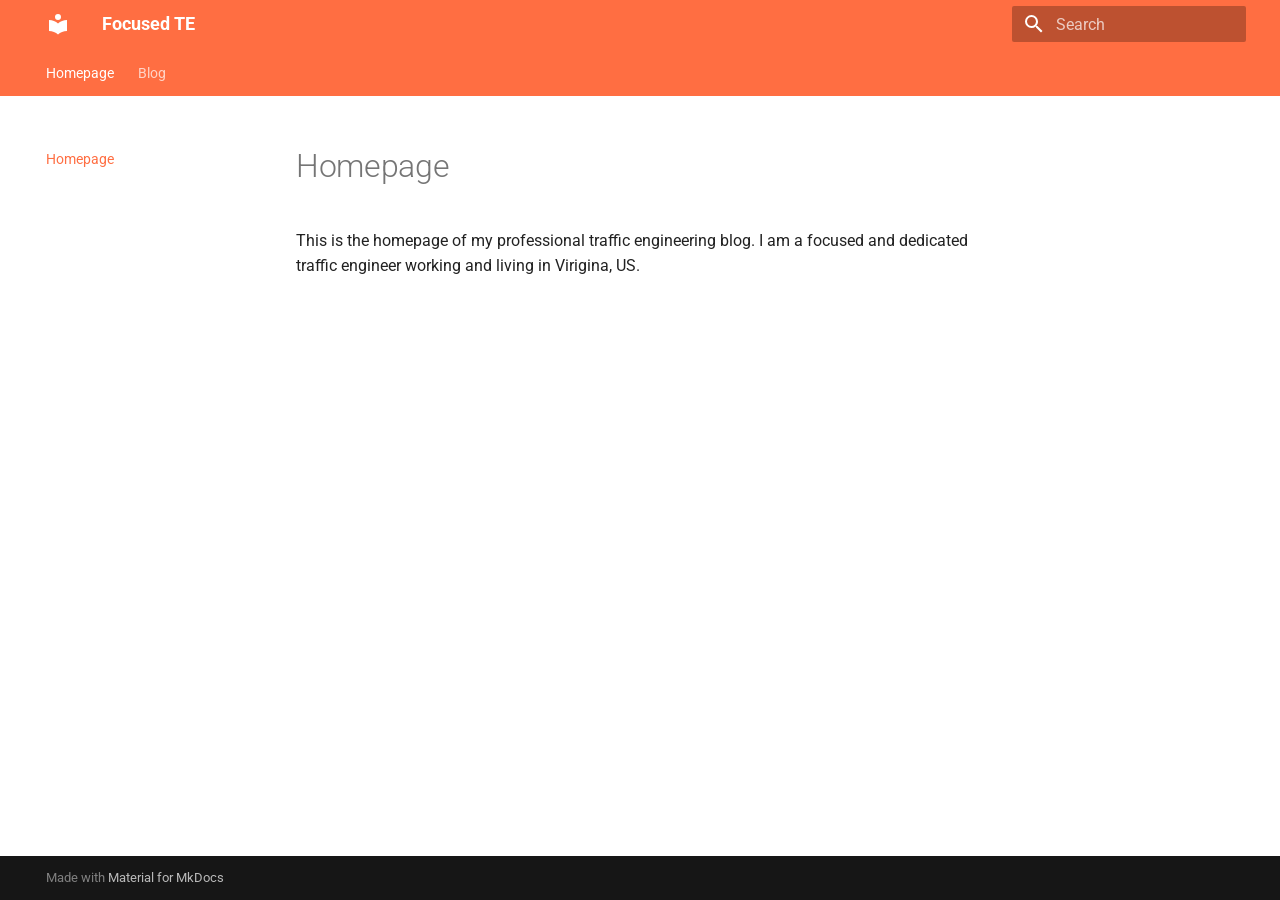
==== index.html @ a96fe9d8 "Deployed 369b473 with MkDocs version: 1.6.1" ====
<!doctype html>
<html lang="en" class="no-js">
  <head>
    
      <meta charset="utf-8">
      <meta name="viewport" content="width=device-width,initial-scale=1">
      
      
      
      
      
        <link rel="next" href="blog/">
      
      
        
      
      
      <link rel="icon" href="assets/images/favicon.png">
      <meta name="generator" content="mkdocs-1.6.1, mkdocs-material-9.7.5">
    
    
      
        <title>Focused TE</title>
      
    
    
      <link rel="stylesheet" href="assets/stylesheets/main.484c7ddc.min.css">
      
        
        <link rel="stylesheet" href="assets/stylesheets/palette.ab4e12ef.min.css">
      
      


    
    
      
    
    
      
        
        
        <link rel="preconnect" href="https://fonts.gstatic.com" crossorigin>
        <link rel="stylesheet" href="https://fonts.googleapis.com/css?family=Roboto:300,300i,400,400i,700,700i%7CRoboto+Mono:400,400i,700,700i&display=fallback">
        <style>:root{--md-text-font:"Roboto";--md-code-font:"Roboto Mono"}</style>
      
    
    
    <script>__md_scope=new URL(".",location),__md_hash=e=>[...e].reduce(((e,_)=>(e<<5)-e+_.charCodeAt(0)),0),__md_get=(e,_=localStorage,t=__md_scope)=>JSON.parse(_.getItem(t.pathname+"."+e)),__md_set=(e,_,t=localStorage,a=__md_scope)=>{try{t.setItem(a.pathname+"."+e,JSON.stringify(_))}catch(e){}}</script>
    
      

    
    
  </head>
  
  
    
    
      
    
    
    
    
    <body dir="ltr" data-md-color-scheme="default" data-md-color-primary="deep-orange" data-md-color-accent="indigo">
  
    
    <input class="md-toggle" data-md-toggle="drawer" type="checkbox" id="__drawer" autocomplete="off">
    <input class="md-toggle" data-md-toggle="search" type="checkbox" id="__search" autocomplete="off">
    <label class="md-overlay" for="__drawer"></label>
    <div data-md-component="skip">
      
        
        <a href="#homepage" class="md-skip">
          Skip to content
        </a>
      
    </div>
    <div data-md-component="announce">
      
    </div>
    
    
      

<header class="md-header" data-md-component="header">
  <nav class="md-header__inner md-grid" aria-label="Header">
    <a href="." title="Focused TE" class="md-header__button md-logo" aria-label="Focused TE" data-md-component="logo">
      
  
  <svg xmlns="http://www.w3.org/2000/svg" viewBox="0 0 24 24"><path d="M12 8a3 3 0 0 0 3-3 3 3 0 0 0-3-3 3 3 0 0 0-3 3 3 3 0 0 0 3 3m0 3.54C9.64 9.35 6.5 8 3 8v11c3.5 0 6.64 1.35 9 3.54 2.36-2.19 5.5-3.54 9-3.54V8c-3.5 0-6.64 1.35-9 3.54"/></svg>

    </a>
    <label class="md-header__button md-icon" for="__drawer">
      
      <svg xmlns="http://www.w3.org/2000/svg" viewBox="0 0 24 24"><path d="M3 6h18v2H3zm0 5h18v2H3zm0 5h18v2H3z"/></svg>
    </label>
    <div class="md-header__title" data-md-component="header-title">
      <div class="md-header__ellipsis">
        <div class="md-header__topic">
          <span class="md-ellipsis">
            Focused TE
          </span>
        </div>
        <div class="md-header__topic" data-md-component="header-topic">
          <span class="md-ellipsis">
            
              Homepage
            
          </span>
        </div>
      </div>
    </div>
    
      
        <form class="md-header__option" data-md-component="palette">
  
    
    
    
    <input class="md-option" data-md-color-media="(prefers-color-scheme: light)" data-md-color-scheme="default" data-md-color-primary="deep-orange" data-md-color-accent="indigo"  aria-hidden="true"  type="radio" name="__palette" id="__palette_0">
    
  
    
    
    
    <input class="md-option" data-md-color-media="(prefers-color-scheme: dark)" data-md-color-scheme="slate" data-md-color-primary="deep-orange" data-md-color-accent="indigo"  aria-hidden="true"  type="radio" name="__palette" id="__palette_1">
    
  
</form>
      
    
    
      <script>var palette=__md_get("__palette");if(palette&&palette.color){if("(prefers-color-scheme)"===palette.color.media){var media=matchMedia("(prefers-color-scheme: light)"),input=document.querySelector(media.matches?"[data-md-color-media='(prefers-color-scheme: light)']":"[data-md-color-media='(prefers-color-scheme: dark)']");palette.color.media=input.getAttribute("data-md-color-media"),palette.color.scheme=input.getAttribute("data-md-color-scheme"),palette.color.primary=input.getAttribute("data-md-color-primary"),palette.color.accent=input.getAttribute("data-md-color-accent")}for(var[key,value]of Object.entries(palette.color))document.body.setAttribute("data-md-color-"+key,value)}</script>
    
    
    
      
      
        <label class="md-header__button md-icon" for="__search">
          
          <svg xmlns="http://www.w3.org/2000/svg" viewBox="0 0 24 24"><path d="M9.5 3A6.5 6.5 0 0 1 16 9.5c0 1.61-.59 3.09-1.56 4.23l.27.27h.79l5 5-1.5 1.5-5-5v-.79l-.27-.27A6.52 6.52 0 0 1 9.5 16 6.5 6.5 0 0 1 3 9.5 6.5 6.5 0 0 1 9.5 3m0 2C7 5 5 7 5 9.5S7 14 9.5 14 14 12 14 9.5 12 5 9.5 5"/></svg>
        </label>
        <div class="md-search" data-md-component="search" role="dialog">
  <label class="md-search__overlay" for="__search"></label>
  <div class="md-search__inner" role="search">
    <form class="md-search__form" name="search">
      <input type="text" class="md-search__input" name="query" aria-label="Search" placeholder="Search" autocapitalize="off" autocorrect="off" autocomplete="off" spellcheck="false" data-md-component="search-query" required>
      <label class="md-search__icon md-icon" for="__search">
        
        <svg xmlns="http://www.w3.org/2000/svg" viewBox="0 0 24 24"><path d="M9.5 3A6.5 6.5 0 0 1 16 9.5c0 1.61-.59 3.09-1.56 4.23l.27.27h.79l5 5-1.5 1.5-5-5v-.79l-.27-.27A6.52 6.52 0 0 1 9.5 16 6.5 6.5 0 0 1 3 9.5 6.5 6.5 0 0 1 9.5 3m0 2C7 5 5 7 5 9.5S7 14 9.5 14 14 12 14 9.5 12 5 9.5 5"/></svg>
        
        <svg xmlns="http://www.w3.org/2000/svg" viewBox="0 0 24 24"><path d="M20 11v2H8l5.5 5.5-1.42 1.42L4.16 12l7.92-7.92L13.5 5.5 8 11z"/></svg>
      </label>
      <nav class="md-search__options" aria-label="Search">
        
        <button type="reset" class="md-search__icon md-icon" title="Clear" aria-label="Clear" tabindex="-1">
          
          <svg xmlns="http://www.w3.org/2000/svg" viewBox="0 0 24 24"><path d="M19 6.41 17.59 5 12 10.59 6.41 5 5 6.41 10.59 12 5 17.59 6.41 19 12 13.41 17.59 19 19 17.59 13.41 12z"/></svg>
        </button>
      </nav>
      
        <div class="md-search__suggest" data-md-component="search-suggest"></div>
      
    </form>
    <div class="md-search__output">
      <div class="md-search__scrollwrap" tabindex="0" data-md-scrollfix>
        <div class="md-search-result" data-md-component="search-result">
          <div class="md-search-result__meta">
            Initializing search
          </div>
          <ol class="md-search-result__list" role="presentation"></ol>
        </div>
      </div>
    </div>
  </div>
</div>
      
    
    
  </nav>
  
</header>
    
    <div class="md-container" data-md-component="container">
      
      
        
          
            
<nav class="md-tabs" aria-label="Tabs" data-md-component="tabs">
  <div class="md-grid">
    <ul class="md-tabs__list">
      
        
  
  
  
    
  
  
    <li class="md-tabs__item md-tabs__item--active">
      <a href="." class="md-tabs__link">
        
  
  
    
  
  Homepage

      </a>
    </li>
  

      
        
  
  
  
  
    
    
      <li class="md-tabs__item">
        <a href="blog/" class="md-tabs__link">
          
  
  
  Blog

        </a>
      </li>
    
  

      
    </ul>
  </div>
</nav>
          
        
      
      <main class="md-main" data-md-component="main">
        <div class="md-main__inner md-grid">
          
            
              
              <div class="md-sidebar md-sidebar--primary" data-md-component="sidebar" data-md-type="navigation" >
                <div class="md-sidebar__scrollwrap">
                  <div class="md-sidebar__inner">
                    


  


<nav class="md-nav md-nav--primary md-nav--lifted" aria-label="Navigation" data-md-level="0">
  <label class="md-nav__title" for="__drawer">
    <a href="." title="Focused TE" class="md-nav__button md-logo" aria-label="Focused TE" data-md-component="logo">
      
  
  <svg xmlns="http://www.w3.org/2000/svg" viewBox="0 0 24 24"><path d="M12 8a3 3 0 0 0 3-3 3 3 0 0 0-3-3 3 3 0 0 0-3 3 3 3 0 0 0 3 3m0 3.54C9.64 9.35 6.5 8 3 8v11c3.5 0 6.64 1.35 9 3.54 2.36-2.19 5.5-3.54 9-3.54V8c-3.5 0-6.64 1.35-9 3.54"/></svg>

    </a>
    Focused TE
  </label>
  
  <ul class="md-nav__list" data-md-scrollfix>
    
      
      
  
  
    
  
  
  
    <li class="md-nav__item md-nav__item--active">
      
      <input class="md-nav__toggle md-toggle" type="checkbox" id="__toc">
      
      
        
      
      
      <a href="." class="md-nav__link md-nav__link--active">
        
  
  
  <span class="md-ellipsis">
    
  
    Homepage
  

    
  </span>
  
  

      </a>
      
    </li>
  

    
      
      
  
  
  
  
    
    
    
    
      
      
        
      
    
    
    <li class="md-nav__item md-nav__item--nested">
      
        
        
        <input class="md-nav__toggle md-toggle " type="checkbox" id="__nav_2" >
        
          
          <label class="md-nav__link" for="__nav_2" id="__nav_2_label" tabindex="0">
            
  
  
  <span class="md-ellipsis">
    
  
    Blog
  

    
  </span>
  
  

            <span class="md-nav__icon md-icon"></span>
          </label>
        
        <nav class="md-nav" data-md-level="1" aria-labelledby="__nav_2_label" aria-expanded="false">
          <label class="md-nav__title" for="__nav_2">
            <span class="md-nav__icon md-icon"></span>
            
  
    Blog
  

          </label>
          <ul class="md-nav__list" data-md-scrollfix>
            
              
                
  
  
  
    
  
  
    <li class="md-nav__item">
      <a href="blog/" class="md-nav__link">
        
  
  
  <span class="md-ellipsis">
    
  
    Blog
  

    
  </span>
  
  

      </a>
    </li>
  

              
            
              
                
  
  
  
  
    
    
    
    
      
      
        
      
    
    
    <li class="md-nav__item md-nav__item--nested">
      
        
        
        <input class="md-nav__toggle md-toggle " type="checkbox" id="__nav_2_2" >
        
          
          <label class="md-nav__link" for="__nav_2_2" id="__nav_2_2_label" tabindex="0">
            
  
  
  <span class="md-ellipsis">
    
  
    Posts
  

    
  </span>
  
  

            <span class="md-nav__icon md-icon"></span>
          </label>
        
        <nav class="md-nav" data-md-level="2" aria-labelledby="__nav_2_2_label" aria-expanded="false">
          <label class="md-nav__title" for="__nav_2_2">
            <span class="md-nav__icon md-icon"></span>
            
  
    Posts
  

          </label>
          <ul class="md-nav__list" data-md-scrollfix>
            
              
                
  
  
  
  
    <li class="md-nav__item">
      <a href="blog/posts/first-post/" class="md-nav__link">
        
  
  
  <span class="md-ellipsis">
    
  
    Parking Space Dimension
  

    
  </span>
  
  

      </a>
    </li>
  

              
            
          </ul>
        </nav>
      
    </li>
  

              
            
              
                
  
  
  
  
    <li class="md-nav__item">
      <a href="." class="md-nav__link">
        
  
  
  <span class="md-ellipsis">
    
  
    Archive
  

    
  </span>
  
  

      </a>
    </li>
  

              
            
          </ul>
        </nav>
      
    </li>
  

    
  </ul>
</nav>
                  </div>
                </div>
              </div>
            
            
              
              <div class="md-sidebar md-sidebar--secondary" data-md-component="sidebar" data-md-type="toc" >
                <div class="md-sidebar__scrollwrap">
                  <div class="md-sidebar__inner">
                    

<nav class="md-nav md-nav--secondary" aria-label="Table of contents">
  
  
  
    
  
  
</nav>
                  </div>
                </div>
              </div>
            
          
          
            <div class="md-content" data-md-component="content">
              
              <article class="md-content__inner md-typeset">
                
                  



<h1 id="homepage">Homepage</h1>
<p>This is the homepage of my professional traffic engineering blog. I am a focused and dedicated traffic engineer 
working and living in Virigina, US. </p>












                
              </article>
            </div>
          
          
<script>var target=document.getElementById(location.hash.slice(1));target&&target.name&&(target.checked=target.name.startsWith("__tabbed_"))</script>
        </div>
        
      </main>
      
        <footer class="md-footer">
  
  <div class="md-footer-meta md-typeset">
    <div class="md-footer-meta__inner md-grid">
      <div class="md-copyright">
  
  
    Made with
    <a href="https://squidfunk.github.io/mkdocs-material/" target="_blank" rel="noopener">
      Material for MkDocs
    </a>
  
</div>
      
    </div>
  </div>
</footer>
      
    </div>
    <div class="md-dialog" data-md-component="dialog">
      <div class="md-dialog__inner md-typeset"></div>
    </div>
    
    
    
      
      
      <script id="__config" type="application/json">{"annotate": null, "base": ".", "features": ["navigation.tabs", "navigation.sections", "search.suggest", "search.highlight", "content.code.copy"], "search": "assets/javascripts/workers/search.2c215733.min.js", "tags": null, "translations": {"clipboard.copied": "Copied to clipboard", "clipboard.copy": "Copy to clipboard", "search.result.more.one": "1 more on this page", "search.result.more.other": "# more on this page", "search.result.none": "No matching documents", "search.result.one": "1 matching document", "search.result.other": "# matching documents", "search.result.placeholder": "Type to start searching", "search.result.term.missing": "Missing", "select.version": "Select version"}, "version": null}</script>
    
    
      <script src="assets/javascripts/bundle.79ae519e.min.js"></script>
      
    
  </body>
</html>
---- assets/stylesheets/main.484c7ddc.min.css ----
@charset "UTF-8";html{-webkit-text-size-adjust:none;-moz-text-size-adjust:none;text-size-adjust:none;box-sizing:border-box}*,:after,:before{box-sizing:inherit}@media (prefers-reduced-motion){*,:after,:before{transition:none!important}}body{margin:0}a,button,input,label{-webkit-tap-highlight-color:transparent}a{color:inherit;text-decoration:none}hr{border:0;box-sizing:initial;display:block;height:.05rem;overflow:visible;padding:0}small{font-size:80%}sub,sup{line-height:1em}img{border-style:none}table{border-collapse:initial;border-spacing:0}td,th{font-weight:400;vertical-align:top}button{background:#0000;border:0;font-family:inherit;font-size:inherit;margin:0;padding:0}input{border:0;outline:none}:root{--md-primary-fg-color:#4051b5;--md-primary-fg-color--light:#5d6cc0;--md-primary-fg-color--dark:#303fa1;--md-primary-bg-color:#fff;--md-primary-bg-color--light:#ffffffb3;--md-accent-fg-color:#526cfe;--md-accent-fg-color--transparent:#526cfe1a;--md-accent-bg-color:#fff;--md-accent-bg-color--light:#ffffffb3}[data-md-color-scheme=default]{color-scheme:light}[data-md-color-scheme=default] img[src$="#gh-dark-mode-only"],[data-md-color-scheme=default] img[src$="#only-dark"]{display:none}:root,[data-md-color-scheme=default]{--md-hue:225deg;--md-default-fg-color:#000000de;--md-default-fg-color--light:#0000008a;--md-default-fg-color--lighter:#00000052;--md-default-fg-color--lightest:#00000012;--md-default-bg-color:#fff;--md-default-bg-color--light:#ffffffb3;--md-default-bg-color--lighter:#ffffff4d;--md-default-bg-color--lightest:#ffffff1f;--md-code-fg-color:#36464e;--md-code-bg-color:#f5f5f5;--md-code-bg-color--light:#f5f5f5b3;--md-code-bg-color--lighter:#f5f5f54d;--md-code-hl-color:#4287ff;--md-code-hl-color--light:#4287ff1a;--md-code-hl-number-color:#d52a2a;--md-code-hl-special-color:#db1457;--md-code-hl-function-color:#a846b9;--md-code-hl-constant-color:#6e59d9;--md-code-hl-keyword-color:#3f6ec6;--md-code-hl-string-color:#1c7d4d;--md-code-hl-name-color:var(--md-code-fg-color);--md-code-hl-operator-color:var(--md-default-fg-color--light);--md-code-hl-punctuation-color:var(--md-default-fg-color--light);--md-code-hl-comment-color:var(--md-default-fg-color--light);--md-code-hl-generic-color:var(--md-default-fg-color--light);--md-code-hl-variable-color:var(--md-default-fg-color--light);--md-typeset-color:var(--md-default-fg-color);--md-typeset-a-color:var(--md-primary-fg-color);--md-typeset-del-color:#f5503d26;--md-typeset-ins-color:#0bd57026;--md-typeset-kbd-color:#fafafa;--md-typeset-kbd-accent-color:#fff;--md-typeset-kbd-border-color:#b8b8b8;--md-typeset-mark-color:#ffff0080;--md-typeset-table-color:#0000001f;--md-typeset-table-color--light:rgba(0,0,0,.035);--md-admonition-fg-color:var(--md-default-fg-color);--md-admonition-bg-color:var(--md-default-bg-color);--md-warning-fg-color:#000000de;--md-warning-bg-color:#ff9;--md-footer-fg-color:#fff;--md-footer-fg-color--light:#ffffffb3;--md-footer-fg-color--lighter:#ffffff73;--md-footer-bg-color:#000000de;--md-footer-bg-color--dark:#00000052;--md-shadow-z1:0 0.2rem 0.5rem #0000000d,0 0 0.05rem #0000001a;--md-shadow-z2:0 0.2rem 0.5rem #0000001a,0 0 0.05rem #00000040;--md-shadow-z3:0 0.2rem 0.5rem #0003,0 0 0.05rem #00000059}.md-icon svg{fill:currentcolor;display:block;height:1.2rem;width:1.2rem}body{-webkit-font-smoothing:antialiased;-moz-osx-font-smoothing:grayscale;--md-text-font-family:var(--md-text-font,_),-apple-system,BlinkMacSystemFont,Helvetica,Arial,sans-serif;--md-code-font-family:var(--md-code-font,_),SFMono-Regular,Consolas,Menlo,monospace}aside,body,input{font-feature-settings:"kern","liga";color:var(--md-typeset-color);font-family:var(--md-text-font-family)}code,kbd,pre{font-feature-settings:"kern";font-family:var(--md-code-font-family)}:root{--md-typeset-table-sort-icon:url('data:image/svg+xml;charset=utf-8,<svg xmlns="http://www.w3.org/2000/svg" viewBox="0 0 24 24"><path d="m18 21-4-4h3V7h-3l4-4 4 4h-3v10h3M2 19v-2h10v2M2 13v-2h7v2M2 7V5h4v2z"/></svg>');--md-typeset-table-sort-icon--asc:url('data:image/svg+xml;charset=utf-8,<svg xmlns="http://www.w3.org/2000/svg" viewBox="0 0 24 24"><path d="M19 17h3l-4 4-4-4h3V3h2M2 17h10v2H2M6 5v2H2V5m0 6h7v2H2z"/></svg>');--md-typeset-table-sort-icon--desc:url('data:image/svg+xml;charset=utf-8,<svg xmlns="http://www.w3.org/2000/svg" viewBox="0 0 24 24"><path d="M19 7h3l-4-4-4 4h3v14h2M2 17h10v2H2M6 5v2H2V5m0 6h7v2H2z"/></svg>')}.md-typeset{-webkit-print-color-adjust:exact;color-adjust:exact;font-size:.8rem;line-height:1.6;overflow-wrap:break-word}@media print{.md-typeset{font-size:.68rem}}.md-typeset blockquote,.md-typeset dl,.md-typeset figure,.md-typeset ol,.md-typeset pre,.md-typeset ul{margin-bottom:1em;margin-top:1em}.md-typeset h1{color:var(--md-default-fg-color--light);font-size:2em;line-height:1.3;margin:0 0 1.25em}.md-typeset h1,.md-typeset h2{font-weight:300;letter-spacing:-.01em}.md-typeset h2{font-size:1.5625em;line-height:1.4;margin:1.6em 0 .64em}.md-typeset h3{font-size:1.25em;font-weight:400;letter-spacing:-.01em;line-height:1.5;margin:1.6em 0 .8em}.md-typeset h2+h3{margin-top:.8em}.md-typeset h4{font-weight:700;letter-spacing:-.01em;margin:1em 0}.md-typeset h5,.md-typeset h6{color:var(--md-default-fg-color--light);font-size:.8em;font-weight:700;letter-spacing:-.01em;margin:1.25em 0}.md-typeset h5{text-transform:uppercase}.md-typeset h5 code{text-transform:none}.md-typeset hr{border-bottom:.05rem solid var(--md-default-fg-color--lightest);display:flow-root;margin:1.5em 0}.md-typeset a{color:var(--md-typeset-a-color);word-break:break-word}.md-typeset a,.md-typeset a:before{transition:color 125ms}.md-typeset a:focus,.md-typeset a:hover{color:var(--md-accent-fg-color)}.md-typeset a:focus code,.md-typeset a:hover code{background-color:var(--md-accent-fg-color--transparent);color:var(--md-accent-fg-color)}.md-typeset a code{color:var(--md-typeset-a-color)}.md-typeset a.focus-visible{outline-color:var(--md-accent-fg-color);outline-offset:.2rem}.md-typeset code,.md-typeset kbd,.md-typeset pre{color:var(--md-code-fg-color);direction:ltr;font-variant-ligatures:none;transition:background-color 125ms}@media print{.md-typeset code,.md-typeset kbd,.md-typeset pre{white-space:pre-wrap}}.md-typeset code{background-color:var(--md-code-bg-color);border-radius:.1rem;-webkit-box-decoration-break:clone;box-decoration-break:clone;font-size:.85em;padding:0 .2941176471em;transition:color 125ms,background-color 125ms;word-break:break-word}.md-typeset code:not(.focus-visible){-webkit-tap-highlight-color:transparent;outline:none}.md-typeset pre{display:flow-root;line-height:1.4;position:relative}.md-typeset pre>code{-webkit-box-decoration-break:slice;box-decoration-break:slice;box-shadow:none;display:block;margin:0;outline-color:var(--md-accent-fg-color);overflow:auto;padding:.7720588235em 1.1764705882em;scrollbar-color:var(--md-default-fg-color--lighter) #0000;scrollbar-width:thin;touch-action:auto;word-break:normal}.md-typeset pre>code:hover{scrollbar-color:var(--md-accent-fg-color) #0000}.md-typeset pre>code::-webkit-scrollbar{height:.2rem;width:.2rem}.md-typeset pre>code::-webkit-scrollbar-thumb{background-color:var(--md-default-fg-color--lighter)}.md-typeset pre>code::-webkit-scrollbar-thumb:hover{background-color:var(--md-accent-fg-color)}.md-typeset kbd{background-color:var(--md-typeset-kbd-color);border-radius:.1rem;box-shadow:0 .1rem 0 .05rem var(--md-typeset-kbd-border-color),0 .1rem 0 var(--md-typeset-kbd-border-color),0 -.1rem .2rem var(--md-typeset-kbd-accent-color) inset;color:var(--md-default-fg-color);display:inline-block;font-size:.75em;padding:0 .6666666667em;vertical-align:text-top;word-break:break-word}.md-typeset mark{background-color:var(--md-typeset-mark-color);-webkit-box-decoration-break:clone;box-decoration-break:clone;color:inherit;word-break:break-word}.md-typeset abbr{cursor:help;text-decoration:none}.md-typeset [data-preview],.md-typeset abbr{border-bottom:.05rem dotted var(--md-default-fg-color--light)}.md-typeset small{opacity:.75}[dir=ltr] .md-typeset sub,[dir=ltr] .md-typeset sup{margin-left:.078125em}[dir=rtl] .md-typeset sub,[dir=rtl] .md-typeset sup{margin-right:.078125em}[dir=ltr] .md-typeset blockquote{padding-left:.6rem}[dir=rtl] .md-typeset blockquote{padding-right:.6rem}[dir=ltr] .md-typeset blockquote{border-left:.2rem solid var(--md-default-fg-color--lighter)}[dir=rtl] .md-typeset blockquote{border-right:.2rem solid var(--md-default-fg-color--lighter)}.md-typeset blockquote{color:var(--md-default-fg-color--light);margin-left:0;margin-right:0}.md-typeset ul{list-style-type:disc}.md-typeset ul[type]{list-style-type:revert-layer}[dir=ltr] .md-typeset ol,[dir=ltr] .md-typeset ul{margin-left:.625em}[dir=rtl] .md-typeset ol,[dir=rtl] .md-typeset ul{margin-right:.625em}.md-typeset ol,.md-typeset ul{padding:0}.md-typeset ol:not([hidden]),.md-typeset ul:not([hidden]){display:flow-root}.md-typeset ol ol,.md-typeset ul ol{list-style-type:lower-alpha}.md-typeset ol ol ol,.md-typeset ul ol ol{list-style-type:lower-roman}.md-typeset ol ol ol ol,.md-typeset ul ol ol ol{list-style-type:upper-alpha}.md-typeset ol ol ol ol ol,.md-typeset ul ol ol ol ol{list-style-type:upper-roman}.md-typeset ol[type],.md-typeset ul[type]{list-style-type:revert-layer}[dir=ltr] .md-typeset ol li,[dir=ltr] .md-typeset ul li{margin-left:1.25em}[dir=rtl] .md-typeset ol li,[dir=rtl] .md-typeset ul li{margin-right:1.25em}.md-typeset ol li,.md-typeset ul li{margin-bottom:.5em}.md-typeset ol li blockquote,.md-typeset ol li p,.md-typeset ul li blockquote,.md-typeset ul li p{margin:.5em 0}.md-typeset ol li:last-child,.md-typeset ul li:last-child{margin-bottom:0}[dir=ltr] .md-typeset ol li ol,[dir=ltr] .md-typeset ol li ul,[dir=ltr] .md-typeset ul li ol,[dir=ltr] .md-typeset ul li ul{margin-left:.625em}[dir=rtl] .md-typeset ol li ol,[dir=rtl] .md-typeset ol li ul,[dir=rtl] .md-typeset ul li ol,[dir=rtl] .md-typeset ul li ul{margin-right:.625em}.md-typeset ol li ol,.md-typeset ol li ul,.md-typeset ul li ol,.md-typeset ul li ul{margin-bottom:.5em;margin-top:.5em}[dir=ltr] .md-typeset dd{margin-left:1.875em}[dir=rtl] .md-typeset dd{margin-right:1.875em}.md-typeset dd{margin-bottom:1.5em;margin-top:1em}.md-typeset img,.md-typeset svg,.md-typeset video{height:auto;max-width:100%}.md-typeset img[align=left]{margin:1em 1em 1em 0}.md-typeset img[align=right]{margin:1em 0 1em 1em}.md-typeset img[align]:only-child{margin-top:0}.md-typeset figure{display:flow-root;margin:1em auto;max-width:100%;text-align:center;width:fit-content}.md-typeset figure img{display:block;margin:0 auto}.md-typeset figcaption{font-style:italic;margin:1em auto;max-width:24rem}.md-typeset iframe{max-width:100%}.md-typeset table:not([class]){background-color:var(--md-default-bg-color);border:.05rem solid var(--md-typeset-table-color);border-radius:.1rem;display:inline-block;font-size:.64rem;max-width:100%;overflow:auto;touch-action:auto}@media print{.md-typeset table:not([class]){display:table}}.md-typeset table:not([class])+*{margin-top:1.5em}.md-typeset table:not([class]) td>:first-child,.md-typeset table:not([class]) th>:first-child{margin-top:0}.md-typeset table:not([class]) td>:last-child,.md-typeset table:not([class]) th>:last-child{margin-bottom:0}.md-typeset table:not([class]) td:not([align]),.md-typeset table:not([class]) th:not([align]){text-align:left}[dir=rtl] .md-typeset table:not([class]) td:not([align]),[dir=rtl] .md-typeset table:not([class]) th:not([align]){text-align:right}.md-typeset table:not([class]) th{font-weight:700;min-width:5rem;padding:.9375em 1.25em;vertical-align:top}.md-typeset table:not([class]) td{border-top:.05rem solid var(--md-typeset-table-color);padding:.9375em 1.25em;vertical-align:top}.md-typeset table:not([class]) tbody tr{transition:background-color 125ms}.md-typeset table:not([class]) tbody tr:hover{background-color:var(--md-typeset-table-color--light);box-shadow:0 .05rem 0 var(--md-default-bg-color) inset}.md-typeset table:not([class]) a{word-break:normal}.md-typeset table th[role=columnheader]{cursor:pointer}[dir=ltr] .md-typeset table th[role=columnheader]:after{margin-left:.5em}[dir=rtl] .md-typeset table th[role=columnheader]:after{margin-right:.5em}.md-typeset table th[role=columnheader]:after{content:"";display:inline-block;height:1.2em;-webkit-mask-image:var(--md-typeset-table-sort-icon);mask-image:var(--md-typeset-table-sort-icon);-webkit-mask-repeat:no-repeat;mask-repeat:no-repeat;-webkit-mask-size:contain;mask-size:contain;transition:background-color 125ms;vertical-align:text-bottom;width:1.2em}.md-typeset table th[role=columnheader]:hover:after{background-color:var(--md-default-fg-color--lighter)}.md-typeset table th[role=columnheader][aria-sort=ascending]:after{background-color:var(--md-default-fg-color--light);-webkit-mask-image:var(--md-typeset-table-sort-icon--asc);mask-image:var(--md-typeset-table-sort-icon--asc)}.md-typeset table th[role=columnheader][aria-sort=descending]:after{background-color:var(--md-default-fg-color--light);-webkit-mask-image:var(--md-typeset-table-sort-icon--desc);mask-image:var(--md-typeset-table-sort-icon--desc)}.md-typeset__scrollwrap{margin:1em -.8rem;overflow-x:auto;touch-action:auto}.md-typeset__table{display:inline-block;margin-bottom:.5em;padding:0 .8rem}@media print{.md-typeset__table{display:block}}html .md-typeset__table table{display:table;margin:0;overflow:hidden;width:100%}@media screen and (max-width:44.984375em){.md-content__inner>pre{margin:1em -.8rem}.md-content__inner>pre code{border-radius:0}}.md-typeset .md-author{border-radius:100%;display:block;flex-shrink:0;height:1.6rem;overflow:hidden;position:relative;transition:color 125ms,transform 125ms;width:1.6rem}.md-typeset .md-author img{display:block}.md-typeset .md-author--more{background:var(--md-default-fg-color--lightest);color:var(--md-default-fg-color--lighter);font-size:.6rem;font-weight:700;line-height:1.6rem;text-align:center}.md-typeset .md-author--long{height:2.4rem;width:2.4rem}.md-typeset a.md-author{transform:scale(1)}.md-typeset a.md-author img{border-radius:100%;filter:grayscale(100%) opacity(75%);transition:filter 125ms}.md-typeset a.md-author:focus,.md-typeset a.md-author:hover{transform:scale(1.1);z-index:1}.md-typeset a.md-author:focus img,.md-typeset a.md-author:hover img{filter:grayscale(0)}.md-banner{background-color:var(--md-footer-bg-color);color:var(--md-footer-fg-color);overflow:auto}@media print{.md-banner{display:none}}.md-banner--warning{background-color:var(--md-warning-bg-color);color:var(--md-warning-fg-color)}.md-banner__inner{font-size:.7rem;margin:.6rem auto;padding:0 .8rem}[dir=ltr] .md-banner__button{float:right}[dir=rtl] .md-banner__button{float:left}.md-banner__button{color:inherit;cursor:pointer;transition:opacity .25s}.no-js .md-banner__button{display:none}.md-banner__button:hover{opacity:.7}html{font-size:125%;height:100%;overflow-x:hidden}@media screen and (min-width:100em){html{font-size:137.5%}}@media screen and (min-width:125em){html{font-size:150%}}body{background-color:var(--md-default-bg-color);display:flex;flex-direction:column;font-size:.5rem;min-height:100%;position:relative;width:100%}@media print{body{display:block}}@media screen and (max-width:59.984375em){body[data-md-scrolllock]{position:fixed}}.md-grid{margin-left:auto;margin-right:auto;max-width:61rem}.md-container{display:flex;flex-direction:column;flex-grow:1}@media print{.md-container{display:block}}.md-main{flex-grow:1}.md-main__inner{display:flex;height:100%;margin-top:1.5rem}.md-ellipsis{overflow:hidden;text-overflow:ellipsis}.md-toggle{display:none}.md-option{height:0;opacity:0;position:absolute;width:0}.md-option:checked+label:not([hidden]){display:block}.md-option.focus-visible+label{outline-color:var(--md-accent-fg-color);outline-style:auto}.md-skip{background-color:var(--md-default-fg-color);border-radius:.1rem;color:var(--md-default-bg-color);font-size:.64rem;margin:.5rem;opacity:0;outline-color:var(--md-accent-fg-color);padding:.3rem .5rem;position:fixed;transform:translateY(.4rem);z-index:-1}.md-skip:focus{opacity:1;transform:translateY(0);transition:transform .25s cubic-bezier(.4,0,.2,1),opacity 175ms 75ms;z-index:10}@page{margin:25mm}:root{--md-clipboard-icon:url('data:image/svg+xml;charset=utf-8,<svg xmlns="http://www.w3.org/2000/svg" viewBox="0 0 24 24"><path d="M19 21H8V7h11m0-2H8a2 2 0 0 0-2 2v14a2 2 0 0 0 2 2h11a2 2 0 0 0 2-2V7a2 2 0 0 0-2-2m-3-4H4a2 2 0 0 0-2 2v14h2V3h12z"/></svg>')}.md-clipboard{border-radius:.1rem;color:var(--md-default-fg-color--lightest);cursor:pointer;height:1.5em;outline-color:var(--md-accent-fg-color);outline-offset:.1rem;transition:color .25s;width:1.5em;z-index:1}@media print{.md-clipboard{display:none}}.md-clipboard:not(.focus-visible){-webkit-tap-highlight-color:transparent;outline:none}:hover>.md-clipboard{color:var(--md-default-fg-color--light)}.md-clipboard:focus,.md-clipboard:hover{color:var(--md-accent-fg-color)}.md-clipboard:after{background-color:currentcolor;content:"";display:block;height:1.125em;margin:0 auto;-webkit-mask-image:var(--md-clipboard-icon);mask-image:var(--md-clipboard-icon);-webkit-mask-position:center;mask-position:center;-webkit-mask-repeat:no-repeat;mask-repeat:no-repeat;-webkit-mask-size:contain;mask-size:contain;width:1.125em}.md-clipboard--inline{cursor:pointer}.md-clipboard--inline code{transition:color .25s,background-color .25s}.md-clipboard--inline:focus code,.md-clipboard--inline:hover code{background-color:var(--md-accent-fg-color--transparent);color:var(--md-accent-fg-color)}:root{--md-code-select-icon:url('data:image/svg+xml;charset=utf-8,<svg xmlns="http://www.w3.org/2000/svg" viewBox="0 0 24 24"><path d="M19 19h-4v2h4c1.1 0 2-.9 2-2v-4h-2m0-12h-4v2h4v4h2V5c0-1.1-.9-2-2-2M5 5h4V3H5c-1.1 0-2 .9-2 2v4h2m0 6H3v4c0 1.1.9 2 2 2h4v-2H5zm2-4h2v2H7zm4 0h2v2h-2zm4 0h2v2h-2zM7 7h2v2H7zm4 0h2v2h-2zm4 0h2v2h-2zm-8 8h2v2H7zm4 0h2v2h-2zm4 0h2v2h-2z"/></svg>');--md-code-copy-icon:url('data:image/svg+xml;charset=utf-8,<svg xmlns="http://www.w3.org/2000/svg" viewBox="0 0 24 24"><path d="M19 21H8V7h11m0-2H8a2 2 0 0 0-2 2v14a2 2 0 0 0 2 2h11a2 2 0 0 0 2-2V7a2 2 0 0 0-2-2m-3-4H4a2 2 0 0 0-2 2v14h2V3h12z"/></svg>')}.md-typeset .md-code__content{display:grid}.md-code__nav{background-color:var(--md-code-bg-color--lighter);border-radius:.1rem;display:flex;gap:.2rem;padding:.2rem;position:absolute;right:.25em;top:.25em;transition:background-color .25s;z-index:1}:hover>.md-code__nav{background-color:var(--md-code-bg-color--light)}.md-code__button{color:var(--md-default-fg-color--lightest);cursor:pointer;display:block;height:1.5em;outline-color:var(--md-accent-fg-color);outline-offset:.1rem;transition:color .25s;width:1.5em}:hover>*>.md-code__button{color:var(--md-default-fg-color--light)}.md-code__button.focus-visible,.md-code__button:hover{color:var(--md-accent-fg-color)}.md-code__button--active{color:var(--md-default-fg-color)!important}.md-code__button:after{background-color:currentcolor;content:"";display:block;height:1.125em;margin:0 auto;-webkit-mask-position:center;mask-position:center;-webkit-mask-repeat:no-repeat;mask-repeat:no-repeat;-webkit-mask-size:contain;mask-size:contain;width:1.125em}.md-code__button[data-md-type=select]:after{-webkit-mask-image:var(--md-code-select-icon);mask-image:var(--md-code-select-icon)}.md-code__button[data-md-type=copy]:after{-webkit-mask-image:var(--md-code-copy-icon);mask-image:var(--md-code-copy-icon)}@keyframes consent{0%{opacity:0;transform:translateY(100%)}to{opacity:1;transform:translateY(0)}}@keyframes overlay{0%{opacity:0}to{opacity:1}}.md-consent__overlay{animation:overlay .25s both;-webkit-backdrop-filter:blur(.1rem);backdrop-filter:blur(.1rem);background-color:#0000008a;height:100%;opacity:1;position:fixed;top:0;width:100%;z-index:5}.md-consent__inner{animation:consent .5s cubic-bezier(.1,.7,.1,1) both;background-color:var(--md-default-bg-color);border:0;border-radius:.1rem;bottom:0;box-shadow:0 0 .2rem #0000001a,0 .2rem .4rem #0003;max-height:100%;overflow:auto;padding:0;position:fixed;width:100%;z-index:5}.md-consent__form{padding:.8rem}.md-consent__settings{display:none;margin:1em 0}input:checked+.md-consent__settings{display:block}.md-consent__controls{margin-bottom:.8rem}.md-typeset .md-consent__controls .md-button{display:inline}@media screen and (max-width:44.984375em){.md-typeset .md-consent__controls .md-button{display:block;margin-top:.4rem;text-align:center;width:100%}}.md-consent label{cursor:pointer}.md-content{flex-grow:1;min-width:0}.md-content__inner{margin:0 .8rem 1.2rem;padding-top:.6rem}@media screen and (min-width:76.25em){[dir=ltr] .md-sidebar--primary:not([hidden])~.md-content>.md-content__inner{margin-left:1.2rem}[dir=ltr] .md-sidebar--secondary:not([hidden])~.md-content>.md-content__inner,[dir=rtl] .md-sidebar--primary:not([hidden])~.md-content>.md-content__inner{margin-right:1.2rem}[dir=rtl] .md-sidebar--secondary:not([hidden])~.md-content>.md-content__inner{margin-left:1.2rem}}.md-content__inner:before{content:"";display:block;height:.4rem}.md-content__inner>:last-child{margin-bottom:0}[dir=ltr] .md-content__button{float:right}[dir=rtl] .md-content__button{float:left}[dir=ltr] .md-content__button{margin-left:.4rem}[dir=rtl] .md-content__button{margin-right:.4rem}.md-content__button{margin:.4rem 0;padding:0}@media print{.md-content__button{display:none}}.md-typeset .md-content__button{color:var(--md-default-fg-color--lighter)}.md-content__button svg{display:inline;vertical-align:top}[dir=rtl] .md-content__button svg{transform:scaleX(-1)}[dir=ltr] .md-dialog{right:.8rem}[dir=rtl] .md-dialog{left:.8rem}.md-dialog{background-color:var(--md-default-fg-color);border-radius:.1rem;bottom:.8rem;box-shadow:var(--md-shadow-z3);min-width:11.1rem;opacity:0;padding:.4rem .6rem;pointer-events:none;position:fixed;transform:translateY(100%);transition:transform 0ms .4s,opacity .4s;z-index:4}@media print{.md-dialog{display:none}}.md-dialog--active{opacity:1;pointer-events:auto;transform:translateY(0);transition:transform .4s cubic-bezier(.075,.85,.175,1),opacity .4s}.md-dialog__inner{color:var(--md-default-bg-color);font-size:.7rem}.md-feedback{margin:2em 0 1em;text-align:center}.md-feedback fieldset{border:none;margin:0;padding:0}.md-feedback__title{font-weight:700;margin:1em auto}.md-feedback__inner{position:relative}.md-feedback__list{display:flex;flex-wrap:wrap;place-content:baseline center;position:relative}.md-feedback__list:hover .md-icon:not(:disabled){color:var(--md-default-fg-color--lighter)}:disabled .md-feedback__list{min-height:1.8rem}.md-feedback__icon{color:var(--md-default-fg-color--light);cursor:pointer;flex-shrink:0;margin:0 .1rem;transition:color 125ms}.md-feedback__icon:not(:disabled).md-icon:hover{color:var(--md-accent-fg-color)}.md-feedback__icon:disabled{color:var(--md-default-fg-color--lightest);pointer-events:none}.md-feedback__note{opacity:0;position:relative;transform:translateY(.4rem);transition:transform .4s cubic-bezier(.1,.7,.1,1),opacity .15s}.md-feedback__note>*{margin:0 auto;max-width:16rem}:disabled .md-feedback__note{opacity:1;transform:translateY(0)}@media print{.md-feedback{display:none}}.md-footer{background-color:var(--md-footer-bg-color);color:var(--md-footer-fg-color)}@media print{.md-footer{display:none}}.md-footer__inner{justify-content:space-between;overflow:auto;padding:.2rem}.md-footer__inner:not([hidden]){display:flex}.md-footer__link{align-items:end;display:flex;flex-grow:0.01;margin-bottom:.4rem;margin-top:1rem;max-width:100%;outline-color:var(--md-accent-fg-color);overflow:hidden;transition:opacity .25s}.md-footer__link:focus,.md-footer__link:hover{opacity:.7}[dir=rtl] .md-footer__link svg{transform:scaleX(-1)}@media screen and (max-width:44.984375em){.md-footer__link--prev{flex-shrink:0}.md-footer__link--prev .md-footer__title{display:none}}[dir=ltr] .md-footer__link--next{margin-left:auto}[dir=rtl] .md-footer__link--next{margin-right:auto}.md-footer__link--next{text-align:right}[dir=rtl] .md-footer__link--next{text-align:left}.md-footer__title{flex-grow:1;font-size:.9rem;margin-bottom:.7rem;max-width:calc(100% - 2.4rem);padding:0 1rem;white-space:nowrap}.md-footer__button{margin:.2rem;padding:.4rem}.md-footer__direction{font-size:.64rem;opacity:.7}.md-footer-meta{background-color:var(--md-footer-bg-color--dark)}.md-footer-meta__inner{display:flex;flex-wrap:wrap;justify-content:space-between;padding:.2rem}html .md-footer-meta.md-typeset a{color:var(--md-footer-fg-color--light)}html .md-footer-meta.md-typeset a:focus,html .md-footer-meta.md-typeset a:hover{color:var(--md-footer-fg-color)}.md-copyright{color:var(--md-footer-fg-color--lighter);font-size:.64rem;margin:auto .6rem;padding:.4rem 0;width:100%}@media screen and (min-width:45em){.md-copyright{width:auto}}.md-copyright__highlight{color:var(--md-footer-fg-color--light)}.md-social{display:inline-flex;gap:.2rem;margin:0 .4rem;padding:.2rem 0 .6rem}@media screen and (min-width:45em){.md-social{padding:.6rem 0}}.md-social__link{display:inline-block;height:1.6rem;text-align:center;width:1.6rem}.md-social__link:before{line-height:1.9}.md-social__link svg{fill:currentcolor;max-height:.8rem;vertical-align:-25%}.md-typeset .md-button{border:.1rem solid;border-radius:.1rem;color:var(--md-primary-fg-color);cursor:pointer;display:inline-block;font-weight:700;padding:.625em 2em;transition:color 125ms,background-color 125ms,border-color 125ms}.md-typeset .md-button--primary{background-color:var(--md-primary-fg-color);border-color:var(--md-primary-fg-color);color:var(--md-primary-bg-color)}.md-typeset .md-button:focus,.md-typeset .md-button:hover{background-color:var(--md-accent-fg-color);border-color:var(--md-accent-fg-color);color:var(--md-accent-bg-color)}[dir=ltr] .md-typeset .md-input{border-top-left-radius:.1rem}[dir=ltr] .md-typeset .md-input,[dir=rtl] .md-typeset .md-input{border-top-right-radius:.1rem}[dir=rtl] .md-typeset .md-input{border-top-left-radius:.1rem}.md-typeset .md-input{border-bottom:.1rem solid var(--md-default-fg-color--lighter);box-shadow:var(--md-shadow-z1);font-size:.8rem;height:1.8rem;padding:0 .6rem;transition:border .25s,box-shadow .25s}.md-typeset .md-input:focus,.md-typeset .md-input:hover{border-bottom-color:var(--md-accent-fg-color);box-shadow:var(--md-shadow-z2)}.md-typeset .md-input--stretch{width:100%}.md-header{background-color:var(--md-primary-fg-color);box-shadow:0 0 .2rem #0000,0 .2rem .4rem #0000;color:var(--md-primary-bg-color);display:block;left:0;position:sticky;right:0;top:0;z-index:4}@media print{.md-header{display:none}}.md-header[hidden]{transform:translateY(-100%);transition:transform .25s cubic-bezier(.8,0,.6,1),box-shadow .25s}.md-header--shadow{box-shadow:0 0 .2rem #0000001a,0 .2rem .4rem #0003;transition:transform .25s cubic-bezier(.1,.7,.1,1),box-shadow .25s}.md-header__inner{align-items:center;display:flex;padding:0 .2rem}.md-header__button{color:currentcolor;cursor:pointer;margin:.2rem;outline-color:var(--md-accent-fg-color);padding:.4rem;position:relative;transition:opacity .25s;vertical-align:middle;z-index:1}.md-header__button:hover{opacity:.7}.md-header__button:not([hidden]){display:inline-block}.md-header__button:not(.focus-visible){-webkit-tap-highlight-color:transparent;outline:none}.md-header__button.md-logo{margin:.2rem;padding:.4rem}@media screen and (max-width:76.234375em){.md-header__button.md-logo{display:none}}.md-header__button.md-logo img,.md-header__button.md-logo svg{fill:currentcolor;display:block;height:1.2rem;width:auto}@media screen and (min-width:60em){.md-header__button[for=__search]{display:none}}.no-js .md-header__button[for=__search]{display:none}[dir=rtl] .md-header__button[for=__search] svg{transform:scaleX(-1)}@media screen and (min-width:76.25em){.md-header__button[for=__drawer]{display:none}}.md-header__topic{display:flex;max-width:100%;position:absolute;transition:transform .4s cubic-bezier(.1,.7,.1,1),opacity .15s;white-space:nowrap}.md-header__topic+.md-header__topic{opacity:0;pointer-events:none;transform:translateX(1.25rem);transition:transform .4s cubic-bezier(1,.7,.1,.1),opacity .15s;z-index:-1}[dir=rtl] .md-header__topic+.md-header__topic{transform:translateX(-1.25rem)}.md-header__topic:first-child{font-weight:700}[dir=ltr] .md-header__title{margin-left:1rem;margin-right:.4rem}[dir=rtl] .md-header__title{margin-left:.4rem;margin-right:1rem}.md-header__title{flex-grow:1;font-size:.9rem;height:2.4rem;line-height:2.4rem}.md-header__title--active .md-header__topic{opacity:0;pointer-events:none;transform:translateX(-1.25rem);transition:transform .4s cubic-bezier(1,.7,.1,.1),opacity .15s;z-index:-1}[dir=rtl] .md-header__title--active .md-header__topic{transform:translateX(1.25rem)}.md-header__title--active .md-header__topic+.md-header__topic{opacity:1;pointer-events:auto;transform:translateX(0);transition:transform .4s cubic-bezier(.1,.7,.1,1),opacity .15s;z-index:0}.md-header__title>.md-header__ellipsis{height:100%;position:relative;width:100%}.md-header__option{display:flex;flex-shrink:0;max-width:100%;transition:max-width 0ms .25s,opacity .25s .25s;white-space:nowrap}[data-md-toggle=search]:checked~.md-header .md-header__option{max-width:0;opacity:0;transition:max-width 0ms,opacity 0ms}.md-header__option>input{bottom:0}.md-header__source{display:none}@media screen and (min-width:60em){[dir=ltr] .md-header__source{margin-left:1rem}[dir=rtl] .md-header__source{margin-right:1rem}.md-header__source{display:block;max-width:11.7rem;width:11.7rem}}@media screen and (min-width:76.25em){[dir=ltr] .md-header__source{margin-left:1.4rem}[dir=rtl] .md-header__source{margin-right:1.4rem}}.md-meta{color:var(--md-default-fg-color--light);font-size:.7rem;line-height:1.3}.md-meta__list{display:inline-flex;flex-wrap:wrap;list-style:none;margin:0;padding:0}.md-meta__item:not(:last-child):after{content:"·";margin-left:.2rem;margin-right:.2rem}.md-meta__link{color:var(--md-typeset-a-color)}.md-meta__link:focus,.md-meta__link:hover{color:var(--md-accent-fg-color)}.md-draft{background-color:#ff1744;border-radius:.125em;color:#fff;display:inline-block;font-weight:700;padding-left:.5714285714em;padding-right:.5714285714em}:root{--md-nav-icon--prev:url('data:image/svg+xml;charset=utf-8,<svg xmlns="http://www.w3.org/2000/svg" viewBox="0 0 24 24"><path d="M20 11v2H8l5.5 5.5-1.42 1.42L4.16 12l7.92-7.92L13.5 5.5 8 11z"/></svg>');--md-nav-icon--next:url('data:image/svg+xml;charset=utf-8,<svg xmlns="http://www.w3.org/2000/svg" viewBox="0 0 24 24"><path d="M8.59 16.58 13.17 12 8.59 7.41 10 6l6 6-6 6z"/></svg>');--md-toc-icon:url('data:image/svg+xml;charset=utf-8,<svg xmlns="http://www.w3.org/2000/svg" viewBox="0 0 24 24"><path d="M3 9h14V7H3zm0 4h14v-2H3zm0 4h14v-2H3zm16 0h2v-2h-2zm0-10v2h2V7zm0 6h2v-2h-2z"/></svg>')}.md-nav{font-size:.7rem;line-height:1.3}.md-nav__title{color:var(--md-default-fg-color--light);display:block;font-weight:700;overflow:hidden;padding:0 .6rem;text-overflow:ellipsis}.md-nav__title .md-nav__button{display:none}.md-nav__title .md-nav__button img{height:100%;width:auto}.md-nav__title .md-nav__button.md-logo img,.md-nav__title .md-nav__button.md-logo svg{fill:currentcolor;display:block;height:2.4rem;max-width:100%;object-fit:contain;width:auto}.md-nav__list{list-style:none;margin:0;padding:0}.md-nav__link{align-items:flex-start;display:flex;gap:.4rem;margin-top:.625em;scroll-snap-align:start;transition:color 125ms}.md-nav__link--passed,.md-nav__link--passed code{color:var(--md-default-fg-color--light)}.md-nav__item .md-nav__link--active,.md-nav__item .md-nav__link--active code{color:var(--md-typeset-a-color)}.md-nav__link .md-ellipsis{position:relative}.md-nav__link .md-ellipsis code{word-break:normal}[dir=ltr] .md-nav__link .md-icon:last-child{margin-left:auto}[dir=rtl] .md-nav__link .md-icon:last-child{margin-right:auto}.md-nav__link .md-typeset{font-size:.7rem;line-height:1.3}.md-nav__link svg{fill:currentcolor;flex-shrink:0;height:1.3em;position:relative}.md-nav__link[for]:focus,.md-nav__link[for]:hover,.md-nav__link[href]:focus,.md-nav__link[href]:hover{color:var(--md-accent-fg-color);cursor:pointer}.md-nav__link[for]:focus code,.md-nav__link[for]:hover code,.md-nav__link[href]:focus code,.md-nav__link[href]:hover code{background-color:var(--md-accent-fg-color--transparent);color:var(--md-accent-fg-color)}.md-nav__link.focus-visible{outline-color:var(--md-accent-fg-color);outline-offset:.2rem}.md-nav--primary .md-nav__link[for=__toc]{display:none}.md-nav--primary .md-nav__link[for=__toc] .md-icon:after{background-color:currentcolor;display:block;height:100%;-webkit-mask-image:var(--md-toc-icon);mask-image:var(--md-toc-icon);width:100%}.md-nav--primary .md-nav__link[for=__toc]~.md-nav{display:none}.md-nav__container>.md-nav__link{margin-top:0}.md-nav__container>.md-nav__link:first-child{flex-grow:1;min-width:0}.md-nav__icon{flex-shrink:0}.md-nav__source{display:none}@media screen and (max-width:76.234375em){.md-nav--primary,.md-nav--primary .md-nav{background-color:var(--md-default-bg-color);display:flex;flex-direction:column;height:100%;left:0;position:absolute;right:0;top:0;z-index:1}.md-nav--primary .md-nav__item,.md-nav--primary .md-nav__title{font-size:.8rem;line-height:1.5}.md-nav--primary .md-nav__title{background-color:var(--md-default-fg-color--lightest);color:var(--md-default-fg-color--light);cursor:pointer;height:5.6rem;line-height:2.4rem;padding:3rem .8rem .2rem;position:relative;white-space:nowrap}[dir=ltr] .md-nav--primary .md-nav__title .md-nav__icon{left:.4rem}[dir=rtl] .md-nav--primary .md-nav__title .md-nav__icon{right:.4rem}.md-nav--primary .md-nav__title .md-nav__icon{display:block;height:1.2rem;margin:.2rem;position:absolute;top:.4rem;width:1.2rem}.md-nav--primary .md-nav__title .md-nav__icon:after{background-color:currentcolor;content:"";display:block;height:100%;-webkit-mask-image:var(--md-nav-icon--prev);mask-image:var(--md-nav-icon--prev);-webkit-mask-position:center;mask-position:center;-webkit-mask-repeat:no-repeat;mask-repeat:no-repeat;-webkit-mask-size:contain;mask-size:contain;width:100%}.md-nav--primary .md-nav__title~.md-nav__list{background-color:var(--md-default-bg-color);box-shadow:0 .05rem 0 var(--md-default-fg-color--lightest) inset;overflow-y:auto;scroll-snap-type:y mandatory;touch-action:pan-y}.md-nav--primary .md-nav__title~.md-nav__list>:first-child{border-top:0}.md-nav--primary .md-nav__title[for=__drawer]{background-color:var(--md-primary-fg-color);color:var(--md-primary-bg-color);font-weight:700}.md-nav--primary .md-nav__title .md-logo{display:block;left:.2rem;margin:.2rem;padding:.4rem;position:absolute;right:.2rem;top:.2rem}.md-nav--primary .md-nav__list{flex:1}.md-nav--primary .md-nav__item{border-top:.05rem solid var(--md-default-fg-color--lightest)}.md-nav--primary .md-nav__item--active>.md-nav__link{color:var(--md-typeset-a-color)}.md-nav--primary .md-nav__item--active>.md-nav__link:focus,.md-nav--primary .md-nav__item--active>.md-nav__link:hover{color:var(--md-accent-fg-color)}.md-nav--primary .md-nav__link{margin-top:0;padding:.6rem .8rem}.md-nav--primary .md-nav__link svg{margin-top:.1em}.md-nav--primary .md-nav__link>.md-nav__link{padding:0}[dir=ltr] .md-nav--primary .md-nav__link .md-nav__icon{margin-right:-.2rem}[dir=rtl] .md-nav--primary .md-nav__link .md-nav__icon{margin-left:-.2rem}.md-nav--primary .md-nav__link .md-nav__icon{font-size:1.2rem;height:1.2rem;width:1.2rem}.md-nav--primary .md-nav__link .md-nav__icon:after{background-color:currentcolor;content:"";display:block;height:100%;-webkit-mask-image:var(--md-nav-icon--next);mask-image:var(--md-nav-icon--next);-webkit-mask-position:center;mask-position:center;-webkit-mask-repeat:no-repeat;mask-repeat:no-repeat;-webkit-mask-size:contain;mask-size:contain;width:100%}[dir=rtl] .md-nav--primary .md-nav__icon:after{transform:scale(-1)}.md-nav--primary .md-nav--secondary .md-nav{background-color:initial;position:static}[dir=ltr] .md-nav--primary .md-nav--secondary .md-nav .md-nav__link{padding-left:1.4rem}[dir=rtl] .md-nav--primary .md-nav--secondary .md-nav .md-nav__link{padding-right:1.4rem}[dir=ltr] .md-nav--primary .md-nav--secondary .md-nav .md-nav .md-nav__link{padding-left:2rem}[dir=rtl] .md-nav--primary .md-nav--secondary .md-nav .md-nav .md-nav__link{padding-right:2rem}[dir=ltr] .md-nav--primary .md-nav--secondary .md-nav .md-nav .md-nav .md-nav__link{padding-left:2.6rem}[dir=rtl] .md-nav--primary .md-nav--secondary .md-nav .md-nav .md-nav .md-nav__link{padding-right:2.6rem}[dir=ltr] .md-nav--primary .md-nav--secondary .md-nav .md-nav .md-nav .md-nav .md-nav__link{padding-left:3.2rem}[dir=rtl] .md-nav--primary .md-nav--secondary .md-nav .md-nav .md-nav .md-nav .md-nav__link{padding-right:3.2rem}.md-nav--secondary{background-color:initial}.md-nav__toggle~.md-nav{display:flex;opacity:0;transform:translateX(100%);transition:transform .25s cubic-bezier(.8,0,.6,1),opacity 125ms 50ms}[dir=rtl] .md-nav__toggle~.md-nav{transform:translateX(-100%)}.md-nav__toggle:checked~.md-nav{opacity:1;transform:translateX(0);transition:transform .25s cubic-bezier(.4,0,.2,1),opacity 125ms 125ms}.md-nav__toggle:checked~.md-nav>.md-nav__list{backface-visibility:hidden}}@media screen and (max-width:59.984375em){.md-nav--primary .md-nav__link[for=__toc]{display:flex}.md-nav--primary .md-nav__link[for=__toc] .md-icon:after{content:""}.md-nav--primary .md-nav__link[for=__toc]+.md-nav__link{display:none}.md-nav--primary .md-nav__link[for=__toc]~.md-nav{display:flex}.md-nav__source{background-color:var(--md-primary-fg-color--dark);color:var(--md-primary-bg-color);display:block;padding:0 .2rem}}@media screen and (min-width:60em) and (max-width:76.234375em){.md-nav--integrated .md-nav__link[for=__toc]{display:flex}.md-nav--integrated .md-nav__link[for=__toc] .md-icon:after{content:""}.md-nav--integrated .md-nav__link[for=__toc]+.md-nav__link{display:none}.md-nav--integrated .md-nav__link[for=__toc]~.md-nav{display:flex}}@media screen and (min-width:60em){.md-nav{margin-bottom:-.4rem}.md-nav--secondary .md-nav__title{background:var(--md-default-bg-color);box-shadow:0 0 .4rem .4rem var(--md-default-bg-color);position:sticky;top:0;z-index:1}.md-nav--secondary .md-nav__title[for=__toc]{scroll-snap-align:start}.md-nav--secondary .md-nav__title .md-nav__icon{display:none}[dir=ltr] .md-nav--secondary .md-nav__list{padding-left:.6rem}[dir=rtl] .md-nav--secondary .md-nav__list{padding-right:.6rem}.md-nav--secondary .md-nav__list{padding-bottom:.4rem}[dir=ltr] .md-nav--secondary .md-nav__item>.md-nav__link{margin-right:.4rem}[dir=rtl] .md-nav--secondary .md-nav__item>.md-nav__link{margin-left:.4rem}}@media screen and (min-width:76.25em){.md-nav{margin-bottom:-.4rem;transition:max-height .25s cubic-bezier(.86,0,.07,1)}.md-nav--primary .md-nav__title{background:var(--md-default-bg-color);box-shadow:0 0 .4rem .4rem var(--md-default-bg-color);position:sticky;top:0;z-index:1}.md-nav--primary .md-nav__title[for=__drawer]{scroll-snap-align:start}.md-nav--primary .md-nav__title .md-nav__icon{display:none}[dir=ltr] .md-nav--primary .md-nav__list{padding-left:.6rem}[dir=rtl] .md-nav--primary .md-nav__list{padding-right:.6rem}.md-nav--primary .md-nav__list{padding-bottom:.4rem}[dir=ltr] .md-nav--primary .md-nav__item>.md-nav__link{margin-right:.4rem}[dir=rtl] .md-nav--primary .md-nav__item>.md-nav__link{margin-left:.4rem}.md-nav__toggle~.md-nav{display:grid;grid-template-rows:minmax(.4rem,0fr);opacity:0;transition:grid-template-rows .25s cubic-bezier(.86,0,.07,1),opacity .25s,visibility 0ms .25s;visibility:collapse}.md-nav__toggle~.md-nav>.md-nav__list{overflow:hidden}.md-nav__toggle.md-toggle--indeterminate~.md-nav,.md-nav__toggle:checked~.md-nav{grid-template-rows:minmax(.4rem,1fr);opacity:1;transition:grid-template-rows .25s cubic-bezier(.86,0,.07,1),opacity .15s .1s,visibility 0ms;visibility:visible}.md-nav__toggle.md-toggle--indeterminate~.md-nav{transition:none}.md-nav__item--nested>.md-nav>.md-nav__title{display:none}.md-nav__item--section{display:block;margin:1.25em 0}.md-nav__item--section:last-child{margin-bottom:0}.md-nav__item--section>.md-nav__link{font-weight:700}.md-nav__item--section>.md-nav__link[for]{color:var(--md-default-fg-color--light)}.md-nav__item--section>.md-nav__link:not(.md-nav__container){pointer-events:none}.md-nav__item--section>.md-nav__link .md-icon,.md-nav__item--section>.md-nav__link>[for]{display:none}[dir=ltr] .md-nav__item--section>.md-nav{margin-left:-.6rem}[dir=rtl] .md-nav__item--section>.md-nav{margin-right:-.6rem}.md-nav__item--section>.md-nav{display:block;opacity:1;visibility:visible}.md-nav__item--section>.md-nav>.md-nav__list>.md-nav__item{padding:0}.md-nav__icon{border-radius:100%;height:.9rem;transition:background-color .25s;width:.9rem}.md-nav__icon:hover{background-color:var(--md-accent-fg-color--transparent)}.md-nav__icon:after{background-color:currentcolor;border-radius:100%;content:"";display:inline-block;height:100%;-webkit-mask-image:var(--md-nav-icon--next);mask-image:var(--md-nav-icon--next);-webkit-mask-position:center;mask-position:center;-webkit-mask-repeat:no-repeat;mask-repeat:no-repeat;-webkit-mask-size:contain;mask-size:contain;transition:transform .25s;vertical-align:-.1rem;width:100%}[dir=rtl] .md-nav__icon:after{transform:rotate(180deg)}.md-nav__item--nested .md-nav__toggle:checked~.md-nav__link .md-nav__icon:after,.md-nav__item--nested .md-toggle--indeterminate~.md-nav__link .md-nav__icon:after{transform:rotate(90deg)}.md-nav--lifted>.md-nav__list>.md-nav__item,.md-nav--lifted>.md-nav__title{display:none}.md-nav--lifted>.md-nav__list>.md-nav__item--active{display:block}.md-nav--lifted>.md-nav__list>.md-nav__item--active>.md-nav__link{background:var(--md-default-bg-color);box-shadow:0 0 .4rem .4rem var(--md-default-bg-color);margin-top:0;position:sticky;top:0;z-index:1}.md-nav--lifted>.md-nav__list>.md-nav__item--active>.md-nav__link:not(.md-nav__container){pointer-events:none}.md-nav--lifted>.md-nav__list>.md-nav__item--active.md-nav__item--section{margin:0}[dir=ltr] .md-nav--lifted>.md-nav__list>.md-nav__item>.md-nav:not(.md-nav--secondary){margin-left:-.6rem}[dir=rtl] .md-nav--lifted>.md-nav__list>.md-nav__item>.md-nav:not(.md-nav--secondary){margin-right:-.6rem}.md-nav--lifted>.md-nav__list>.md-nav__item>[for]{color:var(--md-default-fg-color--light)}.md-nav--lifted .md-nav[data-md-level="1"]{grid-template-rows:minmax(.4rem,1fr);opacity:1;visibility:visible}[dir=ltr] .md-nav--integrated>.md-nav__list>.md-nav__item--active .md-nav--secondary{border-left:.05rem solid var(--md-primary-fg-color)}[dir=rtl] .md-nav--integrated>.md-nav__list>.md-nav__item--active .md-nav--secondary{border-right:.05rem solid var(--md-primary-fg-color)}.md-nav--integrated>.md-nav__list>.md-nav__item--active .md-nav--secondary{display:block;margin-bottom:1.25em;opacity:1;visibility:visible}.md-nav--integrated>.md-nav__list>.md-nav__item--active .md-nav--secondary>.md-nav__list{overflow:visible;padding-bottom:0}.md-nav--integrated>.md-nav__list>.md-nav__item--active .md-nav--secondary>.md-nav__title{display:none}}.md-pagination{font-size:.8rem;font-weight:700;gap:.4rem}.md-pagination,.md-pagination>*{align-items:center;display:flex;justify-content:center}.md-pagination>*{border-radius:.2rem;height:1.8rem;min-width:1.8rem;text-align:center}.md-pagination__current{background-color:var(--md-default-fg-color--lightest);color:var(--md-default-fg-color--light)}.md-pagination__link{transition:color 125ms,background-color 125ms}.md-pagination__link:focus,.md-pagination__link:hover{background-color:var(--md-accent-fg-color--transparent);color:var(--md-accent-fg-color)}.md-pagination__link:focus svg,.md-pagination__link:hover svg{color:var(--md-accent-fg-color)}.md-pagination__link.focus-visible{outline-color:var(--md-accent-fg-color);outline-offset:.2rem}.md-pagination__link svg{fill:currentcolor;color:var(--md-default-fg-color--lighter);display:block;max-height:100%;width:1.2rem}:root{--md-path-icon:url('data:image/svg+xml;charset=utf-8,<svg xmlns="http://www.w3.org/2000/svg" viewBox="0 0 24 24"><path d="M8.59 16.58 13.17 12 8.59 7.41 10 6l6 6-6 6z"/></svg>')}.md-path{font-size:.7rem;margin:0 .8rem;overflow:auto;padding-top:1.2rem}.md-path:not([hidden]){display:block}@media screen and (min-width:76.25em){.md-path{margin:0 1.2rem}}.md-path__list{align-items:center;display:flex;gap:.2rem;list-style:none;margin:0;padding:0}.md-path__item:not(:first-child){display:inline-flex;gap:.2rem;white-space:nowrap}.md-path__item:not(:first-child):before{background-color:var(--md-default-fg-color--lighter);content:"";display:inline;height:.8rem;-webkit-mask-image:var(--md-path-icon);mask-image:var(--md-path-icon);width:.8rem}.md-path__link{align-items:center;color:var(--md-default-fg-color--light);display:flex}.md-path__link:focus,.md-path__link:hover{color:var(--md-accent-fg-color)}:root{--md-post-pin-icon:url('data:image/svg+xml;charset=utf-8,<svg xmlns="http://www.w3.org/2000/svg" viewBox="0 0 24 24"><path d="M16 12V4h1V2H7v2h1v8l-2 2v2h5.2v6h1.6v-6H18v-2z"/></svg>')}.md-post__back{border-bottom:.05rem solid var(--md-default-fg-color--lightest);margin-bottom:1.2rem;padding-bottom:1.2rem}@media screen and (max-width:76.234375em){.md-post__back{display:none}}[dir=rtl] .md-post__back svg{transform:scaleX(-1)}.md-post__authors{display:flex;flex-direction:column;gap:.6rem;margin:0 .6rem 1.2rem}.md-post .md-post__meta a{transition:color 125ms}.md-post .md-post__meta a:focus,.md-post .md-post__meta a:hover{color:var(--md-accent-fg-color)}.md-post__title{color:var(--md-default-fg-color--light);font-weight:700}.md-post--excerpt{margin-bottom:3.2rem}.md-post--excerpt .md-post__header{align-items:center;display:flex;gap:.6rem;min-height:1.6rem}.md-post--excerpt .md-post__authors{align-items:center;display:inline-flex;flex-direction:row;gap:.2rem;margin:0;min-height:2.4rem}[dir=ltr] .md-post--excerpt .md-post__meta .md-meta__list{margin-right:.4rem}[dir=rtl] .md-post--excerpt .md-post__meta .md-meta__list{margin-left:.4rem}.md-post--excerpt .md-post__content>:first-child{--md-scroll-margin:6rem;margin-top:0}.md-post>.md-nav--secondary{margin:1em 0}.md-pin{background:var(--md-default-fg-color--lightest);border-radius:1rem;margin-top:-.05rem;padding:.2rem}.md-pin:after{background-color:currentcolor;content:"";display:block;height:.6rem;margin:0 auto;-webkit-mask-image:var(--md-post-pin-icon);mask-image:var(--md-post-pin-icon);-webkit-mask-position:center;mask-position:center;-webkit-mask-repeat:no-repeat;mask-repeat:no-repeat;-webkit-mask-size:contain;mask-size:contain;width:.6rem}.md-profile{align-items:center;display:flex;font-size:.7rem;gap:.6rem;line-height:1.4;width:100%}.md-profile__description{flex-grow:1}.md-content--post{display:flex}@media screen and (max-width:76.234375em){.md-content--post{flex-flow:column-reverse}}.md-content--post>.md-content__inner{flex-grow:1;min-width:0}@media screen and (min-width:76.25em){[dir=ltr] .md-content--post>.md-content__inner{margin-left:1.2rem}[dir=rtl] .md-content--post>.md-content__inner{margin-right:1.2rem}}@media screen and (max-width:76.234375em){.md-sidebar.md-sidebar--post{padding:0;position:static;width:100%}.md-sidebar.md-sidebar--post .md-sidebar__scrollwrap{overflow:visible}.md-sidebar.md-sidebar--post .md-sidebar__inner{padding:0}.md-sidebar.md-sidebar--post .md-post__meta{margin-left:.6rem;margin-right:.6rem}.md-sidebar.md-sidebar--post .md-nav__item{border:none;display:inline}.md-sidebar.md-sidebar--post .md-nav__list{display:inline-flex;flex-wrap:wrap;gap:.6rem;padding-bottom:.6rem;padding-top:.6rem}.md-sidebar.md-sidebar--post .md-nav__link{padding:0}.md-sidebar.md-sidebar--post .md-nav{height:auto;margin-bottom:0;position:static}}:root{--md-progress-value:0;--md-progress-delay:400ms}.md-progress{background:var(--md-primary-bg-color);height:.075rem;opacity:min(clamp(0,var(--md-progress-value),1),clamp(0,100 - var(--md-progress-value),1));position:fixed;top:0;transform:scaleX(calc(var(--md-progress-value)*1%));transform-origin:left;transition:transform .5s cubic-bezier(.19,1,.22,1),opacity .25s var(--md-progress-delay);width:100%;z-index:4}:root{--md-search-result-icon:url('data:image/svg+xml;charset=utf-8,<svg xmlns="http://www.w3.org/2000/svg" viewBox="0 0 24 24"><path d="M14 2H6a2 2 0 0 0-2 2v16a2 2 0 0 0 2 2h7c-.41-.25-.8-.56-1.14-.9-.33-.33-.61-.7-.86-1.1H6V4h7v5h5v1.18c.71.16 1.39.43 2 .82V8zm6.31 16.9c1.33-2.11.69-4.9-1.4-6.22-2.11-1.33-4.91-.68-6.22 1.4-1.34 2.11-.69 4.89 1.4 6.22 1.46.93 3.32.93 4.79.02L22 23.39 23.39 22zm-3.81.1a2.5 2.5 0 0 1-2.5-2.5 2.5 2.5 0 0 1 2.5-2.5 2.5 2.5 0 0 1 2.5 2.5 2.5 2.5 0 0 1-2.5 2.5"/></svg>')}.md-search{position:relative}@media screen and (min-width:60em){.md-search{padding:.2rem 0}}.no-js .md-search{display:none}.md-search__overlay{opacity:0;z-index:1}@media screen and (max-width:59.984375em){[dir=ltr] .md-search__overlay{left:-2.2rem}[dir=rtl] .md-search__overlay{right:-2.2rem}.md-search__overlay{background-color:var(--md-default-bg-color);border-radius:1rem;height:2rem;overflow:hidden;pointer-events:none;position:absolute;top:-1rem;transform-origin:center;transition:transform .3s .1s,opacity .2s .2s;width:2rem}[data-md-toggle=search]:checked~.md-header .md-search__overlay{opacity:1;transition:transform .4s,opacity .1s}}@media screen and (min-width:60em){[dir=ltr] .md-search__overlay{left:0}[dir=rtl] .md-search__overlay{right:0}.md-search__overlay{background-color:#0000008a;cursor:pointer;height:0;position:fixed;top:0;transition:width 0ms .25s,height 0ms .25s,opacity .25s;width:0}[data-md-toggle=search]:checked~.md-header .md-search__overlay{height:200vh;opacity:1;transition:width 0ms,height 0ms,opacity .25s;width:100%}}@media screen and (max-width:29.984375em){[data-md-toggle=search]:checked~.md-header .md-search__overlay{transform:scale(45)}}@media screen and (min-width:30em) and (max-width:44.984375em){[data-md-toggle=search]:checked~.md-header .md-search__overlay{transform:scale(60)}}@media screen and (min-width:45em) and (max-width:59.984375em){[data-md-toggle=search]:checked~.md-header .md-search__overlay{transform:scale(75)}}.md-search__inner{backface-visibility:hidden}@media screen and (max-width:59.984375em){[dir=ltr] .md-search__inner{left:0}[dir=rtl] .md-search__inner{right:0}.md-search__inner{height:0;opacity:0;overflow:hidden;position:fixed;top:0;transform:translateX(5%);transition:width 0ms .3s,height 0ms .3s,transform .15s cubic-bezier(.4,0,.2,1) .15s,opacity .15s .15s;width:0;z-index:2}[dir=rtl] .md-search__inner{transform:translateX(-5%)}[data-md-toggle=search]:checked~.md-header .md-search__inner{height:100%;opacity:1;transform:translateX(0);transition:width 0ms 0ms,height 0ms 0ms,transform .15s cubic-bezier(.1,.7,.1,1) .15s,opacity .15s .15s;width:100%}}@media screen and (min-width:60em){[dir=ltr] .md-search__inner{float:right}[dir=rtl] .md-search__inner{float:left}.md-search__inner{padding:.1rem 0;position:relative;transition:width .25s cubic-bezier(.1,.7,.1,1);width:11.7rem}}@media screen and (min-width:60em) and (max-width:76.234375em){[data-md-toggle=search]:checked~.md-header .md-search__inner{width:23.4rem}}@media screen and (min-width:76.25em){[data-md-toggle=search]:checked~.md-header .md-search__inner{width:34.4rem}}.md-search__form{background-color:var(--md-default-bg-color);box-shadow:0 0 .6rem #0000;height:2.4rem;position:relative;transition:color .25s,background-color .25s;z-index:2}@media screen and (min-width:60em){.md-search__form{background-color:#00000042;border-radius:.1rem;height:1.8rem}.md-search__form:hover{background-color:#ffffff1f}}[data-md-toggle=search]:checked~.md-header .md-search__form{background-color:var(--md-default-bg-color);border-radius:.1rem .1rem 0 0;box-shadow:0 0 .6rem #00000012;color:var(--md-default-fg-color)}[dir=ltr] .md-search__input{padding-left:3.6rem;padding-right:2.2rem}[dir=rtl] .md-search__input{padding-left:2.2rem;padding-right:3.6rem}.md-search__input{background:#0000;font-size:.9rem;height:100%;position:relative;text-overflow:ellipsis;width:100%;z-index:2}.md-search__input::placeholder{transition:color .25s}.md-search__input::placeholder,.md-search__input~.md-search__icon{color:var(--md-default-fg-color--light)}.md-search__input::-ms-clear{display:none}@media screen and (max-width:59.984375em){.md-search__input{font-size:.9rem;height:2.4rem;width:100%}}@media screen and (min-width:60em){[dir=ltr] .md-search__input{padding-left:2.2rem}[dir=rtl] .md-search__input{padding-right:2.2rem}.md-search__input{color:inherit;font-size:.8rem}.md-search__input::placeholder{color:var(--md-primary-bg-color--light)}.md-search__input+.md-search__icon{color:var(--md-primary-bg-color)}[data-md-toggle=search]:checked~.md-header .md-search__input{text-overflow:clip}[data-md-toggle=search]:checked~.md-header .md-search__input+.md-search__icon{color:var(--md-default-fg-color--light)}[data-md-toggle=search]:checked~.md-header .md-search__input::placeholder{color:#0000}}.md-search__icon{cursor:pointer;display:inline-block;height:1.2rem;transition:color .25s,opacity .25s;width:1.2rem}.md-search__icon:hover{opacity:.7}[dir=ltr] .md-search__icon[for=__search]{left:.5rem}[dir=rtl] .md-search__icon[for=__search]{right:.5rem}.md-search__icon[for=__search]{position:absolute;top:.3rem;z-index:2}[dir=rtl] .md-search__icon[for=__search] svg{transform:scaleX(-1)}@media screen and (max-width:59.984375em){[dir=ltr] .md-search__icon[for=__search]{left:.8rem}[dir=rtl] .md-search__icon[for=__search]{right:.8rem}.md-search__icon[for=__search]{top:.6rem}.md-search__icon[for=__search] svg:first-child{display:none}}@media screen and (min-width:60em){.md-search__icon[for=__search]{pointer-events:none}.md-search__icon[for=__search] svg:last-child{display:none}}[dir=ltr] .md-search__options{right:.5rem}[dir=rtl] .md-search__options{left:.5rem}.md-search__options{pointer-events:none;position:absolute;top:.3rem;z-index:2}@media screen and (max-width:59.984375em){[dir=ltr] .md-search__options{right:.8rem}[dir=rtl] .md-search__options{left:.8rem}.md-search__options{top:.6rem}}[dir=ltr] .md-search__options>.md-icon{margin-left:.2rem}[dir=rtl] .md-search__options>.md-icon{margin-right:.2rem}.md-search__options>.md-icon{color:var(--md-default-fg-color--light);opacity:0;transform:scale(.75);transition:transform .15s cubic-bezier(.1,.7,.1,1),opacity .15s}.md-search__options>.md-icon:not(.focus-visible){-webkit-tap-highlight-color:transparent;outline:none}[data-md-toggle=search]:checked~.md-header .md-search__input:valid~.md-search__options>.md-icon{opacity:1;pointer-events:auto;transform:scale(1)}[data-md-toggle=search]:checked~.md-header .md-search__input:valid~.md-search__options>.md-icon:hover{opacity:.7}[dir=ltr] .md-search__suggest{padding-left:3.6rem;padding-right:2.2rem}[dir=rtl] .md-search__suggest{padding-left:2.2rem;padding-right:3.6rem}.md-search__suggest{align-items:center;color:var(--md-default-fg-color--lighter);display:flex;font-size:.9rem;height:100%;opacity:0;position:absolute;top:0;transition:opacity 50ms;white-space:nowrap;width:100%}@media screen and (min-width:60em){[dir=ltr] .md-search__suggest{padding-left:2.2rem}[dir=rtl] .md-search__suggest{padding-right:2.2rem}.md-search__suggest{font-size:.8rem}}[data-md-toggle=search]:checked~.md-header .md-search__suggest{opacity:1;transition:opacity .3s .1s}[dir=ltr] .md-search__output{border-bottom-left-radius:.1rem}[dir=ltr] .md-search__output,[dir=rtl] .md-search__output{border-bottom-right-radius:.1rem}[dir=rtl] .md-search__output{border-bottom-left-radius:.1rem}.md-search__output{overflow:hidden;position:absolute;width:100%;z-index:1}@media screen and (max-width:59.984375em){.md-search__output{bottom:0;top:2.4rem}}@media screen and (min-width:60em){.md-search__output{opacity:0;top:1.9rem;transition:opacity .4s}[data-md-toggle=search]:checked~.md-header .md-search__output{box-shadow:var(--md-shadow-z3);opacity:1}}.md-search__scrollwrap{backface-visibility:hidden;background-color:var(--md-default-bg-color);height:100%;overflow-y:auto;touch-action:pan-y}@media (-webkit-max-device-pixel-ratio:1),(max-resolution:1dppx){.md-search__scrollwrap{transform:translateZ(0)}}@media screen and (min-width:60em) and (max-width:76.234375em){.md-search__scrollwrap{width:23.4rem}}@media screen and (min-width:76.25em){.md-search__scrollwrap{width:34.4rem}}@media screen and (min-width:60em){.md-search__scrollwrap{max-height:0;scrollbar-color:var(--md-default-fg-color--lighter) #0000;scrollbar-width:thin}[data-md-toggle=search]:checked~.md-header .md-search__scrollwrap{max-height:75vh}.md-search__scrollwrap:hover{scrollbar-color:var(--md-accent-fg-color) #0000}.md-search__scrollwrap::-webkit-scrollbar{height:.2rem;width:.2rem}.md-search__scrollwrap::-webkit-scrollbar-thumb{background-color:var(--md-default-fg-color--lighter)}.md-search__scrollwrap::-webkit-scrollbar-thumb:hover{background-color:var(--md-accent-fg-color)}}.md-search-result{color:var(--md-default-fg-color);word-break:break-word}.md-search-result__meta{background-color:var(--md-default-fg-color--lightest);color:var(--md-default-fg-color--light);font-size:.64rem;line-height:1.8rem;padding:0 .8rem;scroll-snap-align:start}@media screen and (min-width:60em){[dir=ltr] .md-search-result__meta{padding-left:2.2rem}[dir=rtl] .md-search-result__meta{padding-right:2.2rem}}.md-search-result__list{list-style:none;margin:0;padding:0;-webkit-user-select:none;user-select:none}.md-search-result__item{box-shadow:0 -.05rem var(--md-default-fg-color--lightest)}.md-search-result__item:first-child{box-shadow:none}.md-search-result__link{display:block;outline:none;scroll-snap-align:start;transition:background-color .25s}.md-search-result__link:focus,.md-search-result__link:hover{background-color:var(--md-accent-fg-color--transparent)}.md-search-result__link:last-child p:last-child{margin-bottom:.6rem}.md-search-result__more>summary{cursor:pointer;display:block;outline:none;position:sticky;scroll-snap-align:start;top:0;z-index:1}.md-search-result__more>summary::marker{display:none}.md-search-result__more>summary::-webkit-details-marker{display:none}.md-search-result__more>summary>div{color:var(--md-typeset-a-color);font-size:.64rem;padding:.75em .8rem;transition:color .25s,background-color .25s}@media screen and (min-width:60em){[dir=ltr] .md-search-result__more>summary>div{padding-left:2.2rem}[dir=rtl] .md-search-result__more>summary>div{padding-right:2.2rem}}.md-search-result__more>summary:focus>div,.md-search-result__more>summary:hover>div{background-color:var(--md-accent-fg-color--transparent);color:var(--md-accent-fg-color)}.md-search-result__more[open]>summary{background-color:var(--md-default-bg-color)}.md-search-result__article{overflow:hidden;padding:0 .8rem;position:relative}@media screen and (min-width:60em){[dir=ltr] .md-search-result__article{padding-left:2.2rem}[dir=rtl] .md-search-result__article{padding-right:2.2rem}}[dir=ltr] .md-search-result__icon{left:0}[dir=rtl] .md-search-result__icon{right:0}.md-search-result__icon{color:var(--md-default-fg-color--light);height:1.2rem;margin:.5rem;position:absolute;width:1.2rem}@media screen and (max-width:59.984375em){.md-search-result__icon{display:none}}.md-search-result__icon:after{background-color:currentcolor;content:"";display:inline-block;height:100%;-webkit-mask-image:var(--md-search-result-icon);mask-image:var(--md-search-result-icon);-webkit-mask-position:center;mask-position:center;-webkit-mask-repeat:no-repeat;mask-repeat:no-repeat;-webkit-mask-size:contain;mask-size:contain;width:100%}[dir=rtl] .md-search-result__icon:after{transform:scaleX(-1)}.md-search-result .md-typeset{color:var(--md-default-fg-color--light);font-size:.64rem;line-height:1.6}.md-search-result .md-typeset h1{color:var(--md-default-fg-color);font-size:.8rem;font-weight:400;line-height:1.4;margin:.55rem 0}.md-search-result .md-typeset h1 mark{text-decoration:none}.md-search-result .md-typeset h2{color:var(--md-default-fg-color);font-size:.64rem;font-weight:700;line-height:1.6;margin:.5em 0}.md-search-result .md-typeset h2 mark{text-decoration:none}.md-search-result__terms{color:var(--md-default-fg-color);display:block;font-size:.64rem;font-style:italic;margin:.5em 0}.md-search-result mark{background-color:initial;color:var(--md-accent-fg-color);text-decoration:underline}.md-select{position:relative;z-index:1}.md-select__inner{background-color:var(--md-default-bg-color);border-radius:.1rem;box-shadow:var(--md-shadow-z2);color:var(--md-default-fg-color);left:50%;margin-top:.2rem;max-height:0;opacity:0;position:absolute;top:calc(100% - .2rem);transform:translate3d(-50%,.3rem,0);transition:transform .25s 375ms,opacity .25s .25s,max-height 0ms .5s}.md-select:focus-within .md-select__inner,.md-select:hover .md-select__inner{max-height:10rem;opacity:1;transform:translate3d(-50%,0,0);transition:transform .25s cubic-bezier(.1,.7,.1,1),opacity .25s,max-height 0ms}.md-select__inner:after{border-bottom:.2rem solid #0000;border-bottom-color:var(--md-default-bg-color);border-left:.2rem solid #0000;border-right:.2rem solid #0000;border-top:0;content:"";height:0;left:50%;margin-left:-.2rem;margin-top:-.2rem;position:absolute;top:0;width:0}.md-select__list{border-radius:.1rem;font-size:.8rem;list-style-type:none;margin:0;max-height:inherit;overflow:auto;padding:0}.md-select__item{line-height:1.8rem}[dir=ltr] .md-select__link{padding-left:.6rem;padding-right:1.2rem}[dir=rtl] .md-select__link{padding-left:1.2rem;padding-right:.6rem}.md-select__link{cursor:pointer;display:block;outline:none;scroll-snap-align:start;transition:background-color .25s,color .25s;width:100%}.md-select__link:focus,.md-select__link:hover{color:var(--md-accent-fg-color)}.md-select__link:focus{background-color:var(--md-default-fg-color--lightest)}.md-sidebar{align-self:flex-start;flex-shrink:0;padding:1.2rem 0;position:sticky;top:2.4rem;width:12.1rem}@media print{.md-sidebar{display:none}}@media screen and (max-width:76.234375em){[dir=ltr] .md-sidebar--primary{left:-12.1rem}[dir=rtl] .md-sidebar--primary{right:-12.1rem}.md-sidebar--primary{background-color:var(--md-default-bg-color);display:block;height:100%;position:fixed;top:0;transform:translateX(0);transition:transform .25s cubic-bezier(.4,0,.2,1),box-shadow .25s;width:12.1rem;z-index:5}[data-md-toggle=drawer]:checked~.md-container .md-sidebar--primary{box-shadow:var(--md-shadow-z3);transform:translateX(12.1rem)}[dir=rtl] [data-md-toggle=drawer]:checked~.md-container .md-sidebar--primary{transform:translateX(-12.1rem)}.md-sidebar--primary .md-sidebar__scrollwrap{bottom:0;left:0;margin:0;overflow:hidden;position:absolute;right:0;scroll-snap-type:none;top:0}}@media screen and (min-width:76.25em){.md-sidebar{height:0}.no-js .md-sidebar{height:auto}.md-header--lifted~.md-container .md-sidebar{top:4.8rem}}.md-sidebar--secondary{display:none;order:2}@media screen and (min-width:60em){.md-sidebar--secondary{height:0}.no-js .md-sidebar--secondary{height:auto}.md-sidebar--secondary:not([hidden]){display:block}.md-sidebar--secondary .md-sidebar__scrollwrap{touch-action:pan-y}}.md-sidebar__scrollwrap{backface-visibility:hidden;margin:0 .2rem;overflow-y:auto;scrollbar-color:var(--md-default-fg-color--lighter) #0000}@media screen and (min-width:60em){.md-sidebar__scrollwrap{scrollbar-gutter:stable;scrollbar-width:thin}}.md-sidebar__scrollwrap::-webkit-scrollbar{height:.2rem;width:.2rem}.md-sidebar__scrollwrap:focus-within,.md-sidebar__scrollwrap:hover{scrollbar-color:var(--md-accent-fg-color) #0000}.md-sidebar__scrollwrap:focus-within::-webkit-scrollbar-thumb,.md-sidebar__scrollwrap:hover::-webkit-scrollbar-thumb{background-color:var(--md-default-fg-color--lighter)}.md-sidebar__scrollwrap:focus-within::-webkit-scrollbar-thumb:hover,.md-sidebar__scrollwrap:hover::-webkit-scrollbar-thumb:hover{background-color:var(--md-accent-fg-color)}@supports selector(::-webkit-scrollbar){.md-sidebar__scrollwrap{scrollbar-gutter:auto}[dir=ltr] .md-sidebar__inner{padding-right:calc(100% - 11.5rem)}[dir=rtl] .md-sidebar__inner{padding-left:calc(100% - 11.5rem)}}@media screen and (max-width:76.234375em){.md-overlay{background-color:#0000008a;height:0;opacity:0;position:fixed;top:0;transition:width 0ms .25s,height 0ms .25s,opacity .25s;width:0;z-index:5}[data-md-toggle=drawer]:checked~.md-overlay{height:100%;opacity:1;transition:width 0ms,height 0ms,opacity .25s;width:100%}}@keyframes facts{0%{height:0}to{height:.65rem}}@keyframes fact{0%{opacity:0;transform:translateY(100%)}50%{opacity:0}to{opacity:1;transform:translateY(0)}}:root{--md-source-forks-icon:url('data:image/svg+xml;charset=utf-8,<svg xmlns="http://www.w3.org/2000/svg" viewBox="0 0 16 16"><path d="M5 5.372v.878c0 .414.336.75.75.75h4.5a.75.75 0 0 0 .75-.75v-.878a2.25 2.25 0 1 1 1.5 0v.878a2.25 2.25 0 0 1-2.25 2.25h-1.5v2.128a2.251 2.251 0 1 1-1.5 0V8.5h-1.5A2.25 2.25 0 0 1 3.5 6.25v-.878a2.25 2.25 0 1 1 1.5 0M5 3.25a.75.75 0 1 0-1.5 0 .75.75 0 0 0 1.5 0m6.75.75a.75.75 0 1 0 0-1.5.75.75 0 0 0 0 1.5m-3 8.75a.75.75 0 1 0-1.5 0 .75.75 0 0 0 1.5 0"/></svg>');--md-source-repositories-icon:url('data:image/svg+xml;charset=utf-8,<svg xmlns="http://www.w3.org/2000/svg" viewBox="0 0 16 16"><path d="M2 2.5A2.5 2.5 0 0 1 4.5 0h8.75a.75.75 0 0 1 .75.75v12.5a.75.75 0 0 1-.75.75h-2.5a.75.75 0 0 1 0-1.5h1.75v-2h-8a1 1 0 0 0-.714 1.7.75.75 0 1 1-1.072 1.05A2.5 2.5 0 0 1 2 11.5Zm10.5-1h-8a1 1 0 0 0-1 1v6.708A2.5 2.5 0 0 1 4.5 9h8ZM5 12.25a.25.25 0 0 1 .25-.25h3.5a.25.25 0 0 1 .25.25v3.25a.25.25 0 0 1-.4.2l-1.45-1.087a.25.25 0 0 0-.3 0L5.4 15.7a.25.25 0 0 1-.4-.2Z"/></svg>');--md-source-stars-icon:url('data:image/svg+xml;charset=utf-8,<svg xmlns="http://www.w3.org/2000/svg" viewBox="0 0 16 16"><path d="M8 .25a.75.75 0 0 1 .673.418l1.882 3.815 4.21.612a.75.75 0 0 1 .416 1.279l-3.046 2.97.719 4.192a.751.751 0 0 1-1.088.791L8 12.347l-3.766 1.98a.75.75 0 0 1-1.088-.79l.72-4.194L.818 6.374a.75.75 0 0 1 .416-1.28l4.21-.611L7.327.668A.75.75 0 0 1 8 .25m0 2.445L6.615 5.5a.75.75 0 0 1-.564.41l-3.097.45 2.24 2.184a.75.75 0 0 1 .216.664l-.528 3.084 2.769-1.456a.75.75 0 0 1 .698 0l2.77 1.456-.53-3.084a.75.75 0 0 1 .216-.664l2.24-2.183-3.096-.45a.75.75 0 0 1-.564-.41z"/></svg>');--md-source-version-icon:url('data:image/svg+xml;charset=utf-8,<svg xmlns="http://www.w3.org/2000/svg" viewBox="0 0 16 16"><path d="M1 7.775V2.75C1 1.784 1.784 1 2.75 1h5.025c.464 0 .91.184 1.238.513l6.25 6.25a1.75 1.75 0 0 1 0 2.474l-5.026 5.026a1.75 1.75 0 0 1-2.474 0l-6.25-6.25A1.75 1.75 0 0 1 1 7.775m1.5 0c0 .066.026.13.073.177l6.25 6.25a.25.25 0 0 0 .354 0l5.025-5.025a.25.25 0 0 0 0-.354l-6.25-6.25a.25.25 0 0 0-.177-.073H2.75a.25.25 0 0 0-.25.25ZM6 5a1 1 0 1 1 0 2 1 1 0 0 1 0-2"/></svg>')}.md-source{backface-visibility:hidden;display:block;font-size:.65rem;line-height:1.2;outline-color:var(--md-accent-fg-color);transition:opacity .25s;white-space:nowrap}.md-source:hover{opacity:.7}.md-source__icon{display:inline-block;height:2.4rem;vertical-align:middle;width:2rem}[dir=ltr] .md-source__icon svg{margin-left:.6rem}[dir=rtl] .md-source__icon svg{margin-right:.6rem}.md-source__icon svg{margin-top:.6rem}[dir=ltr] .md-source__icon+.md-source__repository{padding-left:2rem}[dir=rtl] .md-source__icon+.md-source__repository{padding-right:2rem}[dir=ltr] .md-source__icon+.md-source__repository{margin-left:-2rem}[dir=rtl] .md-source__icon+.md-source__repository{margin-right:-2rem}[dir=ltr] .md-source__repository{margin-left:.6rem}[dir=rtl] .md-source__repository{margin-right:.6rem}.md-source__repository{display:inline-block;max-width:calc(100% - 1.2rem);overflow:hidden;text-overflow:ellipsis;vertical-align:middle}.md-source__facts{display:flex;font-size:.55rem;gap:.4rem;list-style-type:none;margin:.1rem 0 0;opacity:.75;overflow:hidden;padding:0;width:100%}.md-source__repository--active .md-source__facts{animation:facts .25s ease-in}.md-source__fact{overflow:hidden;text-overflow:ellipsis}.md-source__repository--active .md-source__fact{animation:fact .4s ease-out}[dir=ltr] .md-source__fact:before{margin-right:.1rem}[dir=rtl] .md-source__fact:before{margin-left:.1rem}.md-source__fact:before{background-color:currentcolor;content:"";display:inline-block;height:.6rem;-webkit-mask-position:center;mask-position:center;-webkit-mask-repeat:no-repeat;mask-repeat:no-repeat;-webkit-mask-size:contain;mask-size:contain;vertical-align:text-top;width:.6rem}.md-source__fact:nth-child(1n+2){flex-shrink:0}.md-source__fact--version:before{-webkit-mask-image:var(--md-source-version-icon);mask-image:var(--md-source-version-icon)}.md-source__fact--stars:before{-webkit-mask-image:var(--md-source-stars-icon);mask-image:var(--md-source-stars-icon)}.md-source__fact--forks:before{-webkit-mask-image:var(--md-source-forks-icon);mask-image:var(--md-source-forks-icon)}.md-source__fact--repositories:before{-webkit-mask-image:var(--md-source-repositories-icon);mask-image:var(--md-source-repositories-icon)}.md-source-file{margin:1em 0}[dir=ltr] .md-source-file__fact{margin-right:.6rem}[dir=rtl] .md-source-file__fact{margin-left:.6rem}.md-source-file__fact{align-items:center;color:var(--md-default-fg-color--light);display:inline-flex;font-size:.68rem;gap:.3rem}.md-source-file__fact .md-icon{flex-shrink:0;margin-bottom:.05rem}[dir=ltr] .md-source-file__fact .md-author{float:left}[dir=rtl] .md-source-file__fact .md-author{float:right}.md-source-file__fact .md-author{margin-right:.2rem}.md-source-file__fact svg{width:.9rem}:root{--md-status:url('data:image/svg+xml;charset=utf-8,<svg xmlns="http://www.w3.org/2000/svg" viewBox="0 0 24 24"><path d="M11 9h2V7h-2m1 13c-4.41 0-8-3.59-8-8s3.59-8 8-8 8 3.59 8 8-3.59 8-8 8m0-18A10 10 0 0 0 2 12a10 10 0 0 0 10 10 10 10 0 0 0 10-10A10 10 0 0 0 12 2m-1 15h2v-6h-2z"/></svg>');--md-status--new:url('data:image/svg+xml;charset=utf-8,<svg xmlns="http://www.w3.org/2000/svg" viewBox="0 0 24 24"><path d="m23 12-2.44-2.78.34-3.68-3.61-.82-1.89-3.18L12 3 8.6 1.54 6.71 4.72l-3.61.81.34 3.68L1 12l2.44 2.78-.34 3.69 3.61.82 1.89 3.18L12 21l3.4 1.46 1.89-3.18 3.61-.82-.34-3.68zm-10 5h-2v-2h2zm0-4h-2V7h2z"/></svg>');--md-status--deprecated:url('data:image/svg+xml;charset=utf-8,<svg xmlns="http://www.w3.org/2000/svg" viewBox="0 0 24 24"><path d="M9 3v1H4v2h1v13a2 2 0 0 0 2 2h10a2 2 0 0 0 2-2V6h1V4h-5V3zm0 5h2v9H9zm4 0h2v9h-2z"/></svg>');--md-status--encrypted:url('data:image/svg+xml;charset=utf-8,<svg xmlns="http://www.w3.org/2000/svg" viewBox="0 0 24 24"><path d="M12 1 3 5v6c0 5.55 3.84 10.74 9 12 5.16-1.26 9-6.45 9-12V5zm0 6c1.4 0 2.8 1.1 2.8 2.5V11c.6 0 1.2.6 1.2 1.3v3.5c0 .6-.6 1.2-1.3 1.2H9.2c-.6 0-1.2-.6-1.2-1.3v-3.5c0-.6.6-1.2 1.2-1.2V9.5C9.2 8.1 10.6 7 12 7m0 1.2c-.8 0-1.5.5-1.5 1.3V11h3V9.5c0-.8-.7-1.3-1.5-1.3"/></svg>')}.md-status:after{background-color:var(--md-default-fg-color--light);content:"";display:inline-block;height:1.125em;-webkit-mask-image:var(--md-status);mask-image:var(--md-status);-webkit-mask-position:center;mask-position:center;-webkit-mask-repeat:no-repeat;mask-repeat:no-repeat;-webkit-mask-size:contain;mask-size:contain;vertical-align:text-bottom;width:1.125em}.md-status:hover:after{background-color:currentcolor}.md-status--new:after{-webkit-mask-image:var(--md-status--new);mask-image:var(--md-status--new)}.md-status--deprecated:after{-webkit-mask-image:var(--md-status--deprecated);mask-image:var(--md-status--deprecated)}.md-status--encrypted:after{-webkit-mask-image:var(--md-status--encrypted);mask-image:var(--md-status--encrypted)}.md-tabs{background-color:var(--md-primary-fg-color);color:var(--md-primary-bg-color);display:block;line-height:1.3;overflow:auto;width:100%;z-index:3}@media print{.md-tabs{display:none}}@media screen and (max-width:76.234375em){.md-tabs{display:none}}.md-tabs[hidden]{pointer-events:none}[dir=ltr] .md-tabs__list{margin-left:.2rem}[dir=rtl] .md-tabs__list{margin-right:.2rem}.md-tabs__list{contain:content;display:flex;list-style:none;margin:0;overflow:auto;padding:0;scrollbar-width:none;white-space:nowrap}.md-tabs__list::-webkit-scrollbar{display:none}.md-tabs__item{height:2.4rem;padding-left:.6rem;padding-right:.6rem}.md-tabs__item--active .md-tabs__link{color:inherit;opacity:1}.md-tabs__link{backface-visibility:hidden;display:flex;font-size:.7rem;margin-top:.8rem;opacity:.7;outline-color:var(--md-accent-fg-color);outline-offset:.2rem;transition:transform .4s cubic-bezier(.1,.7,.1,1),opacity .25s}.md-tabs__link:focus,.md-tabs__link:hover{color:inherit;opacity:1}[dir=ltr] .md-tabs__link svg{margin-right:.4rem}[dir=rtl] .md-tabs__link svg{margin-left:.4rem}.md-tabs__link svg{fill:currentcolor;height:1.3em}.md-tabs__item:nth-child(2) .md-tabs__link{transition-delay:20ms}.md-tabs__item:nth-child(3) .md-tabs__link{transition-delay:40ms}.md-tabs__item:nth-child(4) .md-tabs__link{transition-delay:60ms}.md-tabs__item:nth-child(5) .md-tabs__link{transition-delay:80ms}.md-tabs__item:nth-child(6) .md-tabs__link{transition-delay:.1s}.md-tabs__item:nth-child(7) .md-tabs__link{transition-delay:.12s}.md-tabs__item:nth-child(8) .md-tabs__link{transition-delay:.14s}.md-tabs__item:nth-child(9) .md-tabs__link{transition-delay:.16s}.md-tabs__item:nth-child(10) .md-tabs__link{transition-delay:.18s}.md-tabs__item:nth-child(11) .md-tabs__link{transition-delay:.2s}.md-tabs__item:nth-child(12) .md-tabs__link{transition-delay:.22s}.md-tabs__item:nth-child(13) .md-tabs__link{transition-delay:.24s}.md-tabs__item:nth-child(14) .md-tabs__link{transition-delay:.26s}.md-tabs__item:nth-child(15) .md-tabs__link{transition-delay:.28s}.md-tabs__item:nth-child(16) .md-tabs__link{transition-delay:.3s}.md-tabs[hidden] .md-tabs__link{opacity:0;transform:translateY(50%);transition:transform 0ms .1s,opacity .1s}:root{--md-tag-icon:url('data:image/svg+xml;charset=utf-8,<svg xmlns="http://www.w3.org/2000/svg" viewBox="0 0 24 24"><path d="m5.41 21 .71-4h-4l.35-2h4l1.06-6h-4l.35-2h4l.71-4h2l-.71 4h6l.71-4h2l-.71 4h4l-.35 2h-4l-1.06 6h4l-.35 2h-4l-.71 4h-2l.71-4h-6l-.71 4zM9.53 9l-1.06 6h6l1.06-6z"/></svg>')}.md-typeset .md-tags:not([hidden]){display:inline-flex;flex-wrap:wrap;gap:.5em;margin-bottom:.75em;margin-top:-.125em}.md-typeset .md-tag{align-items:center;background:var(--md-default-fg-color--lightest);border-radius:2.4rem;display:inline-flex;font-size:.64rem;font-size:min(.8em,.64rem);font-weight:700;gap:.5em;letter-spacing:normal;line-height:1.6;padding:.3125em .78125em}.md-typeset .md-tag[href]{-webkit-tap-highlight-color:transparent;color:inherit;outline:none;transition:color 125ms,background-color 125ms}.md-typeset .md-tag[href]:focus,.md-typeset .md-tag[href]:hover{background-color:var(--md-accent-fg-color);color:var(--md-accent-bg-color)}[id]>.md-typeset .md-tag{vertical-align:text-top}.md-typeset .md-tag-shadow{opacity:.5}.md-typeset .md-tag-icon:before{background-color:var(--md-default-fg-color--lighter);content:"";display:inline-block;height:1.2em;-webkit-mask-image:var(--md-tag-icon);mask-image:var(--md-tag-icon);-webkit-mask-position:center;mask-position:center;-webkit-mask-repeat:no-repeat;mask-repeat:no-repeat;-webkit-mask-size:contain;mask-size:contain;transition:background-color 125ms;vertical-align:text-bottom;width:1.2em}.md-typeset .md-tag-icon[href]:focus:before,.md-typeset .md-tag-icon[href]:hover:before{background-color:var(--md-accent-bg-color)}@keyframes pulse{0%{transform:scale(.95)}75%{transform:scale(1)}to{transform:scale(.95)}}:root{--md-annotation-bg-icon:url('data:image/svg+xml;charset=utf-8,<svg xmlns="http://www.w3.org/2000/svg" viewBox="0 0 24 24"><path d="M12 2A10 10 0 0 0 2 12a10 10 0 0 0 10 10 10 10 0 0 0 10-10A10 10 0 0 0 12 2"/></svg>');--md-annotation-icon:url('data:image/svg+xml;charset=utf-8,<svg xmlns="http://www.w3.org/2000/svg" viewBox="0 0 24 24"><path d="M17 13h-4v4h-2v-4H7v-2h4V7h2v4h4m-5-9A10 10 0 0 0 2 12a10 10 0 0 0 10 10 10 10 0 0 0 10-10A10 10 0 0 0 12 2"/></svg>')}.md-tooltip{backface-visibility:hidden;background-color:var(--md-default-bg-color);border-radius:.1rem;box-shadow:var(--md-shadow-z2);color:var(--md-default-fg-color);font-family:var(--md-text-font-family);left:clamp(var(--md-tooltip-0,0rem) + .8rem,var(--md-tooltip-x),100vw + var(--md-tooltip-0,0rem) + .8rem - var(--md-tooltip-width) - 2 * .8rem);max-width:calc(100vw - 1.6rem);opacity:0;position:absolute;top:var(--md-tooltip-y);transform:translateY(-.4rem);transition:transform 0ms .25s,opacity .25s,z-index .25s;width:var(--md-tooltip-width);z-index:0}.md-tooltip--active{opacity:1;transform:translateY(0);transition:transform .25s cubic-bezier(.1,.7,.1,1),opacity .25s,z-index 0ms;z-index:2}.md-tooltip--inline{font-weight:700;-webkit-user-select:none;user-select:none;width:auto}.md-tooltip--inline:not(.md-tooltip--active){transform:translateY(.2rem) scale(.9)}.md-tooltip--inline .md-tooltip__inner{font-size:.5rem;padding:.2rem .4rem}[hidden]+.md-tooltip--inline{display:none}.focus-visible>.md-tooltip,.md-tooltip:target{outline:var(--md-accent-fg-color) auto}.md-tooltip__inner{font-size:.64rem;padding:.8rem}.md-tooltip__inner.md-typeset>:first-child{margin-top:0}.md-tooltip__inner.md-typeset>:last-child{margin-bottom:0}.md-annotation{font-style:normal;font-weight:400;outline:none;text-align:initial;vertical-align:text-bottom;white-space:normal}[dir=rtl] .md-annotation{direction:rtl}code .md-annotation{font-family:var(--md-code-font-family);font-size:inherit}.md-annotation:not([hidden]){display:inline-block;line-height:1.25}.md-annotation__index{border-radius:.01px;cursor:pointer;display:inline-block;margin-left:.4ch;margin-right:.4ch;outline:none;overflow:hidden;position:relative;-webkit-user-select:none;user-select:none;vertical-align:text-top;z-index:0}.md-annotation .md-annotation__index{transition:z-index .25s}@media screen{.md-annotation__index{width:2.2ch}[data-md-visible]>.md-annotation__index{animation:pulse 2s infinite}.md-annotation__index:before{background:var(--md-default-bg-color);-webkit-mask-image:var(--md-annotation-bg-icon);mask-image:var(--md-annotation-bg-icon)}.md-annotation__index:after,.md-annotation__index:before{content:"";height:2.2ch;-webkit-mask-position:center;mask-position:center;-webkit-mask-repeat:no-repeat;mask-repeat:no-repeat;-webkit-mask-size:contain;mask-size:contain;position:absolute;top:-.1ch;width:2.2ch;z-index:-1}.md-annotation__index:after{background-color:var(--md-default-fg-color--lighter);-webkit-mask-image:var(--md-annotation-icon);mask-image:var(--md-annotation-icon);transform:scale(1.0001);transition:background-color .25s,transform .25s}.md-tooltip--active+.md-annotation__index:after{transform:rotate(45deg)}.md-tooltip--active+.md-annotation__index:after,:hover>.md-annotation__index:after{background-color:var(--md-accent-fg-color)}}.md-tooltip--active+.md-annotation__index{animation-play-state:paused;transition-duration:0ms;z-index:2}.md-annotation__index [data-md-annotation-id]{display:inline-block}@media print{.md-annotation__index [data-md-annotation-id]{background:var(--md-default-fg-color--lighter);border-radius:2ch;color:var(--md-default-bg-color);font-weight:700;padding:0 .6ch;white-space:nowrap}.md-annotation__index [data-md-annotation-id]:after{content:attr(data-md-annotation-id)}}.md-typeset .md-annotation-list{counter-reset:annotation;list-style:none!important}.md-typeset .md-annotation-list li{position:relative}[dir=ltr] .md-typeset .md-annotation-list li:before{left:-2.125em}[dir=rtl] .md-typeset .md-annotation-list li:before{right:-2.125em}.md-typeset .md-annotation-list li:before{background:var(--md-default-fg-color--lighter);border-radius:2ch;color:var(--md-default-bg-color);content:counter(annotation);counter-increment:annotation;font-size:.8875em;font-weight:700;height:2ch;line-height:1.25;min-width:2ch;padding:0 .6ch;position:absolute;text-align:center;top:.25em}:root{--md-tooltip-width:20rem;--md-tooltip-tail:0.3rem}.md-tooltip2{backface-visibility:hidden;color:var(--md-default-fg-color);font-family:var(--md-text-font-family);opacity:0;pointer-events:none;position:absolute;top:calc(var(--md-tooltip-host-y) + var(--md-tooltip-y));transform:translateY(-.4rem);transform-origin:calc(var(--md-tooltip-host-x) + var(--md-tooltip-x)) 0;transition:transform 0ms .25s,opacity .25s,z-index .25s;width:100%;z-index:0}.md-tooltip2:before{border-left:var(--md-tooltip-tail) solid #0000;border-right:var(--md-tooltip-tail) solid #0000;content:"";display:block;left:clamp(1.5 * .8rem,var(--md-tooltip-host-x) + var(--md-tooltip-x) - var(--md-tooltip-tail),100vw - 2 * var(--md-tooltip-tail) - 1.5 * .8rem);position:absolute;z-index:1}.md-tooltip2--top:before{border-top:var(--md-tooltip-tail) solid var(--md-default-bg-color);bottom:calc(var(--md-tooltip-tail)*-1 + .025rem);filter:drop-shadow(0 1px 0 hsla(0,0%,0%,.05))}.md-tooltip2--bottom:before{border-bottom:var(--md-tooltip-tail) solid var(--md-default-bg-color);filter:drop-shadow(0 -1px 0 hsla(0,0%,0%,.05));top:calc(var(--md-tooltip-tail)*-1 + .025rem)}.md-tooltip2--active{opacity:1;transform:translateY(0);transition:transform .4s cubic-bezier(0,1,.5,1),opacity .25s,z-index 0ms;z-index:2}.md-tooltip2__inner{scrollbar-gutter:stable;background-color:var(--md-default-bg-color);border-radius:.1rem;box-shadow:var(--md-shadow-z2);left:clamp(.8rem,var(--md-tooltip-host-x) - .8rem,100vw - var(--md-tooltip-width) - .8rem);max-height:40vh;max-width:calc(100vw - 1.6rem);position:relative;scrollbar-width:thin}.md-tooltip2__inner::-webkit-scrollbar{height:.2rem;width:.2rem}.md-tooltip2__inner::-webkit-scrollbar-thumb{background-color:var(--md-default-fg-color--lighter)}.md-tooltip2__inner::-webkit-scrollbar-thumb:hover{background-color:var(--md-accent-fg-color)}[role=dialog]>.md-tooltip2__inner{font-size:.64rem;overflow:auto;padding:0 .8rem;pointer-events:auto;width:var(--md-tooltip-width)}[role=dialog]>.md-tooltip2__inner:after,[role=dialog]>.md-tooltip2__inner:before{content:"";display:block;height:.8rem;position:sticky;width:100%;z-index:10}[role=dialog]>.md-tooltip2__inner:before{background:linear-gradient(var(--md-default-bg-color),#0000 75%);top:0}[role=dialog]>.md-tooltip2__inner:after{background:linear-gradient(#0000,var(--md-default-bg-color) 75%);bottom:0}[role=tooltip]>.md-tooltip2__inner{font-size:.5rem;font-weight:700;left:clamp(.8rem,var(--md-tooltip-host-x) + var(--md-tooltip-x) - var(--md-tooltip-width)/2,100vw - var(--md-tooltip-width) - .8rem);max-width:min(100vw - 2 * .8rem,400px);padding:.2rem .4rem;-webkit-user-select:none;user-select:none;width:fit-content}.md-tooltip2__inner.md-typeset>:first-child{margin-top:0}.md-tooltip2__inner.md-typeset>:last-child{margin-bottom:0}[dir=ltr] .md-top{margin-left:50%}[dir=rtl] .md-top{margin-right:50%}.md-top{background-color:var(--md-default-bg-color);border-radius:1.6rem;box-shadow:var(--md-shadow-z2);color:var(--md-default-fg-color--light);cursor:pointer;display:block;font-size:.7rem;outline:none;padding:.4rem .8rem;position:fixed;top:3.2rem;transform:translate(-50%);transition:color 125ms,background-color 125ms,transform 125ms cubic-bezier(.4,0,.2,1),opacity 125ms;z-index:2}@media print{.md-top{display:none}}[dir=rtl] .md-top{transform:translate(50%)}.md-top[hidden]{opacity:0;pointer-events:none;transform:translate(-50%,.2rem);transition-duration:0ms}[dir=rtl] .md-top[hidden]{transform:translate(50%,.2rem)}.md-top:focus,.md-top:hover{background-color:var(--md-accent-fg-color);color:var(--md-accent-bg-color)}.md-top svg{display:inline-block;vertical-align:-.5em}@keyframes hoverfix{0%{pointer-events:none}}:root{--md-version-icon:url('data:image/svg+xml;charset=utf-8,<svg xmlns="http://www.w3.org/2000/svg" viewBox="0 0 320 512"><!--! Font Awesome Free 7.1.0 by @fontawesome - https://fontawesome.com License - https://fontawesome.com/license/free (Icons: CC BY 4.0, Fonts: SIL OFL 1.1, Code: MIT License) Copyright 2025 Fonticons, Inc.--><path d="M140.3 376.8c12.6 10.2 31.1 9.5 42.8-2.2l128-128c9.2-9.2 11.9-22.9 6.9-34.9S301.4 192 288.5 192h-256c-12.9 0-24.6 7.8-29.6 19.8s-2.2 25.7 7 34.8l128 128z"/></svg>')}.md-version{flex-shrink:0;font-size:.8rem;height:2.4rem}[dir=ltr] .md-version__current{margin-left:1.4rem;margin-right:.4rem}[dir=rtl] .md-version__current{margin-left:.4rem;margin-right:1.4rem}.md-version__current{color:inherit;cursor:pointer;outline:none;position:relative;top:.05rem}[dir=ltr] .md-version__current:after{margin-left:.4rem}[dir=rtl] .md-version__current:after{margin-right:.4rem}.md-version__current:after{background-color:currentcolor;content:"";display:inline-block;height:.6rem;-webkit-mask-image:var(--md-version-icon);mask-image:var(--md-version-icon);-webkit-mask-position:center;mask-position:center;-webkit-mask-repeat:no-repeat;mask-repeat:no-repeat;-webkit-mask-size:contain;mask-size:contain;width:.4rem}.md-version__alias{margin-left:.3rem;opacity:.7}.md-version__list{background-color:var(--md-default-bg-color);border-radius:.1rem;box-shadow:var(--md-shadow-z2);color:var(--md-default-fg-color);list-style-type:none;margin:.2rem .8rem;max-height:0;opacity:0;overflow:auto;padding:0;position:absolute;scroll-snap-type:y mandatory;top:.15rem;transition:max-height 0ms .5s,opacity .25s .25s;z-index:3}.md-version:focus-within .md-version__list,.md-version:hover .md-version__list{max-height:10rem;opacity:1;transition:max-height 0ms,opacity .25s}@media (hover:none),(pointer:coarse){.md-version:hover .md-version__list{animation:hoverfix .25s forwards}.md-version:focus-within .md-version__list{animation:none}}.md-version__item{line-height:1.8rem}[dir=ltr] .md-version__link{padding-left:.6rem;padding-right:1.2rem}[dir=rtl] .md-version__link{padding-left:1.2rem;padding-right:.6rem}.md-version__link{cursor:pointer;display:block;outline:none;scroll-snap-align:start;transition:color .25s,background-color .25s;white-space:nowrap;width:100%}.md-version__link:focus,.md-version__link:hover{color:var(--md-accent-fg-color)}.md-version__link:focus{background-color:var(--md-default-fg-color--lightest)}:root{--md-admonition-icon--note:url('data:image/svg+xml;charset=utf-8,<svg xmlns="http://www.w3.org/2000/svg" viewBox="0 0 24 24"><path d="M12 2C6.47 2 2 6.47 2 12s4.47 10 10 10 10-4.47 10-10S17.53 2 12 2m3.1 5.07c.14 0 .28.05.4.16l1.27 1.27c.23.22.23.57 0 .78l-1 1-2.05-2.05 1-1c.1-.11.24-.16.38-.16m-1.97 1.74 2.06 2.06-6.06 6.06H7.07v-2.06z"/></svg>');--md-admonition-icon--abstract:url('data:image/svg+xml;charset=utf-8,<svg xmlns="http://www.w3.org/2000/svg" viewBox="0 0 24 24"><path d="M17 9H7V7h10m0 6H7v-2h10m-3 6H7v-2h7M12 3a1 1 0 0 1 1 1 1 1 0 0 1-1 1 1 1 0 0 1-1-1 1 1 0 0 1 1-1m7 0h-4.18C14.4 1.84 13.3 1 12 1s-2.4.84-2.82 2H5a2 2 0 0 0-2 2v14a2 2 0 0 0 2 2h14a2 2 0 0 0 2-2V5a2 2 0 0 0-2-2"/></svg>');--md-admonition-icon--info:url('data:image/svg+xml;charset=utf-8,<svg xmlns="http://www.w3.org/2000/svg" viewBox="0 0 24 24"><path d="M13 9h-2V7h2m0 10h-2v-6h2m-1-9A10 10 0 0 0 2 12a10 10 0 0 0 10 10 10 10 0 0 0 10-10A10 10 0 0 0 12 2"/></svg>');--md-admonition-icon--tip:url('data:image/svg+xml;charset=utf-8,<svg xmlns="http://www.w3.org/2000/svg" viewBox="0 0 24 24"><path d="M17.66 11.2c-.23-.3-.51-.56-.77-.82-.67-.6-1.43-1.03-2.07-1.66C13.33 7.26 13 4.85 13.95 3c-.95.23-1.78.75-2.49 1.32-2.59 2.08-3.61 5.75-2.39 8.9.04.1.08.2.08.33 0 .22-.15.42-.35.5-.23.1-.47.04-.66-.12a.6.6 0 0 1-.14-.17c-1.13-1.43-1.31-3.48-.55-5.12C5.78 10 4.87 12.3 5 14.47c.06.5.12 1 .29 1.5.14.6.41 1.2.71 1.73 1.08 1.73 2.95 2.97 4.96 3.22 2.14.27 4.43-.12 6.07-1.6 1.83-1.66 2.47-4.32 1.53-6.6l-.13-.26c-.21-.46-.77-1.26-.77-1.26m-3.16 6.3c-.28.24-.74.5-1.1.6-1.12.4-2.24-.16-2.9-.82 1.19-.28 1.9-1.16 2.11-2.05.17-.8-.15-1.46-.28-2.23-.12-.74-.1-1.37.17-2.06.19.38.39.76.63 1.06.77 1 1.98 1.44 2.24 2.8.04.14.06.28.06.43.03.82-.33 1.72-.93 2.27"/></svg>');--md-admonition-icon--success:url('data:image/svg+xml;charset=utf-8,<svg xmlns="http://www.w3.org/2000/svg" viewBox="0 0 24 24"><path d="M21 7 9 19l-5.5-5.5 1.41-1.41L9 16.17 19.59 5.59z"/></svg>');--md-admonition-icon--question:url('data:image/svg+xml;charset=utf-8,<svg xmlns="http://www.w3.org/2000/svg" viewBox="0 0 24 24"><path d="m15.07 11.25-.9.92C13.45 12.89 13 13.5 13 15h-2v-.5c0-1.11.45-2.11 1.17-2.83l1.24-1.26c.37-.36.59-.86.59-1.41a2 2 0 0 0-2-2 2 2 0 0 0-2 2H8a4 4 0 0 1 4-4 4 4 0 0 1 4 4 3.2 3.2 0 0 1-.93 2.25M13 19h-2v-2h2M12 2A10 10 0 0 0 2 12a10 10 0 0 0 10 10 10 10 0 0 0 10-10c0-5.53-4.5-10-10-10"/></svg>');--md-admonition-icon--warning:url('data:image/svg+xml;charset=utf-8,<svg xmlns="http://www.w3.org/2000/svg" viewBox="0 0 24 24"><path d="M13 14h-2V9h2m0 9h-2v-2h2M1 21h22L12 2z"/></svg>');--md-admonition-icon--failure:url('data:image/svg+xml;charset=utf-8,<svg xmlns="http://www.w3.org/2000/svg" viewBox="0 0 24 24"><path d="M19 6.41 17.59 5 12 10.59 6.41 5 5 6.41 10.59 12 5 17.59 6.41 19 12 13.41 17.59 19 19 17.59 13.41 12z"/></svg>');--md-admonition-icon--danger:url('data:image/svg+xml;charset=utf-8,<svg xmlns="http://www.w3.org/2000/svg" viewBox="0 0 24 24"><path d="m11.5 20 4.86-9.73H13V4l-5 9.73h3.5zM12 2c2.75 0 5.1 1 7.05 2.95S22 9.25 22 12s-1 5.1-2.95 7.05S14.75 22 12 22s-5.1-1-7.05-2.95S2 14.75 2 12s1-5.1 2.95-7.05S9.25 2 12 2"/></svg>');--md-admonition-icon--bug:url('data:image/svg+xml;charset=utf-8,<svg xmlns="http://www.w3.org/2000/svg" viewBox="0 0 24 24"><path d="M11 13h2v1h-2zm10-8v6c0 5.5-3.8 10.7-9 12-5.2-1.3-9-6.5-9-12V5l9-4zm-4 5h-2.2c-.2-.6-.6-1.1-1.1-1.5l1.2-1.2-.7-.7L12.8 8H12c-.2 0-.5 0-.7.1L9.9 6.6l-.8.8 1.2 1.2c-.5.3-.9.8-1.1 1.4H7v1h2v1H7v1h2v1H7v1h2.2c.4 1.2 1.5 2 2.8 2s2.4-.8 2.8-2H17v-1h-2v-1h2v-1h-2v-1h2zm-6 2h2v-1h-2z"/></svg>');--md-admonition-icon--example:url('data:image/svg+xml;charset=utf-8,<svg xmlns="http://www.w3.org/2000/svg" viewBox="0 0 24 24"><path d="M7 2v2h1v14a4 4 0 0 0 4 4 4 4 0 0 0 4-4V4h1V2zm4 14c-.6 0-1-.4-1-1s.4-1 1-1 1 .4 1 1-.4 1-1 1m2-4c-.6 0-1-.4-1-1s.4-1 1-1 1 .4 1 1-.4 1-1 1m1-5h-4V4h4z"/></svg>');--md-admonition-icon--quote:url('data:image/svg+xml;charset=utf-8,<svg xmlns="http://www.w3.org/2000/svg" viewBox="0 0 24 24"><path d="M14 17h3l2-4V7h-6v6h3M6 17h3l2-4V7H5v6h3z"/></svg>')}.md-typeset .admonition,.md-typeset details{background-color:var(--md-admonition-bg-color);border:.075rem solid #448aff;border-radius:.2rem;box-shadow:var(--md-shadow-z1);color:var(--md-admonition-fg-color);display:flow-root;font-size:.64rem;margin:1.5625em 0;padding:0 .6rem;page-break-inside:avoid;transition:box-shadow 125ms}@media print{.md-typeset .admonition,.md-typeset details{box-shadow:none}}.md-typeset .admonition:focus-within,.md-typeset details:focus-within{box-shadow:0 0 0 .2rem #448aff1a}.md-typeset .admonition>*,.md-typeset details>*{box-sizing:border-box}.md-typeset .admonition .admonition,.md-typeset .admonition details,.md-typeset details .admonition,.md-typeset details details{margin-bottom:1em;margin-top:1em}.md-typeset .admonition .md-typeset__scrollwrap,.md-typeset details .md-typeset__scrollwrap{margin:1em -.6rem}.md-typeset .admonition .md-typeset__table,.md-typeset details .md-typeset__table{padding:0 .6rem}.md-typeset .admonition>.tabbed-set:only-child,.md-typeset details>.tabbed-set:only-child{margin-top:0}html .md-typeset .admonition>:last-child,html .md-typeset details>:last-child{margin-bottom:.6rem}[dir=ltr] .md-typeset .admonition-title,[dir=ltr] .md-typeset summary{padding-left:2rem;padding-right:.6rem}[dir=rtl] .md-typeset .admonition-title,[dir=rtl] .md-typeset summary{padding-left:.6rem;padding-right:2rem}[dir=ltr] .md-typeset .admonition-title,[dir=ltr] .md-typeset summary{border-left-width:.2rem}[dir=rtl] .md-typeset .admonition-title,[dir=rtl] .md-typeset summary{border-right-width:.2rem}[dir=ltr] .md-typeset .admonition-title,[dir=ltr] .md-typeset summary{border-top-left-radius:.1rem}[dir=ltr] .md-typeset .admonition-title,[dir=ltr] .md-typeset summary,[dir=rtl] .md-typeset .admonition-title,[dir=rtl] .md-typeset summary{border-top-right-radius:.1rem}[dir=rtl] .md-typeset .admonition-title,[dir=rtl] .md-typeset summary{border-top-left-radius:.1rem}.md-typeset .admonition-title,.md-typeset summary{background-color:#448aff1a;border:none;font-weight:700;margin:0 -.6rem;padding-bottom:.4rem;padding-top:.4rem;position:relative}html .md-typeset .admonition-title:last-child,html .md-typeset summary:last-child{margin-bottom:0}[dir=ltr] .md-typeset .admonition-title:before,[dir=ltr] .md-typeset summary:before{left:.6rem}[dir=rtl] .md-typeset .admonition-title:before,[dir=rtl] .md-typeset summary:before{right:.6rem}.md-typeset .admonition-title:before,.md-typeset summary:before{background-color:#448aff;content:"";height:1rem;-webkit-mask-image:var(--md-admonition-icon--note);mask-image:var(--md-admonition-icon--note);-webkit-mask-position:center;mask-position:center;-webkit-mask-repeat:no-repeat;mask-repeat:no-repeat;-webkit-mask-size:contain;mask-size:contain;position:absolute;top:.625em;width:1rem}.md-typeset .admonition-title code,.md-typeset summary code{box-shadow:0 0 0 .05rem var(--md-default-fg-color--lightest)}.md-typeset .admonition.note,.md-typeset details.note{border-color:#448aff}.md-typeset .admonition.note:focus-within,.md-typeset details.note:focus-within{box-shadow:0 0 0 .2rem #448aff1a}.md-typeset .note>.admonition-title,.md-typeset .note>summary{background-color:#448aff1a}.md-typeset .note>.admonition-title:before,.md-typeset .note>summary:before{background-color:#448aff;-webkit-mask-image:var(--md-admonition-icon--note);mask-image:var(--md-admonition-icon--note)}.md-typeset .note>.admonition-title:after,.md-typeset .note>summary:after{color:#448aff}.md-typeset .admonition.abstract,.md-typeset details.abstract{border-color:#00b0ff}.md-typeset .admonition.abstract:focus-within,.md-typeset details.abstract:focus-within{box-shadow:0 0 0 .2rem #00b0ff1a}.md-typeset .abstract>.admonition-title,.md-typeset .abstract>summary{background-color:#00b0ff1a}.md-typeset .abstract>.admonition-title:before,.md-typeset .abstract>summary:before{background-color:#00b0ff;-webkit-mask-image:var(--md-admonition-icon--abstract);mask-image:var(--md-admonition-icon--abstract)}.md-typeset .abstract>.admonition-title:after,.md-typeset .abstract>summary:after{color:#00b0ff}.md-typeset .admonition.info,.md-typeset details.info{border-color:#00b8d4}.md-typeset .admonition.info:focus-within,.md-typeset details.info:focus-within{box-shadow:0 0 0 .2rem #00b8d41a}.md-typeset .info>.admonition-title,.md-typeset .info>summary{background-color:#00b8d41a}.md-typeset .info>.admonition-title:before,.md-typeset .info>summary:before{background-color:#00b8d4;-webkit-mask-image:var(--md-admonition-icon--info);mask-image:var(--md-admonition-icon--info)}.md-typeset .info>.admonition-title:after,.md-typeset .info>summary:after{color:#00b8d4}.md-typeset .admonition.tip,.md-typeset details.tip{border-color:#00bfa5}.md-typeset .admonition.tip:focus-within,.md-typeset details.tip:focus-within{box-shadow:0 0 0 .2rem #00bfa51a}.md-typeset .tip>.admonition-title,.md-typeset .tip>summary{background-color:#00bfa51a}.md-typeset .tip>.admonition-title:before,.md-typeset .tip>summary:before{background-color:#00bfa5;-webkit-mask-image:var(--md-admonition-icon--tip);mask-image:var(--md-admonition-icon--tip)}.md-typeset .tip>.admonition-title:after,.md-typeset .tip>summary:after{color:#00bfa5}.md-typeset .admonition.success,.md-typeset details.success{border-color:#00c853}.md-typeset .admonition.success:focus-within,.md-typeset details.success:focus-within{box-shadow:0 0 0 .2rem #00c8531a}.md-typeset .success>.admonition-title,.md-typeset .success>summary{background-color:#00c8531a}.md-typeset .success>.admonition-title:before,.md-typeset .success>summary:before{background-color:#00c853;-webkit-mask-image:var(--md-admonition-icon--success);mask-image:var(--md-admonition-icon--success)}.md-typeset .success>.admonition-title:after,.md-typeset .success>summary:after{color:#00c853}.md-typeset .admonition.question,.md-typeset details.question{border-color:#64dd17}.md-typeset .admonition.question:focus-within,.md-typeset details.question:focus-within{box-shadow:0 0 0 .2rem #64dd171a}.md-typeset .question>.admonition-title,.md-typeset .question>summary{background-color:#64dd171a}.md-typeset .question>.admonition-title:before,.md-typeset .question>summary:before{background-color:#64dd17;-webkit-mask-image:var(--md-admonition-icon--question);mask-image:var(--md-admonition-icon--question)}.md-typeset .question>.admonition-title:after,.md-typeset .question>summary:after{color:#64dd17}.md-typeset .admonition.warning,.md-typeset details.warning{border-color:#ff9100}.md-typeset .admonition.warning:focus-within,.md-typeset details.warning:focus-within{box-shadow:0 0 0 .2rem #ff91001a}.md-typeset .warning>.admonition-title,.md-typeset .warning>summary{background-color:#ff91001a}.md-typeset .warning>.admonition-title:before,.md-typeset .warning>summary:before{background-color:#ff9100;-webkit-mask-image:var(--md-admonition-icon--warning);mask-image:var(--md-admonition-icon--warning)}.md-typeset .warning>.admonition-title:after,.md-typeset .warning>summary:after{color:#ff9100}.md-typeset .admonition.failure,.md-typeset details.failure{border-color:#ff5252}.md-typeset .admonition.failure:focus-within,.md-typeset details.failure:focus-within{box-shadow:0 0 0 .2rem #ff52521a}.md-typeset .failure>.admonition-title,.md-typeset .failure>summary{background-color:#ff52521a}.md-typeset .failure>.admonition-title:before,.md-typeset .failure>summary:before{background-color:#ff5252;-webkit-mask-image:var(--md-admonition-icon--failure);mask-image:var(--md-admonition-icon--failure)}.md-typeset .failure>.admonition-title:after,.md-typeset .failure>summary:after{color:#ff5252}.md-typeset .admonition.danger,.md-typeset details.danger{border-color:#ff1744}.md-typeset .admonition.danger:focus-within,.md-typeset details.danger:focus-within{box-shadow:0 0 0 .2rem #ff17441a}.md-typeset .danger>.admonition-title,.md-typeset .danger>summary{background-color:#ff17441a}.md-typeset .danger>.admonition-title:before,.md-typeset .danger>summary:before{background-color:#ff1744;-webkit-mask-image:var(--md-admonition-icon--danger);mask-image:var(--md-admonition-icon--danger)}.md-typeset .danger>.admonition-title:after,.md-typeset .danger>summary:after{color:#ff1744}.md-typeset .admonition.bug,.md-typeset details.bug{border-color:#f50057}.md-typeset .admonition.bug:focus-within,.md-typeset details.bug:focus-within{box-shadow:0 0 0 .2rem #f500571a}.md-typeset .bug>.admonition-title,.md-typeset .bug>summary{background-color:#f500571a}.md-typeset .bug>.admonition-title:before,.md-typeset .bug>summary:before{background-color:#f50057;-webkit-mask-image:var(--md-admonition-icon--bug);mask-image:var(--md-admonition-icon--bug)}.md-typeset .bug>.admonition-title:after,.md-typeset .bug>summary:after{color:#f50057}.md-typeset .admonition.example,.md-typeset details.example{border-color:#7c4dff}.md-typeset .admonition.example:focus-within,.md-typeset details.example:focus-within{box-shadow:0 0 0 .2rem #7c4dff1a}.md-typeset .example>.admonition-title,.md-typeset .example>summary{background-color:#7c4dff1a}.md-typeset .example>.admonition-title:before,.md-typeset .example>summary:before{background-color:#7c4dff;-webkit-mask-image:var(--md-admonition-icon--example);mask-image:var(--md-admonition-icon--example)}.md-typeset .example>.admonition-title:after,.md-typeset .example>summary:after{color:#7c4dff}.md-typeset .admonition.quote,.md-typeset details.quote{border-color:#9e9e9e}.md-typeset .admonition.quote:focus-within,.md-typeset details.quote:focus-within{box-shadow:0 0 0 .2rem #9e9e9e1a}.md-typeset .quote>.admonition-title,.md-typeset .quote>summary{background-color:#9e9e9e1a}.md-typeset .quote>.admonition-title:before,.md-typeset .quote>summary:before{background-color:#9e9e9e;-webkit-mask-image:var(--md-admonition-icon--quote);mask-image:var(--md-admonition-icon--quote)}.md-typeset .quote>.admonition-title:after,.md-typeset .quote>summary:after{color:#9e9e9e}:root{--md-footnotes-icon:url('data:image/svg+xml;charset=utf-8,<svg xmlns="http://www.w3.org/2000/svg" viewBox="0 0 24 24"><path d="M19 7v4H5.83l3.58-3.59L8 6l-6 6 6 6 1.41-1.42L5.83 13H21V7z"/></svg>')}.md-typeset .footnote{color:var(--md-default-fg-color--light);font-size:.64rem}[dir=ltr] .md-typeset .footnote>ol{margin-left:0}[dir=rtl] .md-typeset .footnote>ol{margin-right:0}.md-typeset .footnote>ol>li{transition:color 125ms}.md-typeset .footnote>ol>li:target{color:var(--md-default-fg-color)}.md-typeset .footnote>ol>li:focus-within .footnote-backref{opacity:1;transform:translateX(0);transition:none}.md-typeset .footnote>ol>li:hover .footnote-backref,.md-typeset .footnote>ol>li:target .footnote-backref{opacity:1;transform:translateX(0)}.md-typeset .footnote>ol>li>:first-child{margin-top:0}.md-typeset .footnote-ref{font-size:.75em;font-weight:700}html .md-typeset .footnote-ref{outline-offset:.1rem}.md-typeset [id^="fnref:"]:target>.footnote-ref{outline:auto}.md-typeset .footnote-backref{color:var(--md-typeset-a-color);display:inline-block;font-size:0;opacity:0;transform:translateX(.25rem);transition:color .25s,transform .25s .25s,opacity 125ms .25s;vertical-align:text-bottom}@media print{.md-typeset .footnote-backref{color:var(--md-typeset-a-color);opacity:1;transform:translateX(0)}}[dir=rtl] .md-typeset .footnote-backref{transform:translateX(-.25rem)}.md-typeset .footnote-backref:hover{color:var(--md-accent-fg-color)}.md-typeset .footnote-backref:before{background-color:currentcolor;content:"";display:inline-block;height:.8rem;-webkit-mask-image:var(--md-footnotes-icon);mask-image:var(--md-footnotes-icon);-webkit-mask-position:center;mask-position:center;-webkit-mask-repeat:no-repeat;mask-repeat:no-repeat;-webkit-mask-size:contain;mask-size:contain;width:.8rem}[dir=rtl] .md-typeset .footnote-backref:before{transform:scaleX(-1)}[dir=ltr] .md-typeset .headerlink{margin-left:.5rem}[dir=rtl] .md-typeset .headerlink{margin-right:.5rem}.md-typeset .headerlink{color:var(--md-default-fg-color--lighter);display:inline-block;opacity:0;transition:color .25s,opacity 125ms}@media print{.md-typeset .headerlink{display:none}}.md-typeset .headerlink:focus,.md-typeset :hover>.headerlink,.md-typeset :target>.headerlink{opacity:1;transition:color .25s,opacity 125ms}.md-typeset .headerlink:focus,.md-typeset .headerlink:hover,.md-typeset :target>.headerlink{color:var(--md-accent-fg-color)}.md-typeset :target{--md-scroll-margin:3.6rem;--md-scroll-offset:0rem;scroll-margin-top:calc(var(--md-scroll-margin) - var(--md-scroll-offset))}@media screen and (min-width:76.25em){.md-header--lifted~.md-container .md-typeset :target{--md-scroll-margin:6rem}}.md-typeset h1:target,.md-typeset h2:target,.md-typeset h3:target{--md-scroll-offset:0.2rem}.md-typeset h4:target{--md-scroll-offset:0.15rem}.md-typeset div.arithmatex{overflow:auto}@media screen and (max-width:44.984375em){.md-typeset div.arithmatex{margin:0 -.8rem}.md-typeset div.arithmatex>*{width:min-content}}.md-typeset div.arithmatex>*{margin-left:auto!important;margin-right:auto!important;padding:0 .8rem;touch-action:auto}.md-typeset div.arithmatex>* mjx-container{margin:0!important}.md-typeset div.arithmatex mjx-assistive-mml{height:0}.md-typeset .katex-html svg{max-width:revert}.md-typeset del.critic{background-color:var(--md-typeset-del-color)}.md-typeset del.critic,.md-typeset ins.critic{-webkit-box-decoration-break:clone;box-decoration-break:clone}.md-typeset ins.critic{background-color:var(--md-typeset-ins-color)}.md-typeset .critic.comment{-webkit-box-decoration-break:clone;box-decoration-break:clone;color:var(--md-code-hl-comment-color)}.md-typeset .critic.comment:before{content:"/* "}.md-typeset .critic.comment:after{content:" */"}.md-typeset .critic.block{box-shadow:none;display:block;margin:1em 0;overflow:auto;padding-left:.8rem;padding-right:.8rem}.md-typeset .critic.block>:first-child{margin-top:.5em}.md-typeset .critic.block>:last-child{margin-bottom:.5em}:root{--md-details-icon:url('data:image/svg+xml;charset=utf-8,<svg xmlns="http://www.w3.org/2000/svg" viewBox="0 0 24 24"><path d="M8.59 16.58 13.17 12 8.59 7.41 10 6l6 6-6 6z"/></svg>')}.md-typeset details{display:flow-root;overflow:visible;padding-top:0}.md-typeset details[open]>summary:after{transform:rotate(90deg)}.md-typeset details:not([open]){box-shadow:none;padding-bottom:0}.md-typeset details:not([open])>summary{border-radius:.1rem}[dir=ltr] .md-typeset summary{padding-right:1.8rem}[dir=rtl] .md-typeset summary{padding-left:1.8rem}[dir=ltr] .md-typeset summary{border-top-left-radius:.1rem}[dir=ltr] .md-typeset summary,[dir=rtl] .md-typeset summary{border-top-right-radius:.1rem}[dir=rtl] .md-typeset summary{border-top-left-radius:.1rem}.md-typeset summary{cursor:pointer;display:block;min-height:1rem;overflow:hidden}.md-typeset summary.focus-visible{outline-color:var(--md-accent-fg-color);outline-offset:.2rem}.md-typeset summary:not(.focus-visible){-webkit-tap-highlight-color:transparent;outline:none}[dir=ltr] .md-typeset summary:after{right:.4rem}[dir=rtl] .md-typeset summary:after{left:.4rem}.md-typeset summary:after{background-color:currentcolor;content:"";height:1rem;-webkit-mask-image:var(--md-details-icon);mask-image:var(--md-details-icon);-webkit-mask-position:center;mask-position:center;-webkit-mask-repeat:no-repeat;mask-repeat:no-repeat;-webkit-mask-size:contain;mask-size:contain;position:absolute;top:.625em;transform:rotate(0deg);transition:transform .25s;width:1rem}[dir=rtl] .md-typeset summary:after{transform:rotate(180deg)}.md-typeset summary::marker{display:none}.md-typeset summary::-webkit-details-marker{display:none}.md-typeset .emojione,.md-typeset .gemoji,.md-typeset .twemoji{--md-icon-size:1.125em;display:inline-flex;height:var(--md-icon-size);vertical-align:text-top}.md-typeset .emojione svg,.md-typeset .gemoji svg,.md-typeset .twemoji svg{fill:currentcolor;max-height:100%;width:var(--md-icon-size)}.md-typeset .lg,.md-typeset .xl,.md-typeset .xxl,.md-typeset .xxxl{vertical-align:text-bottom}.md-typeset .middle{vertical-align:middle}.md-typeset .lg{--md-icon-size:1.5em}.md-typeset .xl{--md-icon-size:2.25em}.md-typeset .xxl{--md-icon-size:3em}.md-typeset .xxxl{--md-icon-size:4em}.highlight .o,.highlight .ow{color:var(--md-code-hl-operator-color)}.highlight .p{color:var(--md-code-hl-punctuation-color)}.highlight .cpf,.highlight .l,.highlight .s,.highlight .s1,.highlight .s2,.highlight .sb,.highlight .sc,.highlight .si,.highlight .ss{color:var(--md-code-hl-string-color)}.highlight .cp,.highlight .se,.highlight .sh,.highlight .sr,.highlight .sx{color:var(--md-code-hl-special-color)}.highlight .il,.highlight .m,.highlight .mb,.highlight .mf,.highlight .mh,.highlight .mi,.highlight .mo{color:var(--md-code-hl-number-color)}.highlight .k,.highlight .kd,.highlight .kn,.highlight .kp,.highlight .kr,.highlight .kt{color:var(--md-code-hl-keyword-color)}.highlight .kc,.highlight .n{color:var(--md-code-hl-name-color)}.highlight .bp,.highlight .nb,.highlight .no{color:var(--md-code-hl-constant-color)}.highlight .nc,.highlight .ne,.highlight .nf,.highlight .nn{color:var(--md-code-hl-function-color)}.highlight .nd,.highlight .ni,.highlight .nl,.highlight .nt{color:var(--md-code-hl-keyword-color)}.highlight .c,.highlight .c1,.highlight .ch,.highlight .cm,.highlight .cs,.highlight .sd{color:var(--md-code-hl-comment-color)}.highlight .na,.highlight .nv,.highlight .vc,.highlight .vg,.highlight .vi{color:var(--md-code-hl-variable-color)}.highlight .ge,.highlight .gh,.highlight .go,.highlight .gp,.highlight .gr,.highlight .gs,.highlight .gt,.highlight .gu{color:var(--md-code-hl-generic-color)}.highlight .gd,.highlight .gi{border-radius:.1rem;margin:0 -.125em;padding:0 .125em}.highlight .gd{background-color:var(--md-typeset-del-color)}.highlight .gi{background-color:var(--md-typeset-ins-color)}.highlight .hll{background-color:var(--md-code-hl-color--light);box-shadow:2px 0 0 0 var(--md-code-hl-color) inset;display:block;margin:0 -1.1764705882em;padding:0 1.1764705882em}.highlight span.filename{background-color:var(--md-code-bg-color);border-bottom:.05rem solid var(--md-default-fg-color--lightest);border-top-left-radius:.1rem;border-top-right-radius:.1rem;display:flow-root;font-size:.85em;font-weight:700;margin-top:1em;padding:.6617647059em 1.1764705882em;position:relative}.highlight span.filename+pre{margin-top:0}.highlight span.filename+pre>code{border-top-left-radius:0;border-top-right-radius:0}.highlight [data-linenos]:before{background-color:var(--md-code-bg-color);box-shadow:-.05rem 0 var(--md-default-fg-color--lightest) inset;color:var(--md-default-fg-color--light);content:attr(data-linenos);float:left;left:-1.1764705882em;margin-left:-1.1764705882em;margin-right:1.1764705882em;padding-left:1.1764705882em;position:sticky;-webkit-user-select:none;user-select:none;z-index:3}.highlight code a[id]{position:absolute;visibility:hidden}.highlight code[data-md-copying]{display:initial}.highlight code[data-md-copying] .hll{display:contents}.highlight code[data-md-copying] .md-annotation{display:none}.highlighttable{display:flow-root}.highlighttable tbody,.highlighttable td{display:block;padding:0}.highlighttable tr{display:flex}.highlighttable pre{margin:0}.highlighttable th.filename{flex-grow:1;padding:0;text-align:left}.highlighttable th.filename span.filename{margin-top:0}.highlighttable .linenos{background-color:var(--md-code-bg-color);border-bottom-left-radius:.1rem;border-top-left-radius:.1rem;font-size:.85em;padding:.7720588235em 0 .7720588235em 1.1764705882em;-webkit-user-select:none;user-select:none}.highlighttable .linenodiv{box-shadow:-.05rem 0 var(--md-default-fg-color--lightest) inset}.highlighttable .linenodiv pre{color:var(--md-default-fg-color--light);text-align:right}.highlighttable .linenodiv span[class]{padding-right:.5882352941em}.highlighttable .code{flex:1;min-width:0}.linenodiv a{color:inherit}.md-typeset .highlighttable{direction:ltr;margin:1em 0}.md-typeset .highlighttable>tbody>tr>.code>div>pre>code{border-bottom-left-radius:0;border-top-left-radius:0}.md-typeset .highlight+.result{border:.05rem solid var(--md-code-bg-color);border-bottom-left-radius:.1rem;border-bottom-right-radius:.1rem;border-top-width:.1rem;margin-top:-1.125em;overflow:visible;padding:0 1em}.md-typeset .highlight+.result:after{clear:both;content:"";display:block}@media screen and (max-width:44.984375em){.md-content__inner>.highlight{margin:1em -.8rem}.md-content__inner>.highlight>.filename,.md-content__inner>.highlight>.highlighttable>tbody>tr>.code>div>pre>code,.md-content__inner>.highlight>.highlighttable>tbody>tr>.filename span.filename,.md-content__inner>.highlight>.highlighttable>tbody>tr>.linenos,.md-content__inner>.highlight>pre>code{border-radius:0}.md-content__inner>.highlight+.result{border-left-width:0;border-radius:0;border-right-width:0;margin-left:-.8rem;margin-right:-.8rem}}.md-typeset .keys kbd:after,.md-typeset .keys kbd:before{-moz-osx-font-smoothing:initial;-webkit-font-smoothing:initial;color:inherit;margin:0;position:relative}.md-typeset .keys span{color:var(--md-default-fg-color--light);padding:0 .2em}.md-typeset .keys .key-alt:before,.md-typeset .keys .key-left-alt:before,.md-typeset .keys .key-right-alt:before{content:"⎇";padding-right:.4em}.md-typeset .keys .key-command:before,.md-typeset .keys .key-left-command:before,.md-typeset .keys .key-right-command:before{content:"⌘";padding-right:.4em}.md-typeset .keys .key-control:before,.md-typeset .keys .key-left-control:before,.md-typeset .keys .key-right-control:before{content:"⌃";padding-right:.4em}.md-typeset .keys .key-left-meta:before,.md-typeset .keys .key-meta:before,.md-typeset .keys .key-right-meta:before{content:"◆";padding-right:.4em}.md-typeset .keys .key-left-option:before,.md-typeset .keys .key-option:before,.md-typeset .keys .key-right-option:before{content:"⌥";padding-right:.4em}.md-typeset .keys .key-left-shift:before,.md-typeset .keys .key-right-shift:before,.md-typeset .keys .key-shift:before{content:"⇧";padding-right:.4em}.md-typeset .keys .key-left-super:before,.md-typeset .keys .key-right-super:before,.md-typeset .keys .key-super:before{content:"❖";padding-right:.4em}.md-typeset .keys .key-left-windows:before,.md-typeset .keys .key-right-windows:before,.md-typeset .keys .key-windows:before{content:"⊞";padding-right:.4em}.md-typeset .keys .key-arrow-down:before{content:"↓";padding-right:.4em}.md-typeset .keys .key-arrow-left:before{content:"←";padding-right:.4em}.md-typeset .keys .key-arrow-right:before{content:"→";padding-right:.4em}.md-typeset .keys .key-arrow-up:before{content:"↑";padding-right:.4em}.md-typeset .keys .key-backspace:before{content:"⌫";padding-right:.4em}.md-typeset .keys .key-backtab:before{content:"⇤";padding-right:.4em}.md-typeset .keys .key-caps-lock:before{content:"⇪";padding-right:.4em}.md-typeset .keys .key-clear:before{content:"⌧";padding-right:.4em}.md-typeset .keys .key-context-menu:before{content:"☰";padding-right:.4em}.md-typeset .keys .key-delete:before{content:"⌦";padding-right:.4em}.md-typeset .keys .key-eject:before{content:"⏏";padding-right:.4em}.md-typeset .keys .key-end:before{content:"⤓";padding-right:.4em}.md-typeset .keys .key-escape:before{content:"⎋";padding-right:.4em}.md-typeset .keys .key-home:before{content:"⤒";padding-right:.4em}.md-typeset .keys .key-insert:before{content:"⎀";padding-right:.4em}.md-typeset .keys .key-page-down:before{content:"⇟";padding-right:.4em}.md-typeset .keys .key-page-up:before{content:"⇞";padding-right:.4em}.md-typeset .keys .key-print-screen:before{content:"⎙";padding-right:.4em}.md-typeset .keys .key-tab:after{content:"⇥";padding-left:.4em}.md-typeset .keys .key-num-enter:after{content:"⌤";padding-left:.4em}.md-typeset .keys .key-enter:after{content:"⏎";padding-left:.4em}:root{--md-tabbed-icon--prev:url('data:image/svg+xml;charset=utf-8,<svg xmlns="http://www.w3.org/2000/svg" viewBox="0 0 24 24"><path d="M15.41 16.58 10.83 12l4.58-4.59L14 6l-6 6 6 6z"/></svg>');--md-tabbed-icon--next:url('data:image/svg+xml;charset=utf-8,<svg xmlns="http://www.w3.org/2000/svg" viewBox="0 0 24 24"><path d="M8.59 16.58 13.17 12 8.59 7.41 10 6l6 6-6 6z"/></svg>')}.md-typeset .tabbed-set{border-radius:.1rem;display:flex;flex-flow:column wrap;margin:1em 0;position:relative}.md-typeset .tabbed-set>input{height:0;opacity:0;position:absolute;width:0}.md-typeset .tabbed-set>input:target{--md-scroll-offset:0.625em}.md-typeset .tabbed-set>input.focus-visible~.tabbed-labels:before{background-color:var(--md-accent-fg-color)}.md-typeset .tabbed-labels{-ms-overflow-style:none;box-shadow:0 -.05rem var(--md-default-fg-color--lightest) inset;display:flex;max-width:100%;overflow:auto;scrollbar-width:none}@media print{.md-typeset .tabbed-labels{display:contents}}@media screen{.js .md-typeset .tabbed-labels{position:relative}.js .md-typeset .tabbed-labels:before{background:var(--md-default-fg-color);bottom:0;content:"";display:block;height:2px;left:0;position:absolute;transform:translateX(var(--md-indicator-x));transition:width 225ms,background-color .25s,transform .25s;transition-timing-function:cubic-bezier(.4,0,.2,1);width:var(--md-indicator-width)}}.md-typeset .tabbed-labels::-webkit-scrollbar{display:none}.md-typeset .tabbed-labels>label{border-bottom:.1rem solid #0000;border-radius:.1rem .1rem 0 0;color:var(--md-default-fg-color--light);cursor:pointer;flex-shrink:0;font-size:.64rem;font-weight:700;padding:.78125em 1.25em .625em;scroll-margin-inline-start:1rem;transition:background-color .25s,color .25s;white-space:nowrap;width:auto}@media print{.md-typeset .tabbed-labels>label:first-child{order:1}.md-typeset .tabbed-labels>label:nth-child(2){order:2}.md-typeset .tabbed-labels>label:nth-child(3){order:3}.md-typeset .tabbed-labels>label:nth-child(4){order:4}.md-typeset .tabbed-labels>label:nth-child(5){order:5}.md-typeset .tabbed-labels>label:nth-child(6){order:6}.md-typeset .tabbed-labels>label:nth-child(7){order:7}.md-typeset .tabbed-labels>label:nth-child(8){order:8}.md-typeset .tabbed-labels>label:nth-child(9){order:9}.md-typeset .tabbed-labels>label:nth-child(10){order:10}.md-typeset .tabbed-labels>label:nth-child(11){order:11}.md-typeset .tabbed-labels>label:nth-child(12){order:12}.md-typeset .tabbed-labels>label:nth-child(13){order:13}.md-typeset .tabbed-labels>label:nth-child(14){order:14}.md-typeset .tabbed-labels>label:nth-child(15){order:15}.md-typeset .tabbed-labels>label:nth-child(16){order:16}.md-typeset .tabbed-labels>label:nth-child(17){order:17}.md-typeset .tabbed-labels>label:nth-child(18){order:18}.md-typeset .tabbed-labels>label:nth-child(19){order:19}.md-typeset .tabbed-labels>label:nth-child(20){order:20}}.md-typeset .tabbed-labels>label:hover{color:var(--md-default-fg-color)}.md-typeset .tabbed-labels>label>[href]:first-child{color:inherit}.md-typeset .tabbed-labels--linked>label{padding:0}.md-typeset .tabbed-labels--linked>label>a{display:block;padding:.78125em 1.25em .625em}.md-typeset .tabbed-content{width:100%}@media print{.md-typeset .tabbed-content{display:contents}}.md-typeset .tabbed-block{display:none}@media print{.md-typeset .tabbed-block{display:block}.md-typeset .tabbed-block:first-child{order:1}.md-typeset .tabbed-block:nth-child(2){order:2}.md-typeset .tabbed-block:nth-child(3){order:3}.md-typeset .tabbed-block:nth-child(4){order:4}.md-typeset .tabbed-block:nth-child(5){order:5}.md-typeset .tabbed-block:nth-child(6){order:6}.md-typeset .tabbed-block:nth-child(7){order:7}.md-typeset .tabbed-block:nth-child(8){order:8}.md-typeset .tabbed-block:nth-child(9){order:9}.md-typeset .tabbed-block:nth-child(10){order:10}.md-typeset .tabbed-block:nth-child(11){order:11}.md-typeset .tabbed-block:nth-child(12){order:12}.md-typeset .tabbed-block:nth-child(13){order:13}.md-typeset .tabbed-block:nth-child(14){order:14}.md-typeset .tabbed-block:nth-child(15){order:15}.md-typeset .tabbed-block:nth-child(16){order:16}.md-typeset .tabbed-block:nth-child(17){order:17}.md-typeset .tabbed-block:nth-child(18){order:18}.md-typeset .tabbed-block:nth-child(19){order:19}.md-typeset .tabbed-block:nth-child(20){order:20}}.md-typeset .tabbed-block>.highlight:first-child>pre,.md-typeset .tabbed-block>pre:first-child{margin:0}.md-typeset .tabbed-block>.highlight:first-child>pre>code,.md-typeset .tabbed-block>pre:first-child>code{border-top-left-radius:0;border-top-right-radius:0}.md-typeset .tabbed-block>.highlight:first-child>.filename{border-top-left-radius:0;border-top-right-radius:0;margin:0}.md-typeset .tabbed-block>.highlight:first-child>.highlighttable{margin:0}.md-typeset .tabbed-block>.highlight:first-child>.highlighttable>tbody>tr>.filename span.filename,.md-typeset .tabbed-block>.highlight:first-child>.highlighttable>tbody>tr>.linenos{border-top-left-radius:0;border-top-right-radius:0;margin:0}.md-typeset .tabbed-block>.highlight:first-child>.highlighttable>tbody>tr>.code>div>pre>code{border-top-left-radius:0;border-top-right-radius:0}.md-typeset .tabbed-block>.highlight:first-child+.result{margin-top:-.125em}.md-typeset .tabbed-block>.tabbed-set{margin:0}.md-typeset .tabbed-button{align-self:center;border-radius:100%;color:var(--md-default-fg-color--light);cursor:pointer;display:block;height:.9rem;margin-top:.1rem;pointer-events:auto;transition:background-color .25s;width:.9rem}.md-typeset .tabbed-button:hover{background-color:var(--md-accent-fg-color--transparent);color:var(--md-accent-fg-color)}.md-typeset .tabbed-button:after{background-color:currentcolor;content:"";display:block;height:100%;-webkit-mask-image:var(--md-tabbed-icon--prev);mask-image:var(--md-tabbed-icon--prev);-webkit-mask-position:center;mask-position:center;-webkit-mask-repeat:no-repeat;mask-repeat:no-repeat;-webkit-mask-size:contain;mask-size:contain;transition:background-color .25s,transform .25s;width:100%}.md-typeset .tabbed-control{background:linear-gradient(to right,var(--md-default-bg-color) 60%,#0000);display:flex;height:1.9rem;justify-content:start;pointer-events:none;position:absolute;transition:opacity 125ms;width:1.2rem}[dir=rtl] .md-typeset .tabbed-control{transform:rotate(180deg)}.md-typeset .tabbed-control[hidden]{opacity:0}.md-typeset .tabbed-control--next{background:linear-gradient(to left,var(--md-default-bg-color) 60%,#0000);justify-content:end;right:0}.md-typeset .tabbed-control--next .tabbed-button:after{-webkit-mask-image:var(--md-tabbed-icon--next);mask-image:var(--md-tabbed-icon--next)}@media screen and (max-width:44.984375em){[dir=ltr] .md-content__inner>.tabbed-set .tabbed-labels{padding-left:.8rem}[dir=rtl] .md-content__inner>.tabbed-set .tabbed-labels{padding-right:.8rem}.md-content__inner>.tabbed-set .tabbed-labels{margin:0 -.8rem;max-width:100vw;scroll-padding-inline-start:.8rem}[dir=ltr] .md-content__inner>.tabbed-set .tabbed-labels:after{padding-right:.8rem}[dir=rtl] .md-content__inner>.tabbed-set .tabbed-labels:after{padding-left:.8rem}.md-content__inner>.tabbed-set .tabbed-labels:after{content:""}[dir=ltr] .md-content__inner>.tabbed-set .tabbed-labels~.tabbed-control--prev{padding-left:.8rem}[dir=rtl] .md-content__inner>.tabbed-set .tabbed-labels~.tabbed-control--prev{padding-right:.8rem}[dir=ltr] .md-content__inner>.tabbed-set .tabbed-labels~.tabbed-control--prev{margin-left:-.8rem}[dir=rtl] .md-content__inner>.tabbed-set .tabbed-labels~.tabbed-control--prev{margin-right:-.8rem}.md-content__inner>.tabbed-set .tabbed-labels~.tabbed-control--prev{width:2rem}[dir=ltr] .md-content__inner>.tabbed-set .tabbed-labels~.tabbed-control--next{padding-right:.8rem}[dir=rtl] .md-content__inner>.tabbed-set .tabbed-labels~.tabbed-control--next{padding-left:.8rem}[dir=ltr] .md-content__inner>.tabbed-set .tabbed-labels~.tabbed-control--next{margin-right:-.8rem}[dir=rtl] .md-content__inner>.tabbed-set .tabbed-labels~.tabbed-control--next{margin-left:-.8rem}.md-content__inner>.tabbed-set .tabbed-labels~.tabbed-control--next{width:2rem}}@media screen{.md-typeset .tabbed-set>input:first-child:checked~.tabbed-labels>:first-child,.md-typeset .tabbed-set>input:nth-child(10):checked~.tabbed-labels>:nth-child(10),.md-typeset .tabbed-set>input:nth-child(11):checked~.tabbed-labels>:nth-child(11),.md-typeset .tabbed-set>input:nth-child(12):checked~.tabbed-labels>:nth-child(12),.md-typeset .tabbed-set>input:nth-child(13):checked~.tabbed-labels>:nth-child(13),.md-typeset .tabbed-set>input:nth-child(14):checked~.tabbed-labels>:nth-child(14),.md-typeset .tabbed-set>input:nth-child(15):checked~.tabbed-labels>:nth-child(15),.md-typeset .tabbed-set>input:nth-child(16):checked~.tabbed-labels>:nth-child(16),.md-typeset .tabbed-set>input:nth-child(17):checked~.tabbed-labels>:nth-child(17),.md-typeset .tabbed-set>input:nth-child(18):checked~.tabbed-labels>:nth-child(18),.md-typeset .tabbed-set>input:nth-child(19):checked~.tabbed-labels>:nth-child(19),.md-typeset .tabbed-set>input:nth-child(2):checked~.tabbed-labels>:nth-child(2),.md-typeset .tabbed-set>input:nth-child(20):checked~.tabbed-labels>:nth-child(20),.md-typeset .tabbed-set>input:nth-child(3):checked~.tabbed-labels>:nth-child(3),.md-typeset .tabbed-set>input:nth-child(4):checked~.tabbed-labels>:nth-child(4),.md-typeset .tabbed-set>input:nth-child(5):checked~.tabbed-labels>:nth-child(5),.md-typeset .tabbed-set>input:nth-child(6):checked~.tabbed-labels>:nth-child(6),.md-typeset .tabbed-set>input:nth-child(7):checked~.tabbed-labels>:nth-child(7),.md-typeset .tabbed-set>input:nth-child(8):checked~.tabbed-labels>:nth-child(8),.md-typeset .tabbed-set>input:nth-child(9):checked~.tabbed-labels>:nth-child(9){color:var(--md-default-fg-color)}.md-typeset .no-js .tabbed-set>input:first-child:checked~.tabbed-labels>:first-child,.md-typeset .no-js .tabbed-set>input:nth-child(10):checked~.tabbed-labels>:nth-child(10),.md-typeset .no-js .tabbed-set>input:nth-child(11):checked~.tabbed-labels>:nth-child(11),.md-typeset .no-js .tabbed-set>input:nth-child(12):checked~.tabbed-labels>:nth-child(12),.md-typeset .no-js .tabbed-set>input:nth-child(13):checked~.tabbed-labels>:nth-child(13),.md-typeset .no-js .tabbed-set>input:nth-child(14):checked~.tabbed-labels>:nth-child(14),.md-typeset .no-js .tabbed-set>input:nth-child(15):checked~.tabbed-labels>:nth-child(15),.md-typeset .no-js .tabbed-set>input:nth-child(16):checked~.tabbed-labels>:nth-child(16),.md-typeset .no-js .tabbed-set>input:nth-child(17):checked~.tabbed-labels>:nth-child(17),.md-typeset .no-js .tabbed-set>input:nth-child(18):checked~.tabbed-labels>:nth-child(18),.md-typeset .no-js .tabbed-set>input:nth-child(19):checked~.tabbed-labels>:nth-child(19),.md-typeset .no-js .tabbed-set>input:nth-child(2):checked~.tabbed-labels>:nth-child(2),.md-typeset .no-js .tabbed-set>input:nth-child(20):checked~.tabbed-labels>:nth-child(20),.md-typeset .no-js .tabbed-set>input:nth-child(3):checked~.tabbed-labels>:nth-child(3),.md-typeset .no-js .tabbed-set>input:nth-child(4):checked~.tabbed-labels>:nth-child(4),.md-typeset .no-js .tabbed-set>input:nth-child(5):checked~.tabbed-labels>:nth-child(5),.md-typeset .no-js .tabbed-set>input:nth-child(6):checked~.tabbed-labels>:nth-child(6),.md-typeset .no-js .tabbed-set>input:nth-child(7):checked~.tabbed-labels>:nth-child(7),.md-typeset .no-js .tabbed-set>input:nth-child(8):checked~.tabbed-labels>:nth-child(8),.md-typeset .no-js .tabbed-set>input:nth-child(9):checked~.tabbed-labels>:nth-child(9),.md-typeset [role=dialog] .tabbed-set>input:first-child:checked~.tabbed-labels>:first-child,.md-typeset [role=dialog] .tabbed-set>input:nth-child(10):checked~.tabbed-labels>:nth-child(10),.md-typeset [role=dialog] .tabbed-set>input:nth-child(11):checked~.tabbed-labels>:nth-child(11),.md-typeset [role=dialog] .tabbed-set>input:nth-child(12):checked~.tabbed-labels>:nth-child(12),.md-typeset [role=dialog] .tabbed-set>input:nth-child(13):checked~.tabbed-labels>:nth-child(13),.md-typeset [role=dialog] .tabbed-set>input:nth-child(14):checked~.tabbed-labels>:nth-child(14),.md-typeset [role=dialog] .tabbed-set>input:nth-child(15):checked~.tabbed-labels>:nth-child(15),.md-typeset [role=dialog] .tabbed-set>input:nth-child(16):checked~.tabbed-labels>:nth-child(16),.md-typeset [role=dialog] .tabbed-set>input:nth-child(17):checked~.tabbed-labels>:nth-child(17),.md-typeset [role=dialog] .tabbed-set>input:nth-child(18):checked~.tabbed-labels>:nth-child(18),.md-typeset [role=dialog] .tabbed-set>input:nth-child(19):checked~.tabbed-labels>:nth-child(19),.md-typeset [role=dialog] .tabbed-set>input:nth-child(2):checked~.tabbed-labels>:nth-child(2),.md-typeset [role=dialog] .tabbed-set>input:nth-child(20):checked~.tabbed-labels>:nth-child(20),.md-typeset [role=dialog] .tabbed-set>input:nth-child(3):checked~.tabbed-labels>:nth-child(3),.md-typeset [role=dialog] .tabbed-set>input:nth-child(4):checked~.tabbed-labels>:nth-child(4),.md-typeset [role=dialog] .tabbed-set>input:nth-child(5):checked~.tabbed-labels>:nth-child(5),.md-typeset [role=dialog] .tabbed-set>input:nth-child(6):checked~.tabbed-labels>:nth-child(6),.md-typeset [role=dialog] .tabbed-set>input:nth-child(7):checked~.tabbed-labels>:nth-child(7),.md-typeset [role=dialog] .tabbed-set>input:nth-child(8):checked~.tabbed-labels>:nth-child(8),.md-typeset [role=dialog] .tabbed-set>input:nth-child(9):checked~.tabbed-labels>:nth-child(9),.no-js .md-typeset .tabbed-set>input:first-child:checked~.tabbed-labels>:first-child,.no-js .md-typeset .tabbed-set>input:nth-child(10):checked~.tabbed-labels>:nth-child(10),.no-js .md-typeset .tabbed-set>input:nth-child(11):checked~.tabbed-labels>:nth-child(11),.no-js .md-typeset .tabbed-set>input:nth-child(12):checked~.tabbed-labels>:nth-child(12),.no-js .md-typeset .tabbed-set>input:nth-child(13):checked~.tabbed-labels>:nth-child(13),.no-js .md-typeset .tabbed-set>input:nth-child(14):checked~.tabbed-labels>:nth-child(14),.no-js .md-typeset .tabbed-set>input:nth-child(15):checked~.tabbed-labels>:nth-child(15),.no-js .md-typeset .tabbed-set>input:nth-child(16):checked~.tabbed-labels>:nth-child(16),.no-js .md-typeset .tabbed-set>input:nth-child(17):checked~.tabbed-labels>:nth-child(17),.no-js .md-typeset .tabbed-set>input:nth-child(18):checked~.tabbed-labels>:nth-child(18),.no-js .md-typeset .tabbed-set>input:nth-child(19):checked~.tabbed-labels>:nth-child(19),.no-js .md-typeset .tabbed-set>input:nth-child(2):checked~.tabbed-labels>:nth-child(2),.no-js .md-typeset .tabbed-set>input:nth-child(20):checked~.tabbed-labels>:nth-child(20),.no-js .md-typeset .tabbed-set>input:nth-child(3):checked~.tabbed-labels>:nth-child(3),.no-js .md-typeset .tabbed-set>input:nth-child(4):checked~.tabbed-labels>:nth-child(4),.no-js .md-typeset .tabbed-set>input:nth-child(5):checked~.tabbed-labels>:nth-child(5),.no-js .md-typeset .tabbed-set>input:nth-child(6):checked~.tabbed-labels>:nth-child(6),.no-js .md-typeset .tabbed-set>input:nth-child(7):checked~.tabbed-labels>:nth-child(7),.no-js .md-typeset .tabbed-set>input:nth-child(8):checked~.tabbed-labels>:nth-child(8),.no-js .md-typeset .tabbed-set>input:nth-child(9):checked~.tabbed-labels>:nth-child(9),[role=dialog] .md-typeset .tabbed-set>input:first-child:checked~.tabbed-labels>:first-child,[role=dialog] .md-typeset .tabbed-set>input:nth-child(10):checked~.tabbed-labels>:nth-child(10),[role=dialog] .md-typeset .tabbed-set>input:nth-child(11):checked~.tabbed-labels>:nth-child(11),[role=dialog] .md-typeset .tabbed-set>input:nth-child(12):checked~.tabbed-labels>:nth-child(12),[role=dialog] .md-typeset .tabbed-set>input:nth-child(13):checked~.tabbed-labels>:nth-child(13),[role=dialog] .md-typeset .tabbed-set>input:nth-child(14):checked~.tabbed-labels>:nth-child(14),[role=dialog] .md-typeset .tabbed-set>input:nth-child(15):checked~.tabbed-labels>:nth-child(15),[role=dialog] .md-typeset .tabbed-set>input:nth-child(16):checked~.tabbed-labels>:nth-child(16),[role=dialog] .md-typeset .tabbed-set>input:nth-child(17):checked~.tabbed-labels>:nth-child(17),[role=dialog] .md-typeset .tabbed-set>input:nth-child(18):checked~.tabbed-labels>:nth-child(18),[role=dialog] .md-typeset .tabbed-set>input:nth-child(19):checked~.tabbed-labels>:nth-child(19),[role=dialog] .md-typeset .tabbed-set>input:nth-child(2):checked~.tabbed-labels>:nth-child(2),[role=dialog] .md-typeset .tabbed-set>input:nth-child(20):checked~.tabbed-labels>:nth-child(20),[role=dialog] .md-typeset .tabbed-set>input:nth-child(3):checked~.tabbed-labels>:nth-child(3),[role=dialog] .md-typeset .tabbed-set>input:nth-child(4):checked~.tabbed-labels>:nth-child(4),[role=dialog] .md-typeset .tabbed-set>input:nth-child(5):checked~.tabbed-labels>:nth-child(5),[role=dialog] .md-typeset .tabbed-set>input:nth-child(6):checked~.tabbed-labels>:nth-child(6),[role=dialog] .md-typeset .tabbed-set>input:nth-child(7):checked~.tabbed-labels>:nth-child(7),[role=dialog] .md-typeset .tabbed-set>input:nth-child(8):checked~.tabbed-labels>:nth-child(8),[role=dialog] .md-typeset .tabbed-set>input:nth-child(9):checked~.tabbed-labels>:nth-child(9){border-color:var(--md-default-fg-color)}}.md-typeset .tabbed-set>input:first-child.focus-visible~.tabbed-labels>:first-child,.md-typeset .tabbed-set>input:nth-child(10).focus-visible~.tabbed-labels>:nth-child(10),.md-typeset .tabbed-set>input:nth-child(11).focus-visible~.tabbed-labels>:nth-child(11),.md-typeset .tabbed-set>input:nth-child(12).focus-visible~.tabbed-labels>:nth-child(12),.md-typeset .tabbed-set>input:nth-child(13).focus-visible~.tabbed-labels>:nth-child(13),.md-typeset .tabbed-set>input:nth-child(14).focus-visible~.tabbed-labels>:nth-child(14),.md-typeset .tabbed-set>input:nth-child(15).focus-visible~.tabbed-labels>:nth-child(15),.md-typeset .tabbed-set>input:nth-child(16).focus-visible~.tabbed-labels>:nth-child(16),.md-typeset .tabbed-set>input:nth-child(17).focus-visible~.tabbed-labels>:nth-child(17),.md-typeset .tabbed-set>input:nth-child(18).focus-visible~.tabbed-labels>:nth-child(18),.md-typeset .tabbed-set>input:nth-child(19).focus-visible~.tabbed-labels>:nth-child(19),.md-typeset .tabbed-set>input:nth-child(2).focus-visible~.tabbed-labels>:nth-child(2),.md-typeset .tabbed-set>input:nth-child(20).focus-visible~.tabbed-labels>:nth-child(20),.md-typeset .tabbed-set>input:nth-child(3).focus-visible~.tabbed-labels>:nth-child(3),.md-typeset .tabbed-set>input:nth-child(4).focus-visible~.tabbed-labels>:nth-child(4),.md-typeset .tabbed-set>input:nth-child(5).focus-visible~.tabbed-labels>:nth-child(5),.md-typeset .tabbed-set>input:nth-child(6).focus-visible~.tabbed-labels>:nth-child(6),.md-typeset .tabbed-set>input:nth-child(7).focus-visible~.tabbed-labels>:nth-child(7),.md-typeset .tabbed-set>input:nth-child(8).focus-visible~.tabbed-labels>:nth-child(8),.md-typeset .tabbed-set>input:nth-child(9).focus-visible~.tabbed-labels>:nth-child(9){color:var(--md-accent-fg-color)}.md-typeset .tabbed-set>input:first-child:checked~.tabbed-content>:first-child,.md-typeset .tabbed-set>input:nth-child(10):checked~.tabbed-content>:nth-child(10),.md-typeset .tabbed-set>input:nth-child(11):checked~.tabbed-content>:nth-child(11),.md-typeset .tabbed-set>input:nth-child(12):checked~.tabbed-content>:nth-child(12),.md-typeset .tabbed-set>input:nth-child(13):checked~.tabbed-content>:nth-child(13),.md-typeset .tabbed-set>input:nth-child(14):checked~.tabbed-content>:nth-child(14),.md-typeset .tabbed-set>input:nth-child(15):checked~.tabbed-content>:nth-child(15),.md-typeset .tabbed-set>input:nth-child(16):checked~.tabbed-content>:nth-child(16),.md-typeset .tabbed-set>input:nth-child(17):checked~.tabbed-content>:nth-child(17),.md-typeset .tabbed-set>input:nth-child(18):checked~.tabbed-content>:nth-child(18),.md-typeset .tabbed-set>input:nth-child(19):checked~.tabbed-content>:nth-child(19),.md-typeset .tabbed-set>input:nth-child(2):checked~.tabbed-content>:nth-child(2),.md-typeset .tabbed-set>input:nth-child(20):checked~.tabbed-content>:nth-child(20),.md-typeset .tabbed-set>input:nth-child(3):checked~.tabbed-content>:nth-child(3),.md-typeset .tabbed-set>input:nth-child(4):checked~.tabbed-content>:nth-child(4),.md-typeset .tabbed-set>input:nth-child(5):checked~.tabbed-content>:nth-child(5),.md-typeset .tabbed-set>input:nth-child(6):checked~.tabbed-content>:nth-child(6),.md-typeset .tabbed-set>input:nth-child(7):checked~.tabbed-content>:nth-child(7),.md-typeset .tabbed-set>input:nth-child(8):checked~.tabbed-content>:nth-child(8),.md-typeset .tabbed-set>input:nth-child(9):checked~.tabbed-content>:nth-child(9){display:block}:root{--md-tasklist-icon:url('data:image/svg+xml;charset=utf-8,<svg xmlns="http://www.w3.org/2000/svg" viewBox="0 0 24 24"><path d="M1 12C1 5.925 5.925 1 12 1s11 4.925 11 11-4.925 11-11 11S1 18.075 1 12m16.28-2.72a.75.75 0 0 0-.018-1.042.75.75 0 0 0-1.042-.018l-5.97 5.97-2.47-2.47a.75.75 0 0 0-1.042.018.75.75 0 0 0-.018 1.042l3 3a.75.75 0 0 0 1.06 0Z"/></svg>');--md-tasklist-icon--checked:url('data:image/svg+xml;charset=utf-8,<svg xmlns="http://www.w3.org/2000/svg" viewBox="0 0 24 24"><path d="M1 12C1 5.925 5.925 1 12 1s11 4.925 11 11-4.925 11-11 11S1 18.075 1 12m16.28-2.72a.75.75 0 0 0-.018-1.042.75.75 0 0 0-1.042-.018l-5.97 5.97-2.47-2.47a.75.75 0 0 0-1.042.018.75.75 0 0 0-.018 1.042l3 3a.75.75 0 0 0 1.06 0Z"/></svg>')}.md-typeset .task-list-item{list-style-type:none;position:relative}[dir=ltr] .md-typeset .task-list-item [type=checkbox]{left:-2em}[dir=rtl] .md-typeset .task-list-item [type=checkbox]{right:-2em}.md-typeset .task-list-item [type=checkbox]{position:absolute;top:.45em}.md-typeset .task-list-control [type=checkbox]{opacity:0;z-index:-1}[dir=ltr] .md-typeset .task-list-indicator:before{left:-1.5em}[dir=rtl] .md-typeset .task-list-indicator:before{right:-1.5em}.md-typeset .task-list-indicator:before{background-color:var(--md-default-fg-color--lightest);content:"";height:1.25em;-webkit-mask-image:var(--md-tasklist-icon);mask-image:var(--md-tasklist-icon);-webkit-mask-position:center;mask-position:center;-webkit-mask-repeat:no-repeat;mask-repeat:no-repeat;-webkit-mask-size:contain;mask-size:contain;position:absolute;top:.15em;width:1.25em}.md-typeset [type=checkbox]:checked+.task-list-indicator:before{background-color:#00e676;-webkit-mask-image:var(--md-tasklist-icon--checked);mask-image:var(--md-tasklist-icon--checked)}@media print{.giscus,[id=__comments]{display:none}}:root>*{--md-mermaid-font-family:var(--md-text-font-family),sans-serif;--md-mermaid-edge-color:var(--md-code-fg-color);--md-mermaid-node-bg-color:var(--md-accent-fg-color--transparent);--md-mermaid-node-fg-color:var(--md-accent-fg-color);--md-mermaid-label-bg-color:var(--md-default-bg-color);--md-mermaid-label-fg-color:var(--md-code-fg-color);--md-mermaid-sequence-actor-bg-color:var(--md-mermaid-label-bg-color);--md-mermaid-sequence-actor-fg-color:var(--md-mermaid-label-fg-color);--md-mermaid-sequence-actor-border-color:var(--md-mermaid-node-fg-color);--md-mermaid-sequence-actor-line-color:var(--md-default-fg-color--lighter);--md-mermaid-sequence-actorman-bg-color:var(--md-mermaid-label-bg-color);--md-mermaid-sequence-actorman-line-color:var(--md-mermaid-node-fg-color);--md-mermaid-sequence-box-bg-color:var(--md-mermaid-node-bg-color);--md-mermaid-sequence-box-fg-color:var(--md-mermaid-edge-color);--md-mermaid-sequence-label-bg-color:var(--md-mermaid-node-bg-color);--md-mermaid-sequence-label-fg-color:var(--md-mermaid-node-fg-color);--md-mermaid-sequence-loop-bg-color:var(--md-mermaid-node-bg-color);--md-mermaid-sequence-loop-fg-color:var(--md-mermaid-edge-color);--md-mermaid-sequence-loop-border-color:var(--md-mermaid-node-fg-color);--md-mermaid-sequence-message-fg-color:var(--md-mermaid-edge-color);--md-mermaid-sequence-message-line-color:var(--md-mermaid-edge-color);--md-mermaid-sequence-note-bg-color:var(--md-mermaid-label-bg-color);--md-mermaid-sequence-note-fg-color:var(--md-mermaid-edge-color);--md-mermaid-sequence-note-border-color:var(--md-mermaid-label-fg-color);--md-mermaid-sequence-number-bg-color:var(--md-mermaid-node-fg-color);--md-mermaid-sequence-number-fg-color:var(--md-accent-bg-color)}.mermaid{line-height:normal;margin:1em 0}.md-typeset .grid{grid-gap:.4rem;display:grid;grid-template-columns:repeat(auto-fit,minmax(min(100%,16rem),1fr));margin:1em 0}.md-typeset .grid.cards>ol,.md-typeset .grid.cards>ul{display:contents}.md-typeset .grid.cards>ol>li,.md-typeset .grid.cards>ul>li,.md-typeset .grid>.card{border:.05rem solid var(--md-default-fg-color--lightest);border-radius:.1rem;display:block;margin:0;padding:.8rem;transition:border .25s,box-shadow .25s}.md-typeset .grid.cards>ol>li:focus-within,.md-typeset .grid.cards>ol>li:hover,.md-typeset .grid.cards>ul>li:focus-within,.md-typeset .grid.cards>ul>li:hover,.md-typeset .grid>.card:focus-within,.md-typeset .grid>.card:hover{border-color:#0000;box-shadow:var(--md-shadow-z2)}.md-typeset .grid.cards>ol>li>hr,.md-typeset .grid.cards>ul>li>hr,.md-typeset .grid>.card>hr{margin-bottom:1em;margin-top:1em}.md-typeset .grid.cards>ol>li>:first-child,.md-typeset .grid.cards>ul>li>:first-child,.md-typeset .grid>.card>:first-child{margin-top:0}.md-typeset .grid.cards>ol>li>:last-child,.md-typeset .grid.cards>ul>li>:last-child,.md-typeset .grid>.card>:last-child{margin-bottom:0}.md-typeset .grid>*,.md-typeset .grid>.admonition,.md-typeset .grid>.highlight>*,.md-typeset .grid>.highlighttable,.md-typeset .grid>.md-typeset details,.md-typeset .grid>details,.md-typeset .grid>pre{margin-bottom:0;margin-top:0}.md-typeset .grid>.highlight>pre:only-child,.md-typeset .grid>.highlight>pre>code,.md-typeset .grid>.highlighttable,.md-typeset .grid>.highlighttable>tbody,.md-typeset .grid>.highlighttable>tbody>tr,.md-typeset .grid>.highlighttable>tbody>tr>.code,.md-typeset .grid>.highlighttable>tbody>tr>.code>.highlight,.md-typeset .grid>.highlighttable>tbody>tr>.code>.highlight>pre,.md-typeset .grid>.highlighttable>tbody>tr>.code>.highlight>pre>code{height:100%}.md-typeset .grid>.tabbed-set{margin-bottom:0;margin-top:0}@media screen and (min-width:45em){[dir=ltr] .md-typeset .inline{float:left}[dir=rtl] .md-typeset .inline{float:right}[dir=ltr] .md-typeset .inline{margin-right:.8rem}[dir=rtl] .md-typeset .inline{margin-left:.8rem}.md-typeset .inline{margin-bottom:.8rem;margin-top:0;width:11.7rem}[dir=ltr] .md-typeset .inline.end{float:right}[dir=rtl] .md-typeset .inline.end{float:left}[dir=ltr] .md-typeset .inline.end{margin-left:.8rem;margin-right:0}[dir=rtl] .md-typeset .inline.end{margin-left:0;margin-right:.8rem}}
---- assets/stylesheets/palette.ab4e12ef.min.css ----
@media screen{[data-md-color-scheme=slate]{--md-default-fg-color:hsla(var(--md-hue),15%,90%,0.82);--md-default-fg-color--light:hsla(var(--md-hue),15%,90%,0.56);--md-default-fg-color--lighter:hsla(var(--md-hue),15%,90%,0.32);--md-default-fg-color--lightest:hsla(var(--md-hue),15%,90%,0.12);--md-default-bg-color:hsla(var(--md-hue),15%,14%,1);--md-default-bg-color--light:hsla(var(--md-hue),15%,14%,0.54);--md-default-bg-color--lighter:hsla(var(--md-hue),15%,14%,0.26);--md-default-bg-color--lightest:hsla(var(--md-hue),15%,14%,0.07);--md-code-fg-color:hsla(var(--md-hue),18%,86%,0.82);--md-code-bg-color:hsla(var(--md-hue),15%,18%,1);--md-code-bg-color--light:hsla(var(--md-hue),15%,18%,0.9);--md-code-bg-color--lighter:hsla(var(--md-hue),15%,18%,0.54);--md-code-hl-color:#2977ff;--md-code-hl-color--light:#2977ff1a;--md-code-hl-number-color:#e6695b;--md-code-hl-special-color:#f06090;--md-code-hl-function-color:#c973d9;--md-code-hl-constant-color:#9383e2;--md-code-hl-keyword-color:#6791e0;--md-code-hl-string-color:#2fb170;--md-code-hl-name-color:var(--md-code-fg-color);--md-code-hl-operator-color:var(--md-default-fg-color--light);--md-code-hl-punctuation-color:var(--md-default-fg-color--light);--md-code-hl-comment-color:var(--md-default-fg-color--light);--md-code-hl-generic-color:var(--md-default-fg-color--light);--md-code-hl-variable-color:var(--md-default-fg-color--light);--md-typeset-color:var(--md-default-fg-color);--md-typeset-a-color:var(--md-primary-fg-color);--md-typeset-kbd-color:hsla(var(--md-hue),15%,90%,0.12);--md-typeset-kbd-accent-color:hsla(var(--md-hue),15%,90%,0.2);--md-typeset-kbd-border-color:hsla(var(--md-hue),15%,14%,1);--md-typeset-mark-color:#4287ff4d;--md-typeset-table-color:hsla(var(--md-hue),15%,95%,0.12);--md-typeset-table-color--light:hsla(var(--md-hue),15%,95%,0.035);--md-admonition-fg-color:var(--md-default-fg-color);--md-admonition-bg-color:var(--md-default-bg-color);--md-footer-bg-color:hsla(var(--md-hue),15%,10%,0.87);--md-footer-bg-color--dark:hsla(var(--md-hue),15%,8%,1);--md-shadow-z1:0 0.2rem 0.5rem #0000000d,0 0 0.05rem #0000001a;--md-shadow-z2:0 0.2rem 0.5rem #00000040,0 0 0.05rem #00000040;--md-shadow-z3:0 0.2rem 0.5rem #0006,0 0 0.05rem #00000059;color-scheme:dark}[data-md-color-scheme=slate] img[src$="#gh-light-mode-only"],[data-md-color-scheme=slate] img[src$="#only-light"]{display:none}[data-md-color-scheme=slate][data-md-color-primary=pink]{--md-typeset-a-color:#ed5487}[data-md-color-scheme=slate][data-md-color-primary=purple]{--md-typeset-a-color:#c46fd3}[data-md-color-scheme=slate][data-md-color-primary=deep-purple]{--md-typeset-a-color:#a47bea}[data-md-color-scheme=slate][data-md-color-primary=indigo]{--md-typeset-a-color:#5488e8}[data-md-color-scheme=slate][data-md-color-primary=teal]{--md-typeset-a-color:#00ccb8}[data-md-color-scheme=slate][data-md-color-primary=green]{--md-typeset-a-color:#71c174}[data-md-color-scheme=slate][data-md-color-primary=deep-orange]{--md-typeset-a-color:#ff764d}[data-md-color-scheme=slate][data-md-color-primary=brown]{--md-typeset-a-color:#c1775c}[data-md-color-scheme=slate][data-md-color-primary=black],[data-md-color-scheme=slate][data-md-color-primary=blue-grey],[data-md-color-scheme=slate][data-md-color-primary=grey],[data-md-color-scheme=slate][data-md-color-primary=white]{--md-typeset-a-color:#5e8bde}[data-md-color-switching] *,[data-md-color-switching] :after,[data-md-color-switching] :before{transition-duration:0ms!important}}[data-md-color-accent=red]{--md-accent-fg-color:#ff1947;--md-accent-fg-color--transparent:#ff19471a;--md-accent-bg-color:#fff;--md-accent-bg-color--light:#ffffffb3}[data-md-color-accent=pink]{--md-accent-fg-color:#f50056;--md-accent-fg-color--transparent:#f500561a;--md-accent-bg-color:#fff;--md-accent-bg-color--light:#ffffffb3}[data-md-color-accent=purple]{--md-accent-fg-color:#df41fb;--md-accent-fg-color--transparent:#df41fb1a;--md-accent-bg-color:#fff;--md-accent-bg-color--light:#ffffffb3}[data-md-color-accent=deep-purple]{--md-accent-fg-color:#7c4dff;--md-accent-fg-color--transparent:#7c4dff1a;--md-accent-bg-color:#fff;--md-accent-bg-color--light:#ffffffb3}[data-md-color-accent=indigo]{--md-accent-fg-color:#526cfe;--md-accent-fg-color--transparent:#526cfe1a;--md-accent-bg-color:#fff;--md-accent-bg-color--light:#ffffffb3}[data-md-color-accent=blue]{--md-accent-fg-color:#4287ff;--md-accent-fg-color--transparent:#4287ff1a;--md-accent-bg-color:#fff;--md-accent-bg-color--light:#ffffffb3}[data-md-color-accent=light-blue]{--md-accent-fg-color:#0091eb;--md-accent-fg-color--transparent:#0091eb1a;--md-accent-bg-color:#fff;--md-accent-bg-color--light:#ffffffb3}[data-md-color-accent=cyan]{--md-accent-fg-color:#00bad6;--md-accent-fg-color--transparent:#00bad61a;--md-accent-bg-color:#fff;--md-accent-bg-color--light:#ffffffb3}[data-md-color-accent=teal]{--md-accent-fg-color:#00bda4;--md-accent-fg-color--transparent:#00bda41a;--md-accent-bg-color:#fff;--md-accent-bg-color--light:#ffffffb3}[data-md-color-accent=green]{--md-accent-fg-color:#00c753;--md-accent-fg-color--transparent:#00c7531a;--md-accent-bg-color:#fff;--md-accent-bg-color--light:#ffffffb3}[data-md-color-accent=light-green]{--md-accent-fg-color:#63de17;--md-accent-fg-color--transparent:#63de171a;--md-accent-bg-color:#fff;--md-accent-bg-color--light:#ffffffb3}[data-md-color-accent=lime]{--md-accent-fg-color:#b0eb00;--md-accent-fg-color--transparent:#b0eb001a;--md-accent-bg-color:#000000de;--md-accent-bg-color--light:#0000008a}[data-md-color-accent=yellow]{--md-accent-fg-color:#ffd500;--md-accent-fg-color--transparent:#ffd5001a;--md-accent-bg-color:#000000de;--md-accent-bg-color--light:#0000008a}[data-md-color-accent=amber]{--md-accent-fg-color:#fa0;--md-accent-fg-color--transparent:#ffaa001a;--md-accent-bg-color:#000000de;--md-accent-bg-color--light:#0000008a}[data-md-color-accent=orange]{--md-accent-fg-color:#ff9100;--md-accent-fg-color--transparent:#ff91001a;--md-accent-bg-color:#000000de;--md-accent-bg-color--light:#0000008a}[data-md-color-accent=deep-orange]{--md-accent-fg-color:#ff6e42;--md-accent-fg-color--transparent:#ff6e421a;--md-accent-bg-color:#fff;--md-accent-bg-color--light:#ffffffb3}[data-md-color-primary=red]{--md-primary-fg-color:#ef5552;--md-primary-fg-color--light:#e57171;--md-primary-fg-color--dark:#e53734;--md-primary-bg-color:#fff;--md-primary-bg-color--light:#ffffffb3}[data-md-color-primary=pink]{--md-primary-fg-color:#e92063;--md-primary-fg-color--light:#ec417a;--md-primary-fg-color--dark:#c3185d;--md-primary-bg-color:#fff;--md-primary-bg-color--light:#ffffffb3}[data-md-color-primary=purple]{--md-primary-fg-color:#ab47bd;--md-primary-fg-color--light:#bb69c9;--md-primary-fg-color--dark:#8c24a8;--md-primary-bg-color:#fff;--md-primary-bg-color--light:#ffffffb3}[data-md-color-primary=deep-purple]{--md-primary-fg-color:#7e56c2;--md-primary-fg-color--light:#9574cd;--md-primary-fg-color--dark:#673ab6;--md-primary-bg-color:#fff;--md-primary-bg-color--light:#ffffffb3}[data-md-color-primary=indigo]{--md-primary-fg-color:#4051b5;--md-primary-fg-color--light:#5d6cc0;--md-primary-fg-color--dark:#303fa1;--md-primary-bg-color:#fff;--md-primary-bg-color--light:#ffffffb3}[data-md-color-primary=blue]{--md-primary-fg-color:#2094f3;--md-primary-fg-color--light:#42a5f5;--md-primary-fg-color--dark:#1975d2;--md-primary-bg-color:#fff;--md-primary-bg-color--light:#ffffffb3}[data-md-color-primary=light-blue]{--md-primary-fg-color:#02a6f2;--md-primary-fg-color--light:#28b5f6;--md-primary-fg-color--dark:#0287cf;--md-primary-bg-color:#fff;--md-primary-bg-color--light:#ffffffb3}[data-md-color-primary=cyan]{--md-primary-fg-color:#00bdd6;--md-primary-fg-color--light:#25c5da;--md-primary-fg-color--dark:#0097a8;--md-primary-bg-color:#fff;--md-primary-bg-color--light:#ffffffb3}[data-md-color-primary=teal]{--md-primary-fg-color:#009485;--md-primary-fg-color--light:#26a699;--md-primary-fg-color--dark:#007a6c;--md-primary-bg-color:#fff;--md-primary-bg-color--light:#ffffffb3}[data-md-color-primary=green]{--md-primary-fg-color:#4cae4f;--md-primary-fg-color--light:#68bb6c;--md-primary-fg-color--dark:#398e3d;--md-primary-bg-color:#fff;--md-primary-bg-color--light:#ffffffb3}[data-md-color-primary=light-green]{--md-primary-fg-color:#8bc34b;--md-primary-fg-color--light:#9ccc66;--md-primary-fg-color--dark:#689f38;--md-primary-bg-color:#fff;--md-primary-bg-color--light:#ffffffb3}[data-md-color-primary=lime]{--md-primary-fg-color:#cbdc38;--md-primary-fg-color--light:#d3e156;--md-primary-fg-color--dark:#b0b52c;--md-primary-bg-color:#000000de;--md-primary-bg-color--light:#0000008a}[data-md-color-primary=yellow]{--md-primary-fg-color:#ffec3d;--md-primary-fg-color--light:#ffee57;--md-primary-fg-color--dark:#fbc02d;--md-primary-bg-color:#000000de;--md-primary-bg-color--light:#0000008a}[data-md-color-primary=amber]{--md-primary-fg-color:#ffc105;--md-primary-fg-color--light:#ffc929;--md-primary-fg-color--dark:#ffa200;--md-primary-bg-color:#000000de;--md-primary-bg-color--light:#0000008a}[data-md-color-primary=orange]{--md-primary-fg-color:#ffa724;--md-primary-fg-color--light:#ffa724;--md-primary-fg-color--dark:#fa8900;--md-primary-bg-color:#000000de;--md-primary-bg-color--light:#0000008a}[data-md-color-primary=deep-orange]{--md-primary-fg-color:#ff6e42;--md-primary-fg-color--light:#ff8a66;--md-primary-fg-color--dark:#f4511f;--md-primary-bg-color:#fff;--md-primary-bg-color--light:#ffffffb3}[data-md-color-primary=brown]{--md-primary-fg-color:#795649;--md-primary-fg-color--light:#8d6e62;--md-primary-fg-color--dark:#5d4037;--md-primary-bg-color:#fff;--md-primary-bg-color--light:#ffffffb3}[data-md-color-primary=grey]{--md-primary-fg-color:#757575;--md-primary-fg-color--light:#9e9e9e;--md-primary-fg-color--dark:#616161;--md-primary-bg-color:#fff;--md-primary-bg-color--light:#ffffffb3;--md-typeset-a-color:#4051b5}[data-md-color-primary=blue-grey]{--md-primary-fg-color:#546d78;--md-primary-fg-color--light:#607c8a;--md-primary-fg-color--dark:#455a63;--md-primary-bg-color:#fff;--md-primary-bg-color--light:#ffffffb3;--md-typeset-a-color:#4051b5}[data-md-color-primary=light-green]:not([data-md-color-scheme=slate]){--md-typeset-a-color:#72ad2e}[data-md-color-primary=lime]:not([data-md-color-scheme=slate]){--md-typeset-a-color:#8b990a}[data-md-color-primary=yellow]:not([data-md-color-scheme=slate]){--md-typeset-a-color:#b8a500}[data-md-color-primary=amber]:not([data-md-color-scheme=slate]){--md-typeset-a-color:#d19d00}[data-md-color-primary=orange]:not([data-md-color-scheme=slate]){--md-typeset-a-color:#e68a00}[data-md-color-primary=white]{--md-primary-fg-color:hsla(var(--md-hue),0%,100%,1);--md-primary-fg-color--light:hsla(var(--md-hue),0%,100%,0.7);--md-primary-fg-color--dark:hsla(var(--md-hue),0%,0%,0.07);--md-primary-bg-color:hsla(var(--md-hue),0%,0%,0.87);--md-primary-bg-color--light:hsla(var(--md-hue),0%,0%,0.54);--md-typeset-a-color:#4051b5}[data-md-color-primary=white] .md-button{color:var(--md-typeset-a-color)}[data-md-color-primary=white] .md-button--primary{background-color:var(--md-typeset-a-color);border-color:var(--md-typeset-a-color);color:hsla(var(--md-hue),0%,100%,1)}@media screen and (min-width:60em){[data-md-color-primary=white] .md-search__form{background-color:hsla(var(--md-hue),0%,0%,.07)}[data-md-color-primary=white] .md-search__form:hover{background-color:hsla(var(--md-hue),0%,0%,.32)}[data-md-color-primary=white] .md-search__input+.md-search__icon{color:hsla(var(--md-hue),0%,0%,.87)}}@media screen and (min-width:76.25em){[data-md-color-primary=white] .md-tabs{border-bottom:.05rem solid #00000012}}[data-md-color-primary=black]{--md-primary-fg-color:hsla(var(--md-hue),15%,9%,1);--md-primary-fg-color--light:hsla(var(--md-hue),15%,9%,0.54);--md-primary-fg-color--dark:hsla(var(--md-hue),15%,9%,1);--md-primary-bg-color:hsla(var(--md-hue),15%,100%,1);--md-primary-bg-color--light:hsla(var(--md-hue),15%,100%,0.7);--md-typeset-a-color:#4051b5}[data-md-color-primary=black] .md-button{color:var(--md-typeset-a-color)}[data-md-color-primary=black] .md-button--primary{background-color:var(--md-typeset-a-color);border-color:var(--md-typeset-a-color);color:hsla(var(--md-hue),0%,100%,1)}[data-md-color-primary=black] .md-header{background-color:hsla(var(--md-hue),15%,9%,1)}@media screen and (max-width:59.984375em){[data-md-color-primary=black] .md-nav__source{background-color:hsla(var(--md-hue),15%,11%,.87)}}@media screen and (max-width:76.234375em){html [data-md-color-primary=black] .md-nav--primary .md-nav__title[for=__drawer]{background-color:hsla(var(--md-hue),15%,9%,1)}}@media screen and (min-width:76.25em){[data-md-color-primary=black] .md-tabs{background-color:hsla(var(--md-hue),15%,9%,1)}}
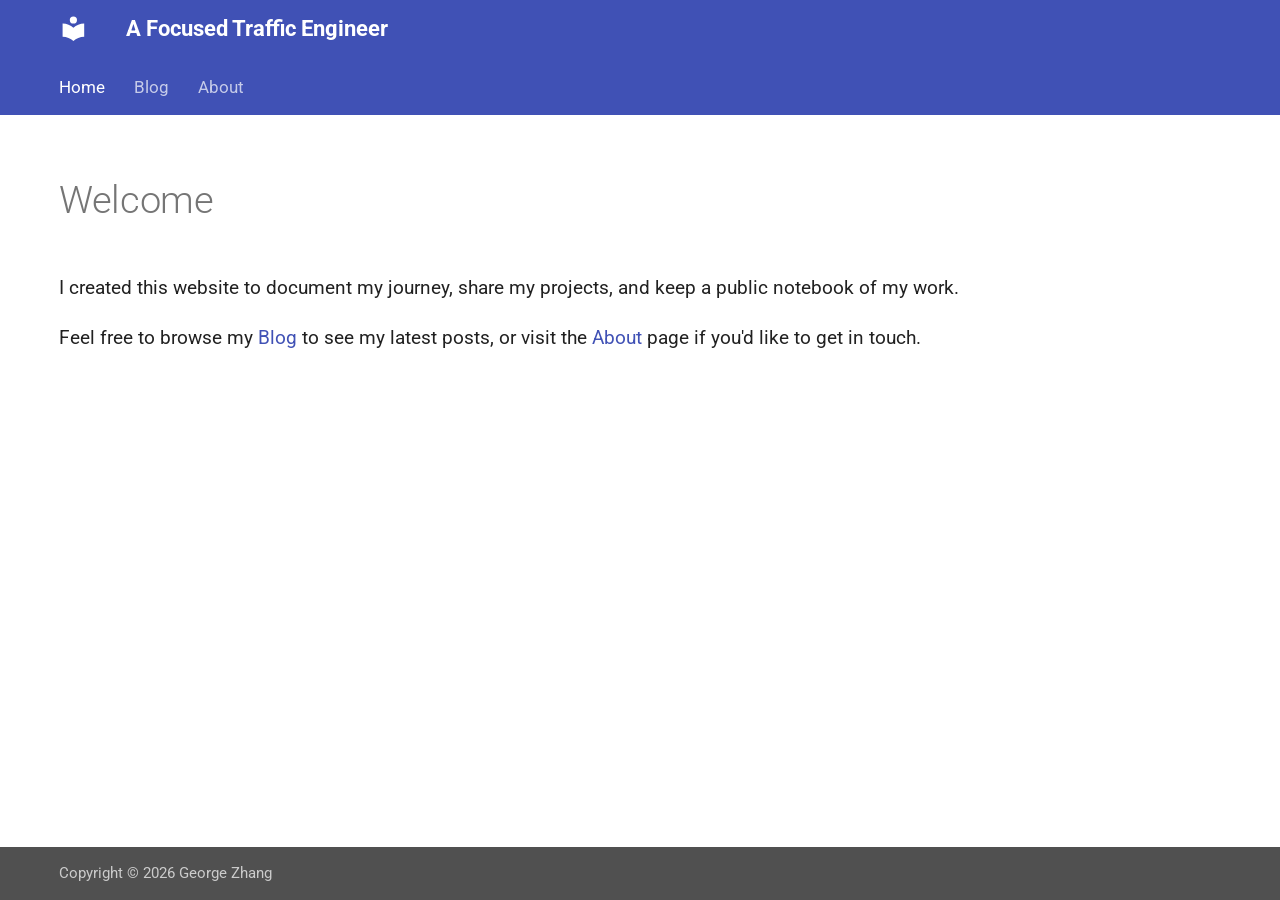
==== commit 56a77cba: "Deployed 872dc38 with MkDocs version: 1.6.1" ====
--- a/index.html
+++ b/index.html
@@ -21,14 +21,11 @@
     
     
       
-        <title>Focused TE</title>
+        <title>A Focused Traffic Engineer</title>
       
     
     
       <link rel="stylesheet" href="assets/stylesheets/main.484c7ddc.min.css">
-      
-        
-        <link rel="stylesheet" href="assets/stylesheets/palette.ab4e12ef.min.css">
       
       
 
@@ -47,6 +44,8 @@
       
     
     
+      <link rel="stylesheet" href="stylesheets/extra.css">
+    
     <script>__md_scope=new URL(".",location),__md_hash=e=>[...e].reduce(((e,_)=>(e<<5)-e+_.charCodeAt(0)),0),__md_get=(e,_=localStorage,t=__md_scope)=>JSON.parse(_.getItem(t.pathname+"."+e)),__md_set=(e,_,t=localStorage,a=__md_scope)=>{try{t.setItem(a.pathname+"."+e,JSON.stringify(_))}catch(e){}}</script>
     
       
@@ -56,14 +55,7 @@
   </head>
   
   
-    
-    
-      
-    
-    
-    
-    
-    <body dir="ltr" data-md-color-scheme="default" data-md-color-primary="deep-orange" data-md-color-accent="indigo">
+    <body dir="ltr">
   
     
     <input class="md-toggle" data-md-toggle="drawer" type="checkbox" id="__drawer" autocomplete="off">
@@ -72,7 +64,7 @@
     <div data-md-component="skip">
       
         
-        <a href="#homepage" class="md-skip">
+        <a href="#welcome" class="md-skip">
           Skip to content
         </a>
       
@@ -86,7 +78,7 @@
 
 <header class="md-header" data-md-component="header">
   <nav class="md-header__inner md-grid" aria-label="Header">
-    <a href="." title="Focused TE" class="md-header__button md-logo" aria-label="Focused TE" data-md-component="logo">
+    <a href="." title="A Focused Traffic Engineer" class="md-header__button md-logo" aria-label="A Focused Traffic Engineer" data-md-component="logo">
       
   
   <svg xmlns="http://www.w3.org/2000/svg" viewBox="0 0 24 24"><path d="M12 8a3 3 0 0 0 3-3 3 3 0 0 0-3-3 3 3 0 0 0-3 3 3 3 0 0 0 3 3m0 3.54C9.64 9.35 6.5 8 3 8v11c3.5 0 6.64 1.35 9 3.54 2.36-2.19 5.5-3.54 9-3.54V8c-3.5 0-6.64 1.35-9 3.54"/></svg>
@@ -100,82 +92,25 @@
       <div class="md-header__ellipsis">
         <div class="md-header__topic">
           <span class="md-ellipsis">
-            Focused TE
+            A Focused Traffic Engineer
           </span>
         </div>
         <div class="md-header__topic" data-md-component="header-topic">
           <span class="md-ellipsis">
             
-              Homepage
+              Home
             
           </span>
         </div>
       </div>
     </div>
     
-      
-        <form class="md-header__option" data-md-component="palette">
-  
-    
-    
-    
-    <input class="md-option" data-md-color-media="(prefers-color-scheme: light)" data-md-color-scheme="default" data-md-color-primary="deep-orange" data-md-color-accent="indigo"  aria-hidden="true"  type="radio" name="__palette" id="__palette_0">
-    
-  
-    
-    
-    
-    <input class="md-option" data-md-color-media="(prefers-color-scheme: dark)" data-md-color-scheme="slate" data-md-color-primary="deep-orange" data-md-color-accent="indigo"  aria-hidden="true"  type="radio" name="__palette" id="__palette_1">
-    
-  
-</form>
-      
-    
     
       <script>var palette=__md_get("__palette");if(palette&&palette.color){if("(prefers-color-scheme)"===palette.color.media){var media=matchMedia("(prefers-color-scheme: light)"),input=document.querySelector(media.matches?"[data-md-color-media='(prefers-color-scheme: light)']":"[data-md-color-media='(prefers-color-scheme: dark)']");palette.color.media=input.getAttribute("data-md-color-media"),palette.color.scheme=input.getAttribute("data-md-color-scheme"),palette.color.primary=input.getAttribute("data-md-color-primary"),palette.color.accent=input.getAttribute("data-md-color-accent")}for(var[key,value]of Object.entries(palette.color))document.body.setAttribute("data-md-color-"+key,value)}</script>
     
     
     
       
-      
-        <label class="md-header__button md-icon" for="__search">
-          
-          <svg xmlns="http://www.w3.org/2000/svg" viewBox="0 0 24 24"><path d="M9.5 3A6.5 6.5 0 0 1 16 9.5c0 1.61-.59 3.09-1.56 4.23l.27.27h.79l5 5-1.5 1.5-5-5v-.79l-.27-.27A6.52 6.52 0 0 1 9.5 16 6.5 6.5 0 0 1 3 9.5 6.5 6.5 0 0 1 9.5 3m0 2C7 5 5 7 5 9.5S7 14 9.5 14 14 12 14 9.5 12 5 9.5 5"/></svg>
-        </label>
-        <div class="md-search" data-md-component="search" role="dialog">
-  <label class="md-search__overlay" for="__search"></label>
-  <div class="md-search__inner" role="search">
-    <form class="md-search__form" name="search">
-      <input type="text" class="md-search__input" name="query" aria-label="Search" placeholder="Search" autocapitalize="off" autocorrect="off" autocomplete="off" spellcheck="false" data-md-component="search-query" required>
-      <label class="md-search__icon md-icon" for="__search">
-        
-        <svg xmlns="http://www.w3.org/2000/svg" viewBox="0 0 24 24"><path d="M9.5 3A6.5 6.5 0 0 1 16 9.5c0 1.61-.59 3.09-1.56 4.23l.27.27h.79l5 5-1.5 1.5-5-5v-.79l-.27-.27A6.52 6.52 0 0 1 9.5 16 6.5 6.5 0 0 1 3 9.5 6.5 6.5 0 0 1 9.5 3m0 2C7 5 5 7 5 9.5S7 14 9.5 14 14 12 14 9.5 12 5 9.5 5"/></svg>
-        
-        <svg xmlns="http://www.w3.org/2000/svg" viewBox="0 0 24 24"><path d="M20 11v2H8l5.5 5.5-1.42 1.42L4.16 12l7.92-7.92L13.5 5.5 8 11z"/></svg>
-      </label>
-      <nav class="md-search__options" aria-label="Search">
-        
-        <button type="reset" class="md-search__icon md-icon" title="Clear" aria-label="Clear" tabindex="-1">
-          
-          <svg xmlns="http://www.w3.org/2000/svg" viewBox="0 0 24 24"><path d="M19 6.41 17.59 5 12 10.59 6.41 5 5 6.41 10.59 12 5 17.59 6.41 19 12 13.41 17.59 19 19 17.59 13.41 12z"/></svg>
-        </button>
-      </nav>
-      
-        <div class="md-search__suggest" data-md-component="search-suggest"></div>
-      
-    </form>
-    <div class="md-search__output">
-      <div class="md-search__scrollwrap" tabindex="0" data-md-scrollfix>
-        <div class="md-search-result" data-md-component="search-result">
-          <div class="md-search-result__meta">
-            Initializing search
-          </div>
-          <ol class="md-search-result__list" role="presentation"></ol>
-        </div>
-      </div>
-    </div>
-  </div>
-</div>
       
     
     
@@ -207,7 +142,7 @@
   
     
   
-  Homepage
+  Home
 
       </a>
     </li>
@@ -231,6 +166,25 @@
         </a>
       </li>
     
+  
+
+      
+        
+  
+  
+  
+  
+    <li class="md-tabs__item">
+      <a href="about/" class="md-tabs__link">
+        
+  
+  
+    
+  
+  About
+
+      </a>
+    </li>
   
 
       
@@ -245,7 +199,9 @@
           
             
               
-              <div class="md-sidebar md-sidebar--primary" data-md-component="sidebar" data-md-type="navigation" >
+                
+              
+              <div class="md-sidebar md-sidebar--primary" data-md-component="sidebar" data-md-type="navigation" hidden>
                 <div class="md-sidebar__scrollwrap">
                   <div class="md-sidebar__inner">
                     
@@ -254,15 +210,17 @@
   
 
 
-<nav class="md-nav md-nav--primary md-nav--lifted" aria-label="Navigation" data-md-level="0">
+  
+
+<nav class="md-nav md-nav--primary md-nav--lifted md-nav--integrated" aria-label="Navigation" data-md-level="0">
   <label class="md-nav__title" for="__drawer">
-    <a href="." title="Focused TE" class="md-nav__button md-logo" aria-label="Focused TE" data-md-component="logo">
+    <a href="." title="A Focused Traffic Engineer" class="md-nav__button md-logo" aria-label="A Focused Traffic Engineer" data-md-component="logo">
       
   
   <svg xmlns="http://www.w3.org/2000/svg" viewBox="0 0 24 24"><path d="M12 8a3 3 0 0 0 3-3 3 3 0 0 0-3-3 3 3 0 0 0-3 3 3 3 0 0 0 3 3m0 3.54C9.64 9.35 6.5 8 3 8v11c3.5 0 6.64 1.35 9 3.54 2.36-2.19 5.5-3.54 9-3.54V8c-3.5 0-6.64 1.35-9 3.54"/></svg>
 
     </a>
-    Focused TE
+    A Focused Traffic Engineer
   </label>
   
   <ul class="md-nav__list" data-md-scrollfix>
@@ -290,7 +248,7 @@
   <span class="md-ellipsis">
     
   
-    Homepage
+    Home
   
 
     
@@ -361,8 +319,6 @@
   
   
   
-    
-  
   
     <li class="md-nav__item">
       <a href="blog/" class="md-nav__link">
@@ -372,7 +328,7 @@
   <span class="md-ellipsis">
     
   
-    Blog
+    Overview
   
 
     
@@ -392,31 +348,15 @@
   
   
   
-    
-    
-    
-    
-      
-      
-        
-      
-    
-    
-    <li class="md-nav__item md-nav__item--nested">
-      
-        
-        
-        <input class="md-nav__toggle md-toggle " type="checkbox" id="__nav_2_2" >
-        
-          
-          <label class="md-nav__link" for="__nav_2_2" id="__nav_2_2_label" tabindex="0">
-            
+    <li class="md-nav__item">
+      <a href="blog/posts/second-post/" class="md-nav__link">
+        
   
   
   <span class="md-ellipsis">
     
   
-    Posts
+    My First Post
   
 
     
@@ -424,19 +364,11 @@
   
   
 
-            <span class="md-nav__icon md-icon"></span>
-          </label>
-        
-        <nav class="md-nav" data-md-level="2" aria-labelledby="__nav_2_2_label" aria-expanded="false">
-          <label class="md-nav__title" for="__nav_2_2">
-            <span class="md-nav__icon md-icon"></span>
-            
-  
-    Posts
-  
-
-          </label>
-          <ul class="md-nav__list" data-md-scrollfix>
+      </a>
+    </li>
+  
+
+              
             
               
                 
@@ -452,7 +384,7 @@
   <span class="md-ellipsis">
     
   
-    Parking Space Dimension
+    Another Post
   
 
     
@@ -472,23 +404,22 @@
     </li>
   
 
-              
-            
-              
-                
+    
+      
+      
   
   
   
   
     <li class="md-nav__item">
-      <a href="." class="md-nav__link">
+      <a href="about/" class="md-nav__link">
         
   
   
   <span class="md-ellipsis">
     
   
-    Archive
+    About
   
 
     
@@ -497,14 +428,6 @@
   
 
       </a>
-    </li>
-  
-
-              
-            
-          </ul>
-        </nav>
-      
     </li>
   
 
@@ -516,24 +439,6 @@
               </div>
             
             
-              
-              <div class="md-sidebar md-sidebar--secondary" data-md-component="sidebar" data-md-type="toc" >
-                <div class="md-sidebar__scrollwrap">
-                  <div class="md-sidebar__inner">
-                    
-
-<nav class="md-nav md-nav--secondary" aria-label="Table of contents">
-  
-  
-  
-    
-  
-  
-</nav>
-                  </div>
-                </div>
-              </div>
-            
           
           
             <div class="md-content" data-md-component="content">
@@ -541,21 +446,28 @@
               <article class="md-content__inner md-typeset">
                 
                   
-
-
-
-<h1 id="homepage">Homepage</h1>
-<p>This is the homepage of my professional traffic engineering blog. I am a focused and dedicated traffic engineer 
-working and living in Virigina, US. </p>
-
-
-
-
-
-
-
-
-
+  
+
+
+
+
+<h1 id="welcome">Welcome</h1>
+<p>I created this website to document my journey, share my projects, and keep a public notebook of my work. </p>
+<p>Feel free to browse my <a href="blog/">Blog</a> to see my latest posts, or visit the <a href="about/">About</a> page if you'd like to get in touch.</p>
+
+
+
+
+
+
+
+  
+  
+
+
+
+
+  
 
 
 
@@ -575,11 +487,10 @@
     <div class="md-footer-meta__inner md-grid">
       <div class="md-copyright">
   
-  
-    Made with
-    <a href="https://squidfunk.github.io/mkdocs-material/" target="_blank" rel="noopener">
-      Material for MkDocs
-    </a>
+    <div class="md-copyright__highlight">
+      Copyright &copy; 2026 George Zhang
+    </div>
+  
   
 </div>
       
@@ -596,7 +507,7 @@
     
       
       
-      <script id="__config" type="application/json">{"annotate": null, "base": ".", "features": ["navigation.tabs", "navigation.sections", "search.suggest", "search.highlight", "content.code.copy"], "search": "assets/javascripts/workers/search.2c215733.min.js", "tags": null, "translations": {"clipboard.copied": "Copied to clipboard", "clipboard.copy": "Copy to clipboard", "search.result.more.one": "1 more on this page", "search.result.more.other": "# more on this page", "search.result.none": "No matching documents", "search.result.one": "1 matching document", "search.result.other": "# matching documents", "search.result.placeholder": "Type to start searching", "search.result.term.missing": "Missing", "select.version": "Select version"}, "version": null}</script>
+      <script id="__config" type="application/json">{"annotate": null, "base": ".", "features": ["navigation.tabs", "navigation.sections", "toc.integrate"], "search": "assets/javascripts/workers/search.2c215733.min.js", "tags": null, "translations": {"clipboard.copied": "Copied to clipboard", "clipboard.copy": "Copy to clipboard", "search.result.more.one": "1 more on this page", "search.result.more.other": "# more on this page", "search.result.none": "No matching documents", "search.result.one": "1 matching document", "search.result.other": "# matching documents", "search.result.placeholder": "Type to start searching", "search.result.term.missing": "Missing", "select.version": "Select version"}, "version": null}</script>
     
     
       <script src="assets/javascripts/bundle.79ae519e.min.js"></script>
--- a/stylesheets/extra.css
+++ b/stylesheets/extra.css
@@ -0,0 +1,21 @@
+/* 1. INCREASE FONT SIZE SITE-WIDE */
+:root {
+  /* Material 9.7+ uses 125% (20px) by default for accessibility. 
+     Increase this to 135% or 140% for larger text. */
+  font-size: 150%; 
+}
+
+/* 2. CHANGE FOOTER TO MEDIUM GRAY */
+.md-footer {
+  background-color: #757575; /* Medium Gray */
+}
+
+/* Ensure the copyright text is readable on the gray */
+.md-copyright {
+  color: rgba(255, 255, 255, 0.9);
+}
+
+/* 3. CENTER CONTENT ON PAGES WITH NO SIDEBAR */
+.md-grid {
+  max-width: 50rem; /* Keeps the text from stretching too far */
+}
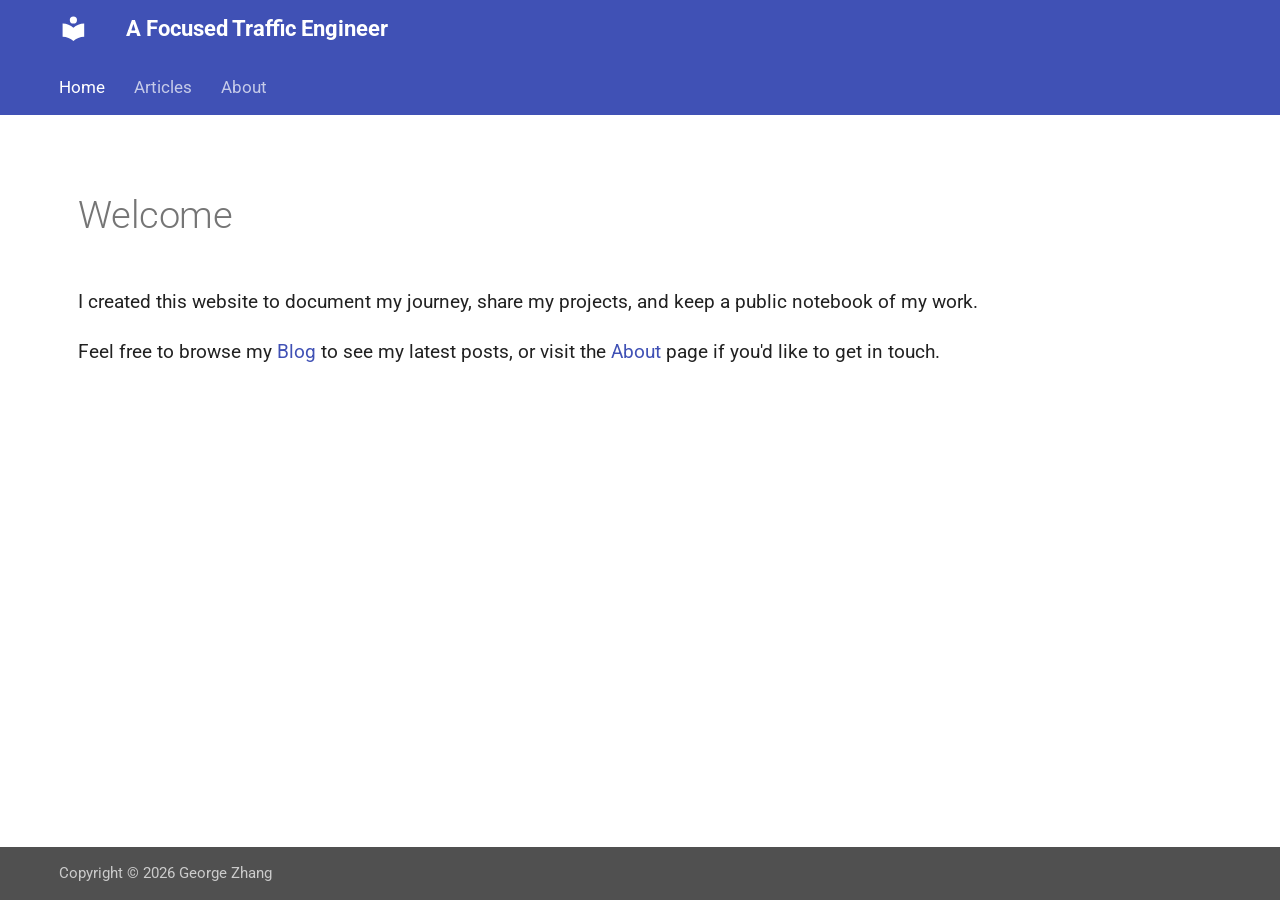
==== commit f9ae6a8e: "Deployed 29bdaae with MkDocs version: 1.6.1" ====
--- a/index.html
+++ b/index.html
@@ -154,18 +154,17 @@
   
   
   
-    
-    
-      <li class="md-tabs__item">
-        <a href="blog/" class="md-tabs__link">
-          
-  
-  
-  Blog
-
-        </a>
-      </li>
-    
+    <li class="md-tabs__item">
+      <a href="blog/" class="md-tabs__link">
+        
+  
+  
+    
+  
+  Articles
+
+      </a>
+    </li>
   
 
       
@@ -210,9 +209,7 @@
   
 
 
-  
-
-<nav class="md-nav md-nav--primary md-nav--lifted md-nav--integrated" aria-label="Navigation" data-md-level="0">
+<nav class="md-nav md-nav--primary md-nav--lifted" aria-label="Navigation" data-md-level="0">
   <label class="md-nav__title" for="__drawer">
     <a href="." title="A Focused Traffic Engineer" class="md-nav__button md-logo" aria-label="A Focused Traffic Engineer" data-md-component="logo">
       
@@ -268,58 +265,6 @@
   
   
   
-    
-    
-    
-    
-      
-      
-        
-      
-    
-    
-    <li class="md-nav__item md-nav__item--nested">
-      
-        
-        
-        <input class="md-nav__toggle md-toggle " type="checkbox" id="__nav_2" >
-        
-          
-          <label class="md-nav__link" for="__nav_2" id="__nav_2_label" tabindex="0">
-            
-  
-  
-  <span class="md-ellipsis">
-    
-  
-    Blog
-  
-
-    
-  </span>
-  
-  
-
-            <span class="md-nav__icon md-icon"></span>
-          </label>
-        
-        <nav class="md-nav" data-md-level="1" aria-labelledby="__nav_2_label" aria-expanded="false">
-          <label class="md-nav__title" for="__nav_2">
-            <span class="md-nav__icon md-icon"></span>
-            
-  
-    Blog
-  
-
-          </label>
-          <ul class="md-nav__list" data-md-scrollfix>
-            
-              
-                
-  
-  
-  
-  
     <li class="md-nav__item">
       <a href="blog/" class="md-nav__link">
         
@@ -328,7 +273,7 @@
   <span class="md-ellipsis">
     
   
-    Overview
+    Articles
   
 
     
@@ -337,70 +282,6 @@
   
 
       </a>
-    </li>
-  
-
-              
-            
-              
-                
-  
-  
-  
-  
-    <li class="md-nav__item">
-      <a href="blog/posts/second-post/" class="md-nav__link">
-        
-  
-  
-  <span class="md-ellipsis">
-    
-  
-    My First Post
-  
-
-    
-  </span>
-  
-  
-
-      </a>
-    </li>
-  
-
-              
-            
-              
-                
-  
-  
-  
-  
-    <li class="md-nav__item">
-      <a href="blog/posts/first-post/" class="md-nav__link">
-        
-  
-  
-  <span class="md-ellipsis">
-    
-  
-    Another Post
-  
-
-    
-  </span>
-  
-  
-
-      </a>
-    </li>
-  
-
-              
-            
-          </ul>
-        </nav>
-      
     </li>
   
 
@@ -439,12 +320,37 @@
               </div>
             
             
+              
+                
+              
+              <div class="md-sidebar md-sidebar--secondary" data-md-component="sidebar" data-md-type="toc" hidden>
+                <div class="md-sidebar__scrollwrap">
+                  <div class="md-sidebar__inner">
+                    
+
+<nav class="md-nav md-nav--secondary" aria-label="Table of contents">
+  
+  
+  
+    
+  
+  
+</nav>
+                  </div>
+                </div>
+              </div>
+            
           
           
             <div class="md-content" data-md-component="content">
               
               <article class="md-content__inner md-typeset">
                 
+  <div class="md-content__inner md-typeset" style="display: flex; flex-wrap: wrap;">
+    
+    
+    <div style="flex: 1; min-width: 300px;">
+      
                   
   
 
@@ -453,7 +359,7 @@
 
 <h1 id="welcome">Welcome</h1>
 <p>I created this website to document my journey, share my projects, and keep a public notebook of my work. </p>
-<p>Feel free to browse my <a href="blog/">Blog</a> to see my latest posts, or visit the <a href="about/">About</a> page if you'd like to get in touch.</p>
+<p>Feel free to browse my <a href="./">Blog</a> to see my latest posts, or visit the <a href="about/">About</a> page if you'd like to get in touch.</p>
 
 
 
@@ -472,6 +378,40 @@
 
 
                 
+    </div>
+
+    
+    
+  </div>
+
+  <style>
+    /* Styling to match the Material theme's sidebar look */
+    .custom-post-sidebar h3 {
+      margin-top: 0;
+      font-size: 1rem;
+      text-transform: uppercase;
+      letter-spacing: 0.05rem;
+    }
+    .custom-post-sidebar ul {
+      list-style: none;
+      padding-left: 0;
+    }
+    .custom-post-sidebar li {
+      margin-bottom: 0.5rem;
+    }
+    
+    @media screen and (max-width: 60em) {
+      .md-content__inner { display: block; }
+      .custom-post-sidebar { 
+        width: 100%; 
+        margin-left: 0; 
+        border-left: none; 
+        border-top: 1px solid var(--md-divider-color); 
+        margin-top: 2rem;
+      }
+    }
+  </style>
+
               </article>
             </div>
           
@@ -507,7 +447,7 @@
     
       
       
-      <script id="__config" type="application/json">{"annotate": null, "base": ".", "features": ["navigation.tabs", "navigation.sections", "toc.integrate"], "search": "assets/javascripts/workers/search.2c215733.min.js", "tags": null, "translations": {"clipboard.copied": "Copied to clipboard", "clipboard.copy": "Copy to clipboard", "search.result.more.one": "1 more on this page", "search.result.more.other": "# more on this page", "search.result.none": "No matching documents", "search.result.one": "1 matching document", "search.result.other": "# matching documents", "search.result.placeholder": "Type to start searching", "search.result.term.missing": "Missing", "select.version": "Select version"}, "version": null}</script>
+      <script id="__config" type="application/json">{"annotate": null, "base": ".", "features": ["navigation.tabs", "navigation.sections"], "search": "assets/javascripts/workers/search.2c215733.min.js", "tags": null, "translations": {"clipboard.copied": "Copied to clipboard", "clipboard.copy": "Copy to clipboard", "search.result.more.one": "1 more on this page", "search.result.more.other": "# more on this page", "search.result.none": "No matching documents", "search.result.one": "1 matching document", "search.result.other": "# matching documents", "search.result.placeholder": "Type to start searching", "search.result.term.missing": "Missing", "select.version": "Select version"}, "version": null}</script>
     
     
       <script src="assets/javascripts/bundle.79ae519e.min.js"></script>
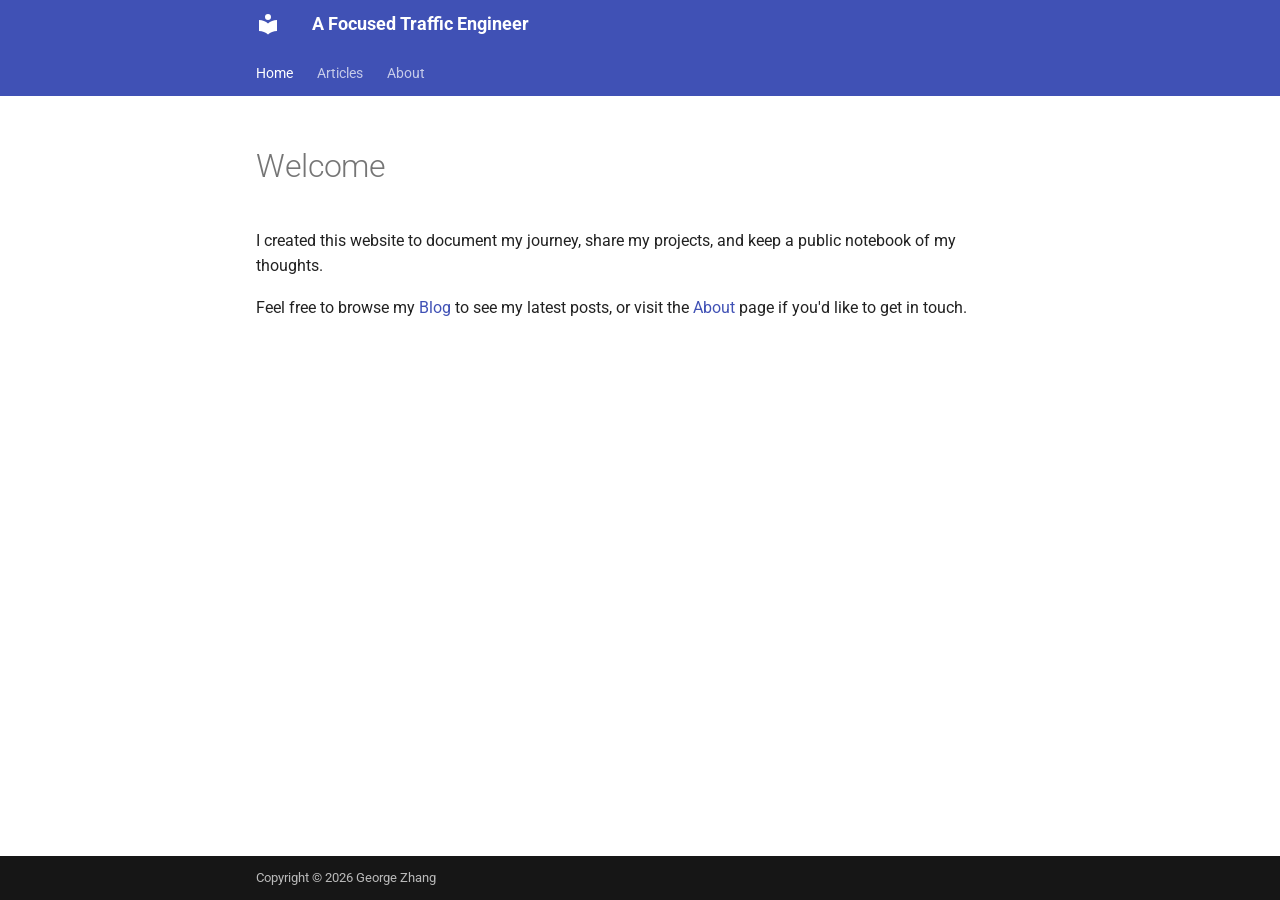
==== commit ebed0510: "Deployed c2f7134 with MkDocs version: 1.6.1" ====
--- a/index.html
+++ b/index.html
@@ -346,71 +346,13 @@
               
               <article class="md-content__inner md-typeset">
                 
-  <div class="md-content__inner md-typeset" style="display: flex; flex-wrap: wrap;">
-    
-    
-    <div style="flex: 1; min-width: 300px;">
-      
-                  
-  
-
-
-
-
-<h1 id="welcome">Welcome</h1>
-<p>I created this website to document my journey, share my projects, and keep a public notebook of my work. </p>
-<p>Feel free to browse my <a href="./">Blog</a> to see my latest posts, or visit the <a href="about/">About</a> page if you'd like to get in touch.</p>
-
-
-
-
-
-
-
-  
-  
-
-
-
-
-  
-
-
-
-                
-    </div>
-
-    
-    
-  </div>
-
-  <style>
-    /* Styling to match the Material theme's sidebar look */
-    .custom-post-sidebar h3 {
-      margin-top: 0;
-      font-size: 1rem;
-      text-transform: uppercase;
-      letter-spacing: 0.05rem;
-    }
-    .custom-post-sidebar ul {
-      list-style: none;
-      padding-left: 0;
-    }
-    .custom-post-sidebar li {
-      margin-bottom: 0.5rem;
-    }
-    
-    @media screen and (max-width: 60em) {
-      .md-content__inner { display: block; }
-      .custom-post-sidebar { 
-        width: 100%; 
-        margin-left: 0; 
-        border-left: none; 
-        border-top: 1px solid var(--md-divider-color); 
-        margin-top: 2rem;
-      }
-    }
-  </style>
+  
+
+    <h1 id="welcome">Welcome</h1>
+<p>I created this website to document my journey, share my projects, and keep a public notebook of my thoughts. </p>
+<p>Feel free to browse my <a href="blog/">Blog</a> to see my latest posts, or visit the <a href="about/">About</a> page if you'd like to get in touch.</p>
+
+  
 
               </article>
             </div>
--- a/stylesheets/extra.css
+++ b/stylesheets/extra.css
@@ -1,21 +1,3 @@
-/* 1. INCREASE FONT SIZE SITE-WIDE */
-:root {
-  /* Material 9.7+ uses 125% (20px) by default for accessibility. 
-     Increase this to 135% or 140% for larger text. */
-  font-size: 150%; 
-}
-
-/* 2. CHANGE FOOTER TO MEDIUM GRAY */
-.md-footer {
-  background-color: #757575; /* Medium Gray */
-}
-
-/* Ensure the copyright text is readable on the gray */
-.md-copyright {
-  color: rgba(255, 255, 255, 0.9);
-}
-
-/* 3. CENTER CONTENT ON PAGES WITH NO SIDEBAR */
 .md-grid {
-  max-width: 50rem; /* Keeps the text from stretching too far */
+  max-width: 800px;
 }
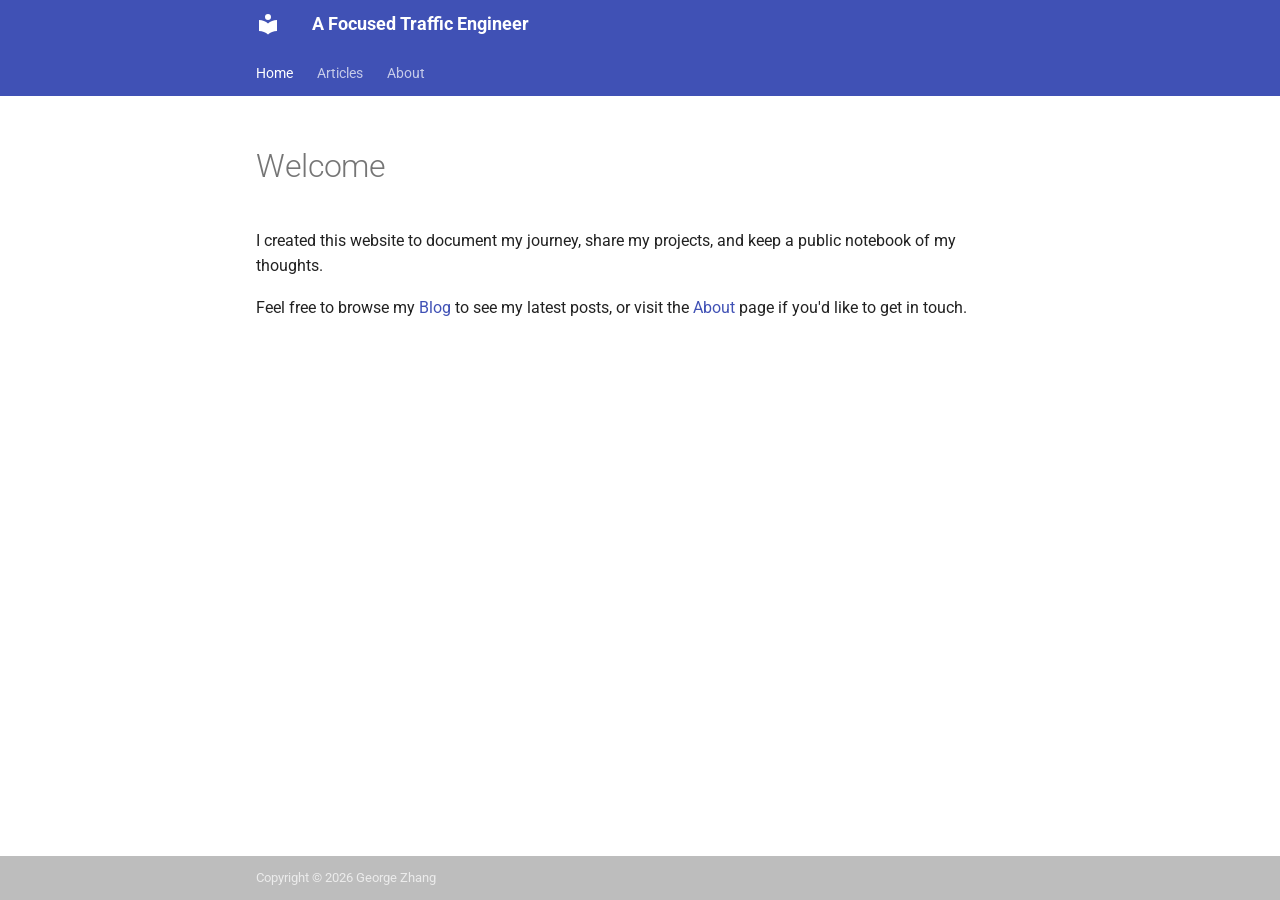
==== commit 06cccb58: "Deployed 4d9e896 with MkDocs version: 1.6.1" ====
--- a/index.html
+++ b/index.html
@@ -1,7 +1,4 @@
-
-<!doctype html>
-<html lang="en" class="no-js">
-  <head>
+<!DOCTYPE html><html lang="en" class="no-js"><head>
     
       <meta charset="utf-8">
       <meta name="viewport" content="width=device-width,initial-scale=1">
@@ -38,8 +35,8 @@
       
         
         
-        <link rel="preconnect" href="https://fonts.gstatic.com" crossorigin>
-        <link rel="stylesheet" href="https://fonts.googleapis.com/css?family=Roboto:300,300i,400,400i,700,700i%7CRoboto+Mono:400,400i,700,700i&display=fallback">
+        <link rel="preconnect" href="https://fonts.gstatic.com" crossorigin="">
+        <link rel="stylesheet" href="https://fonts.googleapis.com/css?family=Roboto:300,300i,400,400i,700,700i%7CRoboto+Mono:400,400i,700,700i&amp;display=fallback">
         <style>:root{--md-text-font:"Roboto";--md-code-font:"Roboto Mono"}</style>
       
     
@@ -52,7 +49,17 @@
 
     
     
-  </head>
+  <link href="assets/stylesheets/glightbox.min.css" rel="stylesheet"><script src="assets/javascripts/glightbox.min.js"></script><style id="glightbox-style">
+            html.glightbox-open { overflow: initial; height: 100%; }
+            .gslide-title { margin-top: 0px; user-select: text; }
+            .gslide-desc { color: #666; user-select: text; }
+            .gslide-image img { background: white; }
+            .gscrollbar-fixer { padding-right: 15px; }
+            .gdesc-inner { font-size: 0.75rem; }
+            body[data-md-color-scheme="slate"] .gdesc-inner { background: var(--md-default-bg-color); }
+            body[data-md-color-scheme="slate"] .gslide-title { color: var(--md-default-fg-color); }
+            body[data-md-color-scheme="slate"] .gslide-desc { color: var(--md-default-fg-color); }
+        </style></head>
   
   
     <body dir="ltr">
@@ -81,12 +88,12 @@
     <a href="." title="A Focused Traffic Engineer" class="md-header__button md-logo" aria-label="A Focused Traffic Engineer" data-md-component="logo">
       
   
-  <svg xmlns="http://www.w3.org/2000/svg" viewBox="0 0 24 24"><path d="M12 8a3 3 0 0 0 3-3 3 3 0 0 0-3-3 3 3 0 0 0-3 3 3 3 0 0 0 3 3m0 3.54C9.64 9.35 6.5 8 3 8v11c3.5 0 6.64 1.35 9 3.54 2.36-2.19 5.5-3.54 9-3.54V8c-3.5 0-6.64 1.35-9 3.54"/></svg>
+  <svg xmlns="http://www.w3.org/2000/svg" viewBox="0 0 24 24"><path d="M12 8a3 3 0 0 0 3-3 3 3 0 0 0-3-3 3 3 0 0 0-3 3 3 3 0 0 0 3 3m0 3.54C9.64 9.35 6.5 8 3 8v11c3.5 0 6.64 1.35 9 3.54 2.36-2.19 5.5-3.54 9-3.54V8c-3.5 0-6.64 1.35-9 3.54"></path></svg>
 
     </a>
     <label class="md-header__button md-icon" for="__drawer">
       
-      <svg xmlns="http://www.w3.org/2000/svg" viewBox="0 0 24 24"><path d="M3 6h18v2H3zm0 5h18v2H3zm0 5h18v2H3z"/></svg>
+      <svg xmlns="http://www.w3.org/2000/svg" viewBox="0 0 24 24"><path d="M3 6h18v2H3zm0 5h18v2H3zm0 5h18v2H3z"></path></svg>
     </label>
     <div class="md-header__title" data-md-component="header-title">
       <div class="md-header__ellipsis">
@@ -200,7 +207,7 @@
               
                 
               
-              <div class="md-sidebar md-sidebar--primary" data-md-component="sidebar" data-md-type="navigation" hidden>
+              <div class="md-sidebar md-sidebar--primary" data-md-component="sidebar" data-md-type="navigation" hidden="">
                 <div class="md-sidebar__scrollwrap">
                   <div class="md-sidebar__inner">
                     
@@ -214,13 +221,13 @@
     <a href="." title="A Focused Traffic Engineer" class="md-nav__button md-logo" aria-label="A Focused Traffic Engineer" data-md-component="logo">
       
   
-  <svg xmlns="http://www.w3.org/2000/svg" viewBox="0 0 24 24"><path d="M12 8a3 3 0 0 0 3-3 3 3 0 0 0-3-3 3 3 0 0 0-3 3 3 3 0 0 0 3 3m0 3.54C9.64 9.35 6.5 8 3 8v11c3.5 0 6.64 1.35 9 3.54 2.36-2.19 5.5-3.54 9-3.54V8c-3.5 0-6.64 1.35-9 3.54"/></svg>
+  <svg xmlns="http://www.w3.org/2000/svg" viewBox="0 0 24 24"><path d="M12 8a3 3 0 0 0 3-3 3 3 0 0 0-3-3 3 3 0 0 0-3 3 3 3 0 0 0 3 3m0 3.54C9.64 9.35 6.5 8 3 8v11c3.5 0 6.64 1.35 9 3.54 2.36-2.19 5.5-3.54 9-3.54V8c-3.5 0-6.64 1.35-9 3.54"></path></svg>
 
     </a>
     A Focused Traffic Engineer
   </label>
   
-  <ul class="md-nav__list" data-md-scrollfix>
+  <ul class="md-nav__list" data-md-scrollfix="">
     
       
       
@@ -323,7 +330,7 @@
               
                 
               
-              <div class="md-sidebar md-sidebar--secondary" data-md-component="sidebar" data-md-type="toc" hidden>
+              <div class="md-sidebar md-sidebar--secondary" data-md-component="sidebar" data-md-type="toc" hidden="">
                 <div class="md-sidebar__scrollwrap">
                   <div class="md-sidebar__inner">
                     
@@ -370,7 +377,7 @@
       <div class="md-copyright">
   
     <div class="md-copyright__highlight">
-      Copyright &copy; 2026 George Zhang
+      Copyright © 2026 George Zhang
     </div>
   
   
@@ -395,5 +402,7 @@
       <script src="assets/javascripts/bundle.79ae519e.min.js"></script>
       
     
-  </body>
-</html>+  
+<script id="init-glightbox">const lightbox = GLightbox({"touchNavigation": true, "loop": false, "zoomable": true, "draggable": true, "openEffect": "zoom", "closeEffect": "zoom", "slideEffect": "slide"});
+document$.subscribe(()=>{ lightbox.reload(); });
+</script></body></html>
--- a/stylesheets/extra.css
+++ b/stylesheets/extra.css
@@ -1,3 +1,14 @@
 .md-grid {
   max-width: 800px;
-}+}
+
+/* Footer (bottom bar) background */
+.md-footer {
+  background-color: #bdbdbd; /* light gray */
+}
+
+/* Optional: text color for better contrast */
+.md-footer-meta {
+  background-color: #bdbdbd;
+  color: #000;
+}
